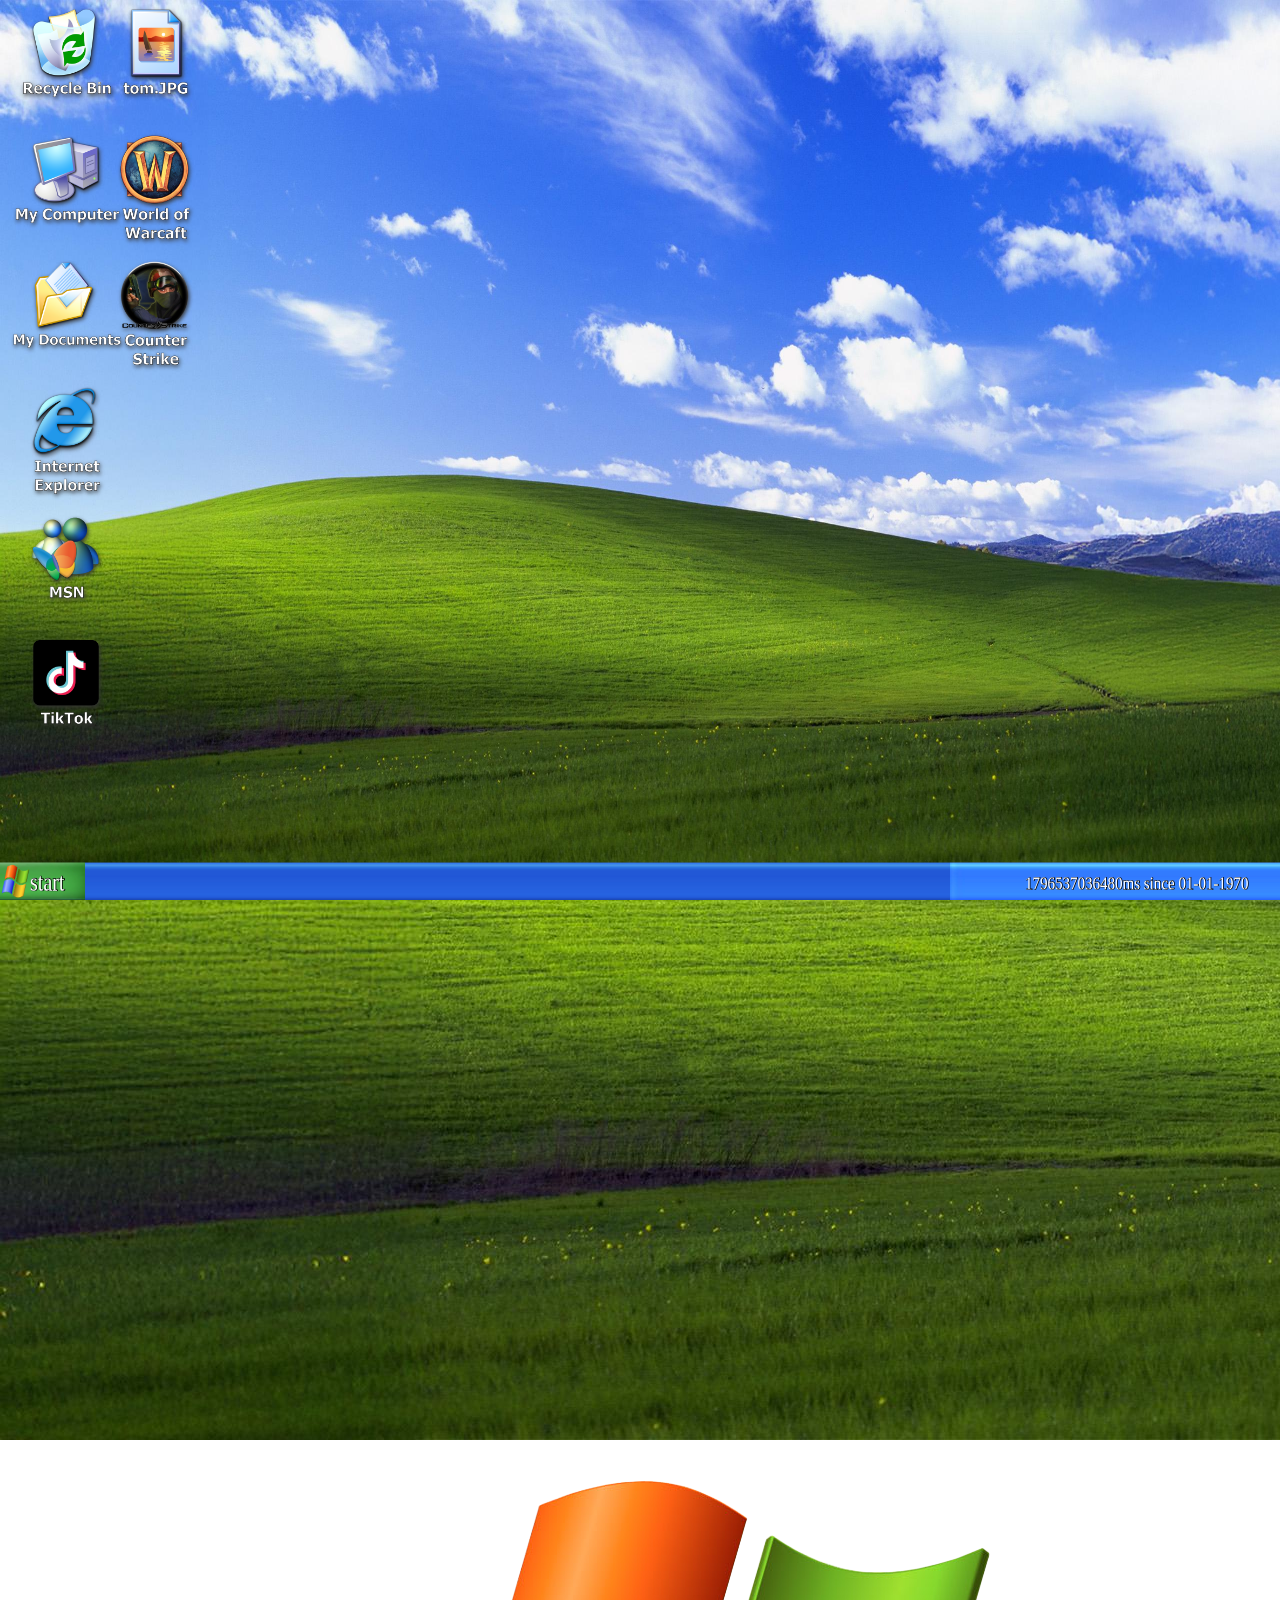
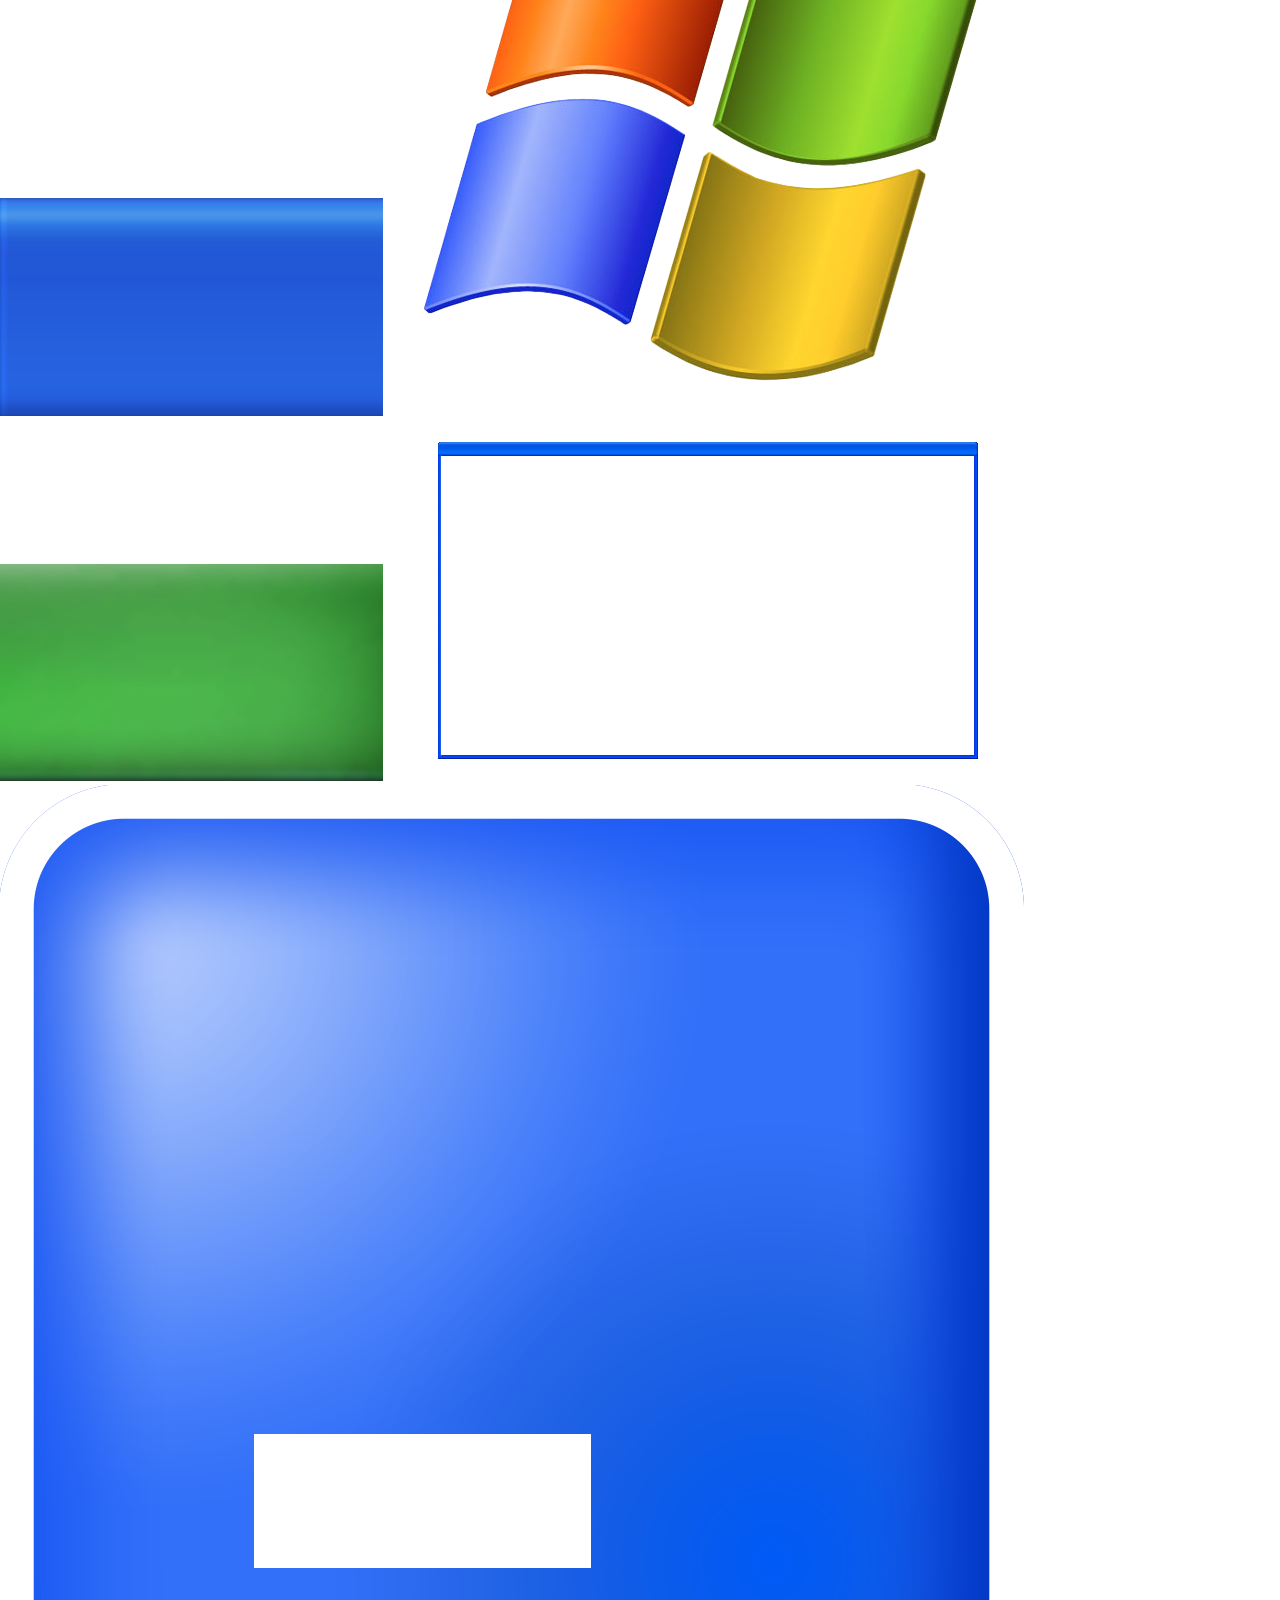
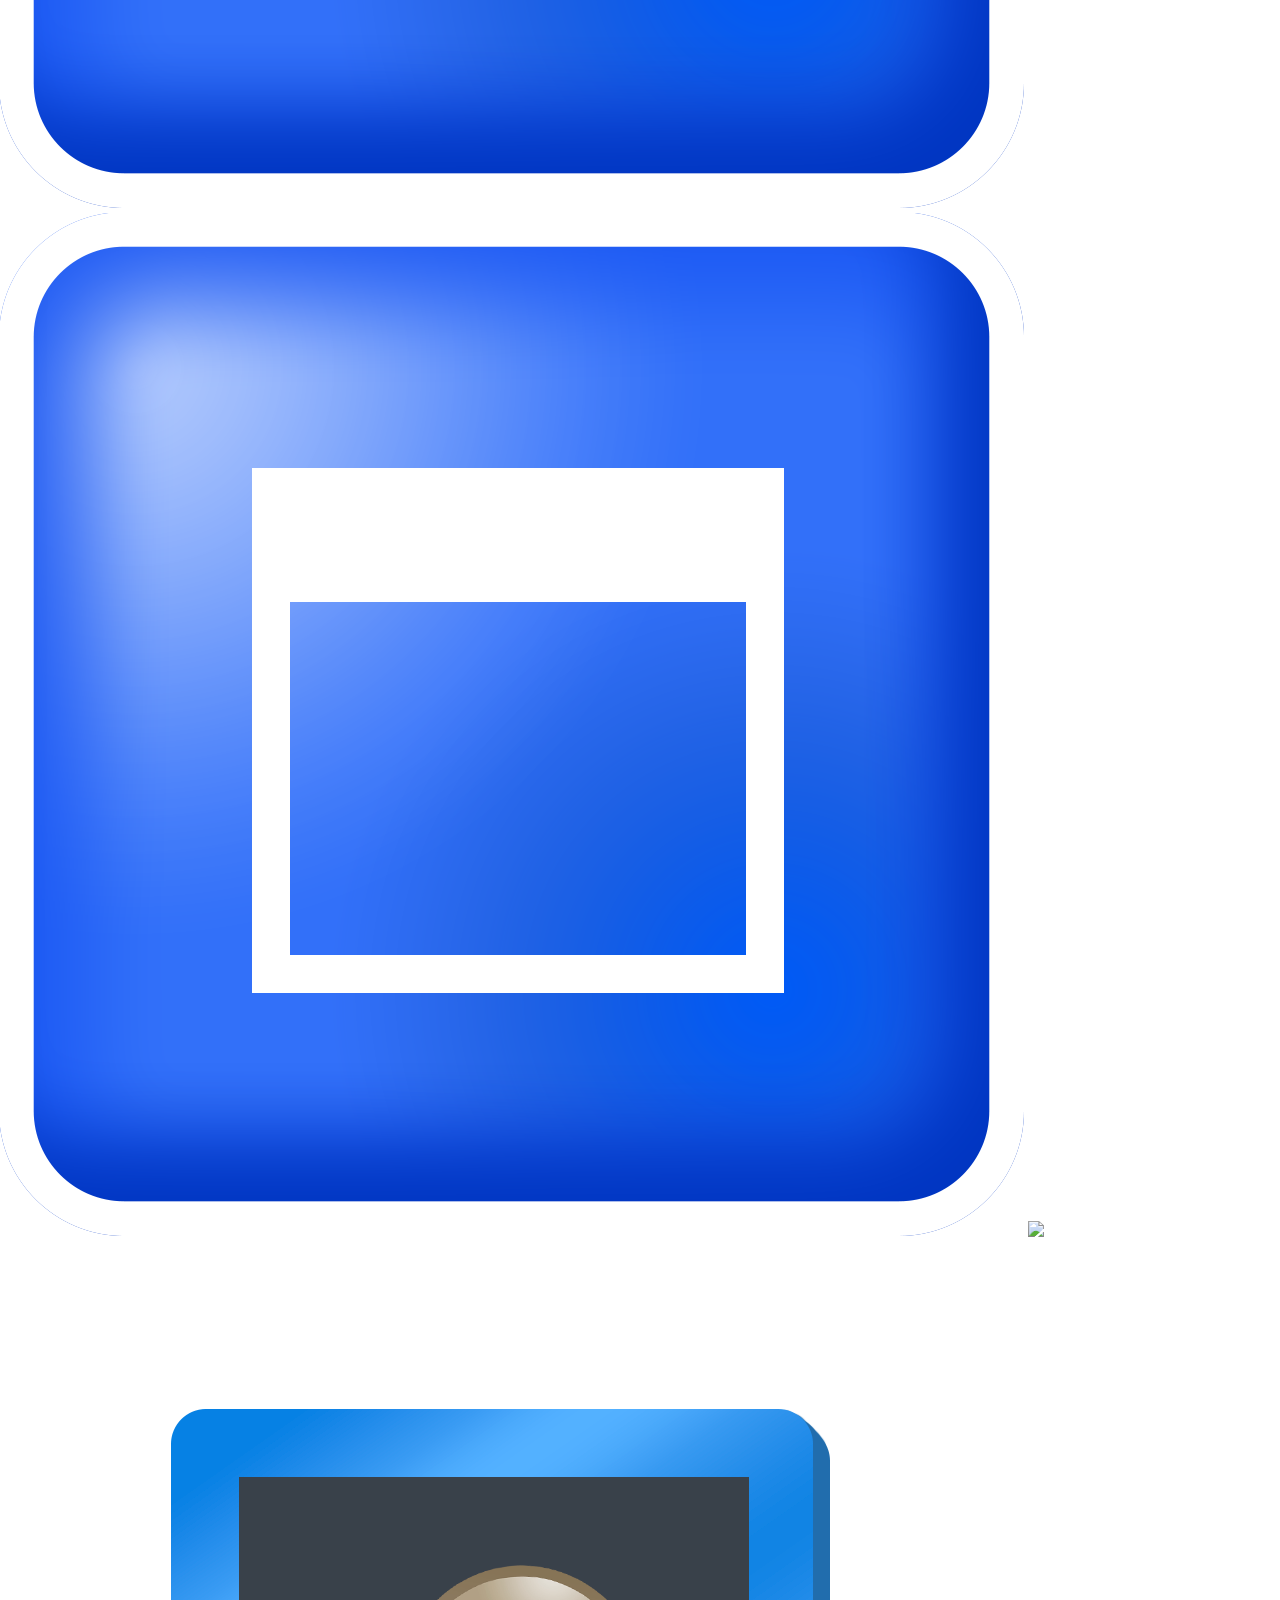
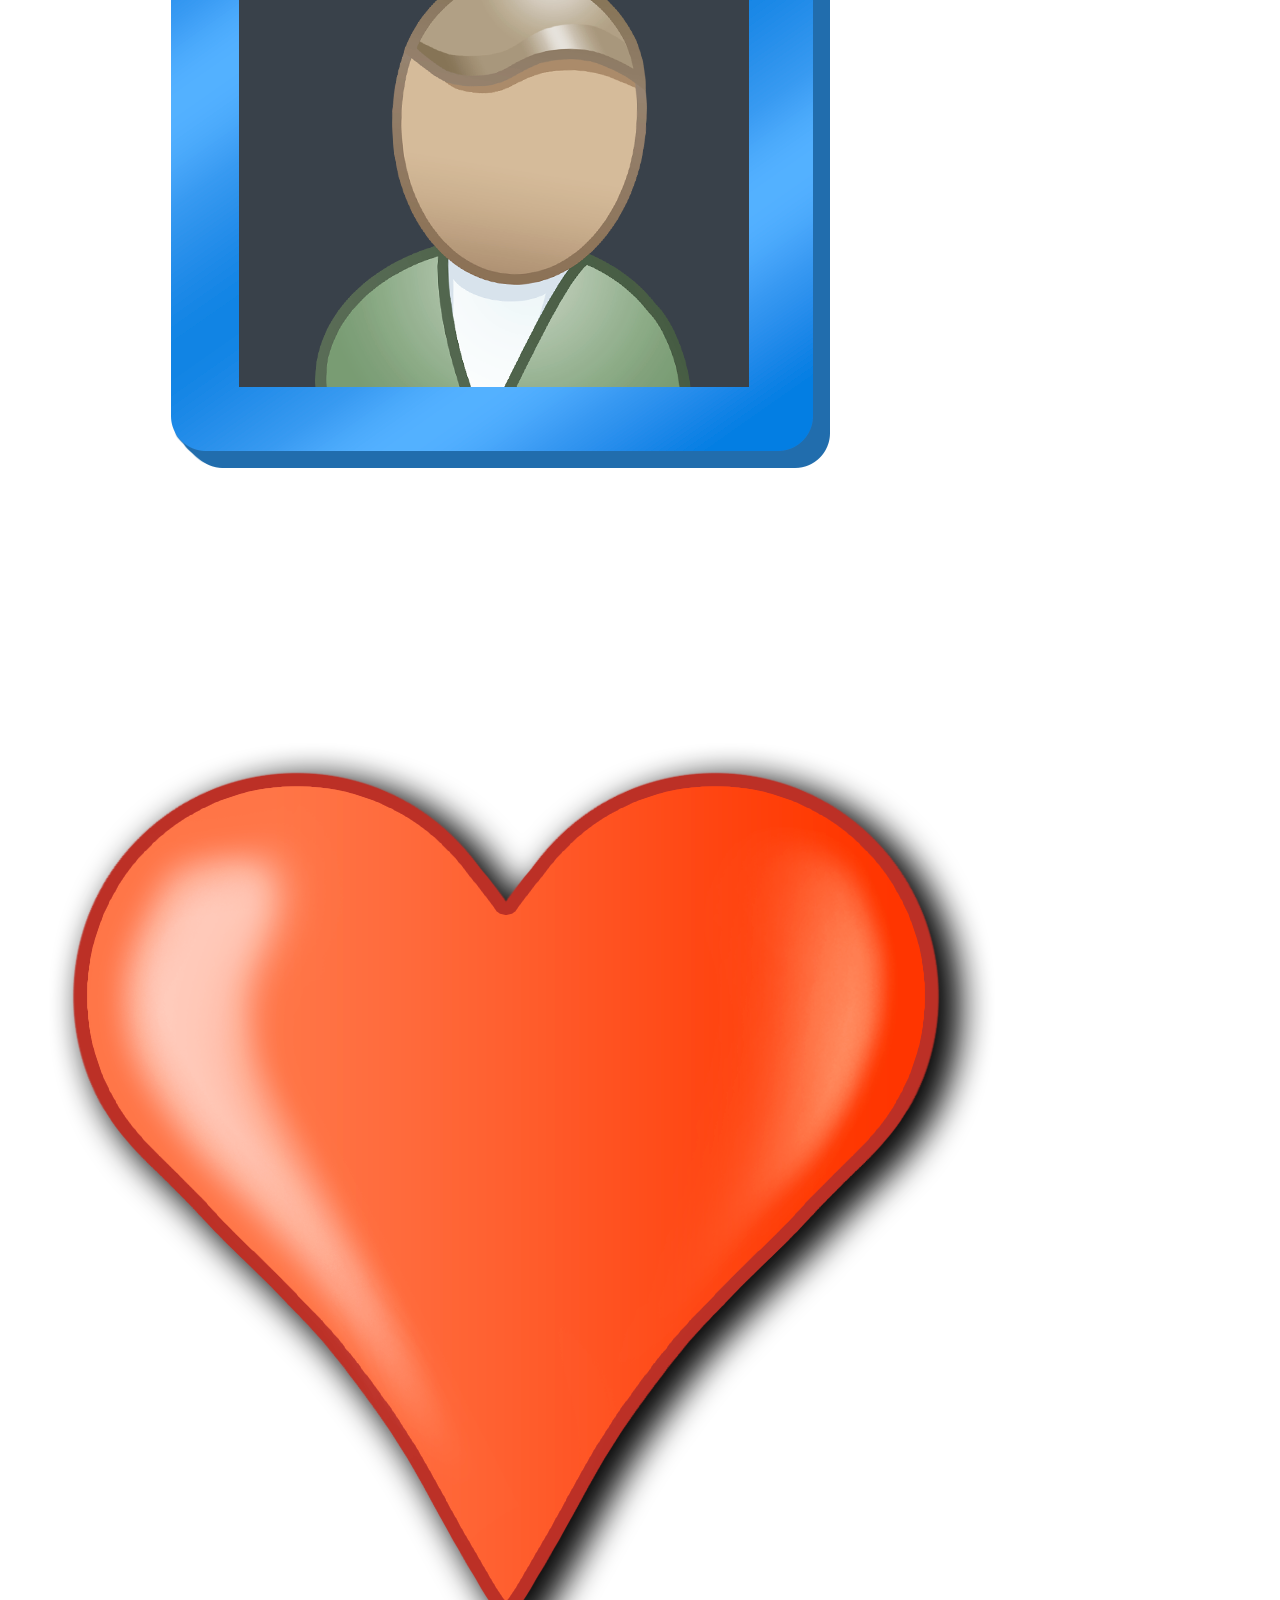
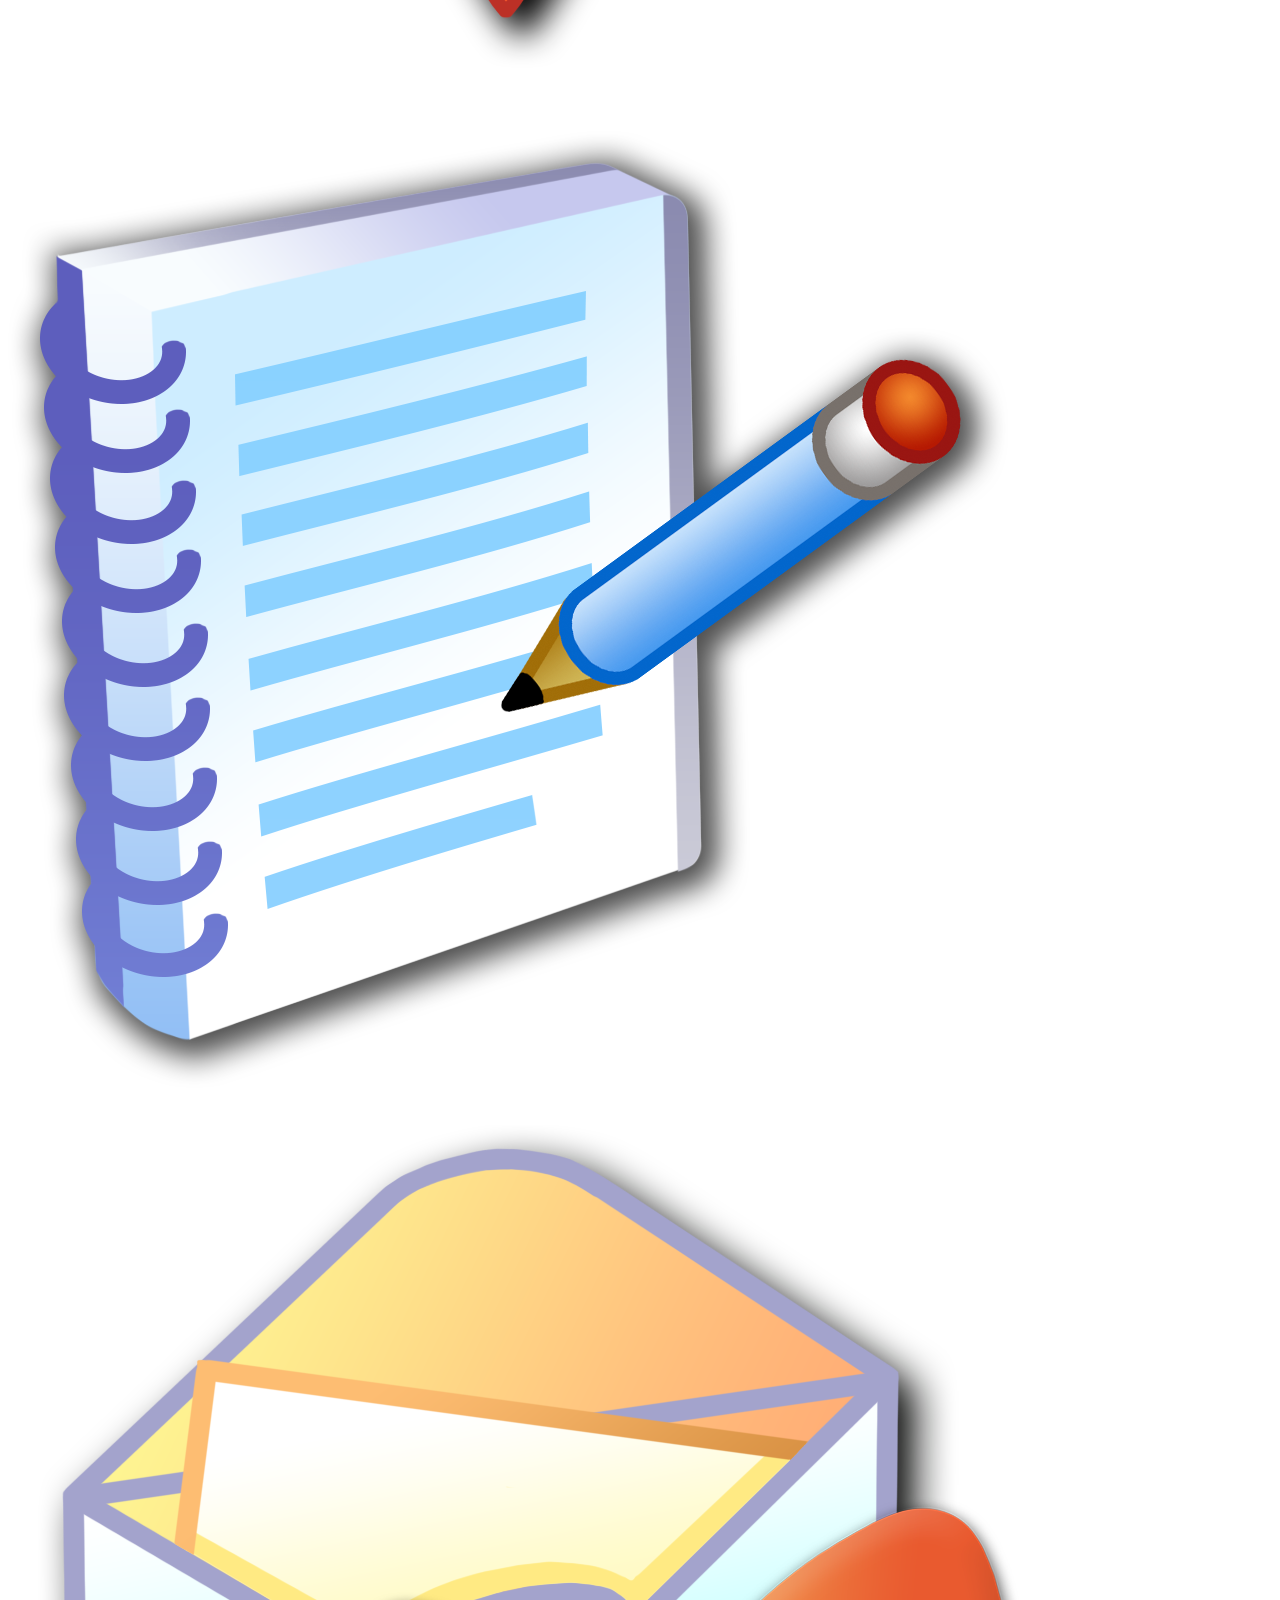
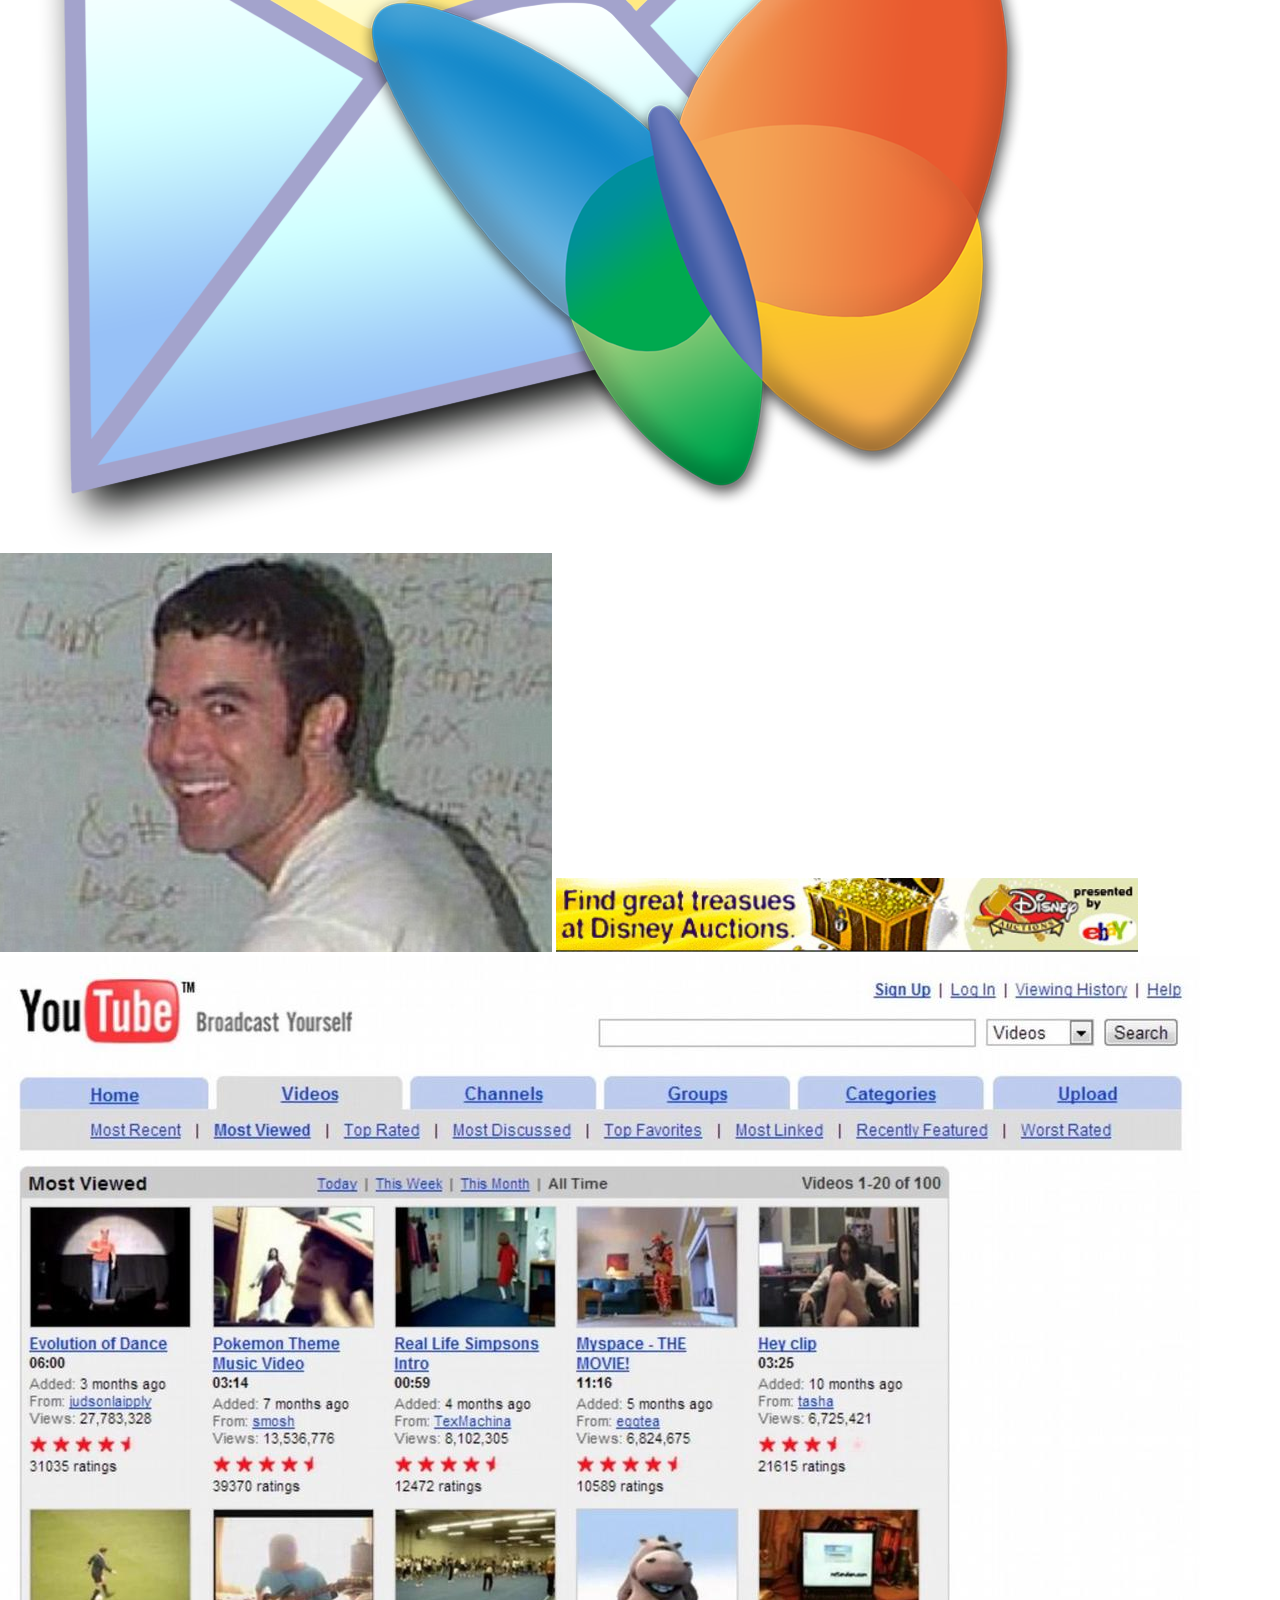
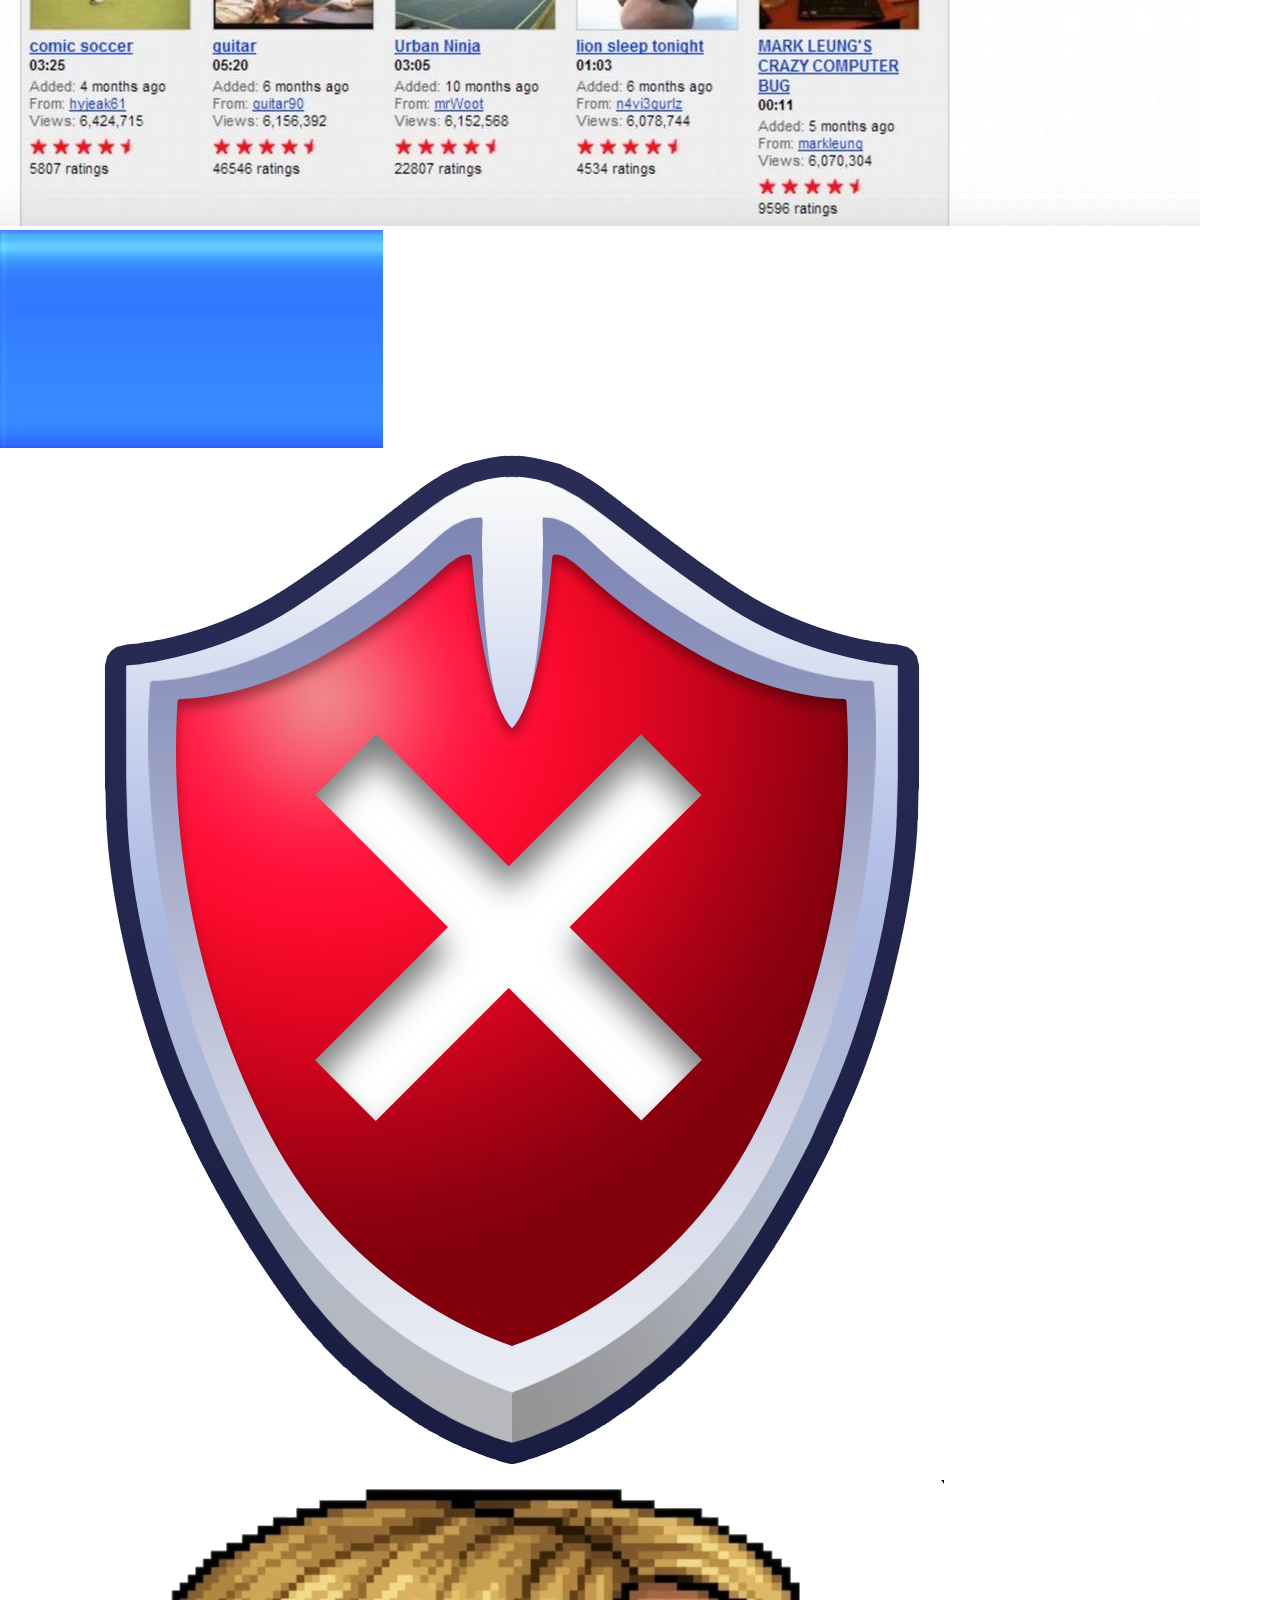
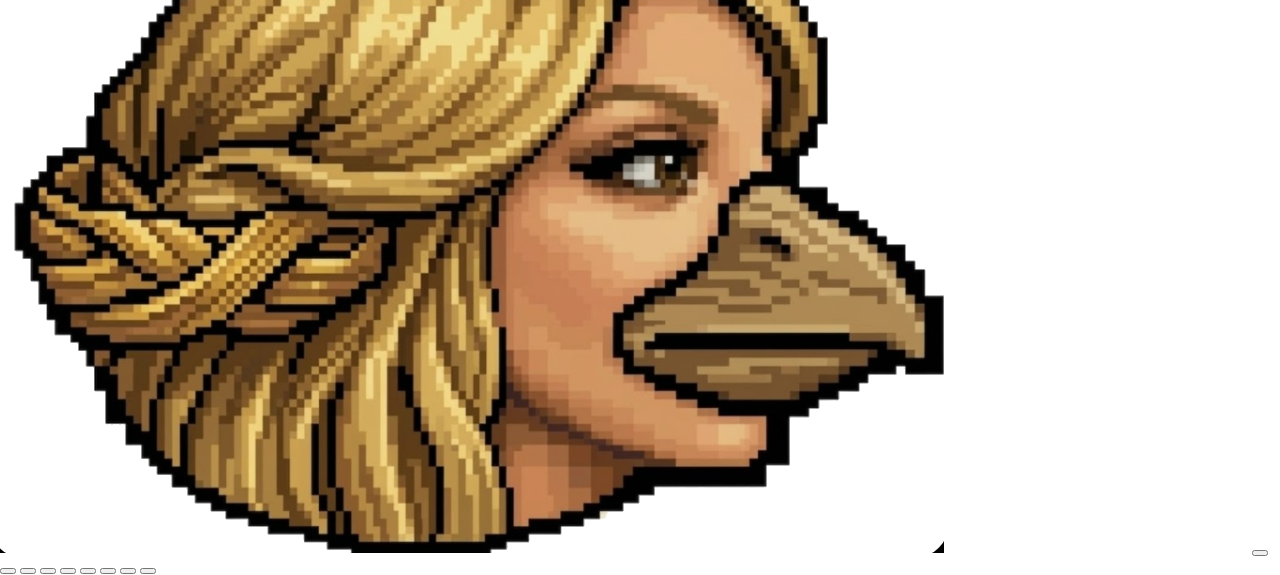
==== get_prosjekt/main.html @ a4dee339 "first commit" ====
<!doctype html>
<html>
    <head>
        <link rel="stylesheet" href="style.css">
    </head>

    <body>
        <canvas id="draw_area" width="2560" height="1440"></canvas>
        <script src="main.js"></script>

        <button id="screenclick" class="screenclick"></button>



    <div class="ui">

        <img id="bg" src="assets/xp-bg.jpg">
        <img id="bar" src="assets/bar.jpg">
        <img id="wicon" src="assets/wicon.png">
        <img id="startbar" src="assets/start-bar.jpg">
        <img id="window1" src="assets/window1.png">
        <img id="minimize" src="assets/Minimize.png">
        <img id="maximize" src="assets/Maximize.png">
        <img id="close" src="assets/Exit.png">
        <img id="profile" src="assets/profile.png">
        <img id="heart" src="assets/heart.png">
        <img id="comment" src="assets/comment.png">
        <img id="share" src="assets/share.png">
        <img id="tom" src="assets/tom.png">
        <img id="ad" src="assets/ad.png">
        <img id="youtube" src="assets/youtube.jpg">
        <img id="lightbar" src="assets/lightbar.jpg">
        <img id="virus" src="assets/virus.png">

        <img id="game_bird" src="assets/bird.png">
        

        <video id="parrot_source" src="assets/parrot.mp4" muted loop></video>
        
        <button id="tiktok_button" class="button">
            <img src="assets/tiktok.png"></button>

        <button id="bin_button" class="button">
            <img src="assets/bin.png"></button>

        <button id="computer_button" class="button">
            <img src="assets/computer.png"></button>

        <button id="documents_button" class="button">
            <img src="assets/documents.png"></button>

        <button id="explorer_button" class="button">
            <img src="assets/explorer.png"></button>

        <button id="msn_button" class="button">
            <img src="assets/msn.png"></button>

        <button id="tom_button" class="button">
        <img src="assets/tomfile.png"></button>

        <button id="wow_button" class="button">
        <img src="assets/wow.png"></button>

        <button id="cs_button" class="button">
        <img src="assets/cs.png"></button>

    </div>
    </body>

</html>
---- get_prosjekt/style.css ----
canvas {
        background-color: #14140e;
        display: block;
        position: absolute;
        top: 0;
        bottom: 0;
        left: 0;
        right: 0;
        height: 100%;
        width: 100%;
}

body {
    margin: 0;
    padding: 0;
    overflow: hidden; 
    height: 100vh;   
    width: 100vw;
}



#bin_button img{
    top: 1%;
    left: 1%;
}

#computer_button img{
    top: 15%;
    left: 1%;
}

#documents_button img{
    top: 29%;
    left: 1%;
}

#explorer_button img{
    top: 43%;
    left: 1%;
}

#msn_button img{
    top: 57%;
    left: 1%;
}

#tiktok_button img{
    top: 71%;
    left: 1%;
}

#tom_button img{
    top: 1%;
    left: 8%;
}

#wow_button img{
    top: 15%;
    left: 8%;
}

#cs_button img{
    top: 29%;
    left: 8%;
}



.button img{
    max-width: 12%;
    max-height: 12%;
    background: none;
    border: none;
    cursor: pointer;
    position: fixed;
    display: block;
    width: auto;
    height: auto;
    z-index: 1;
    filter: drop-shadow(rgb(53, 53, 53) 1px 2px 2px);
}

.screenclick {
    position: absolute;
    width: 100%;
    height: 100%;
    opacity: 0%;
}
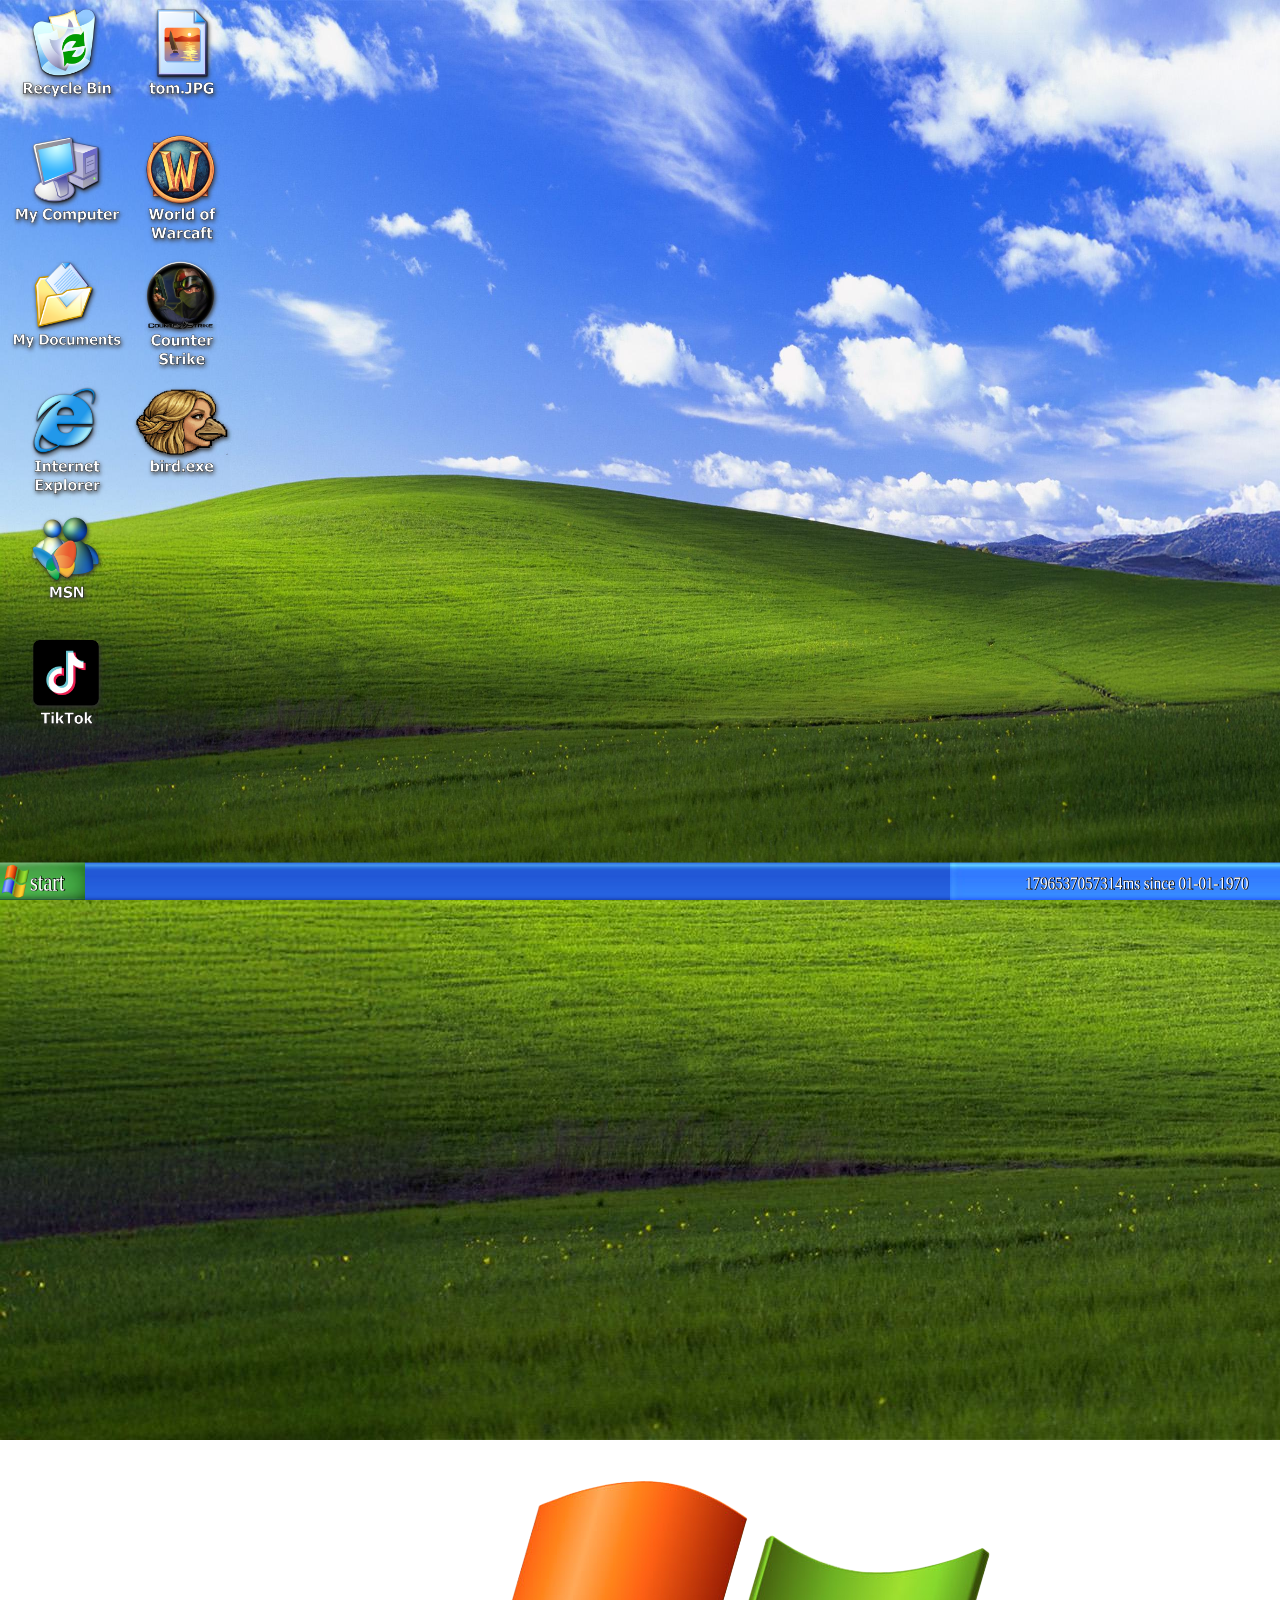
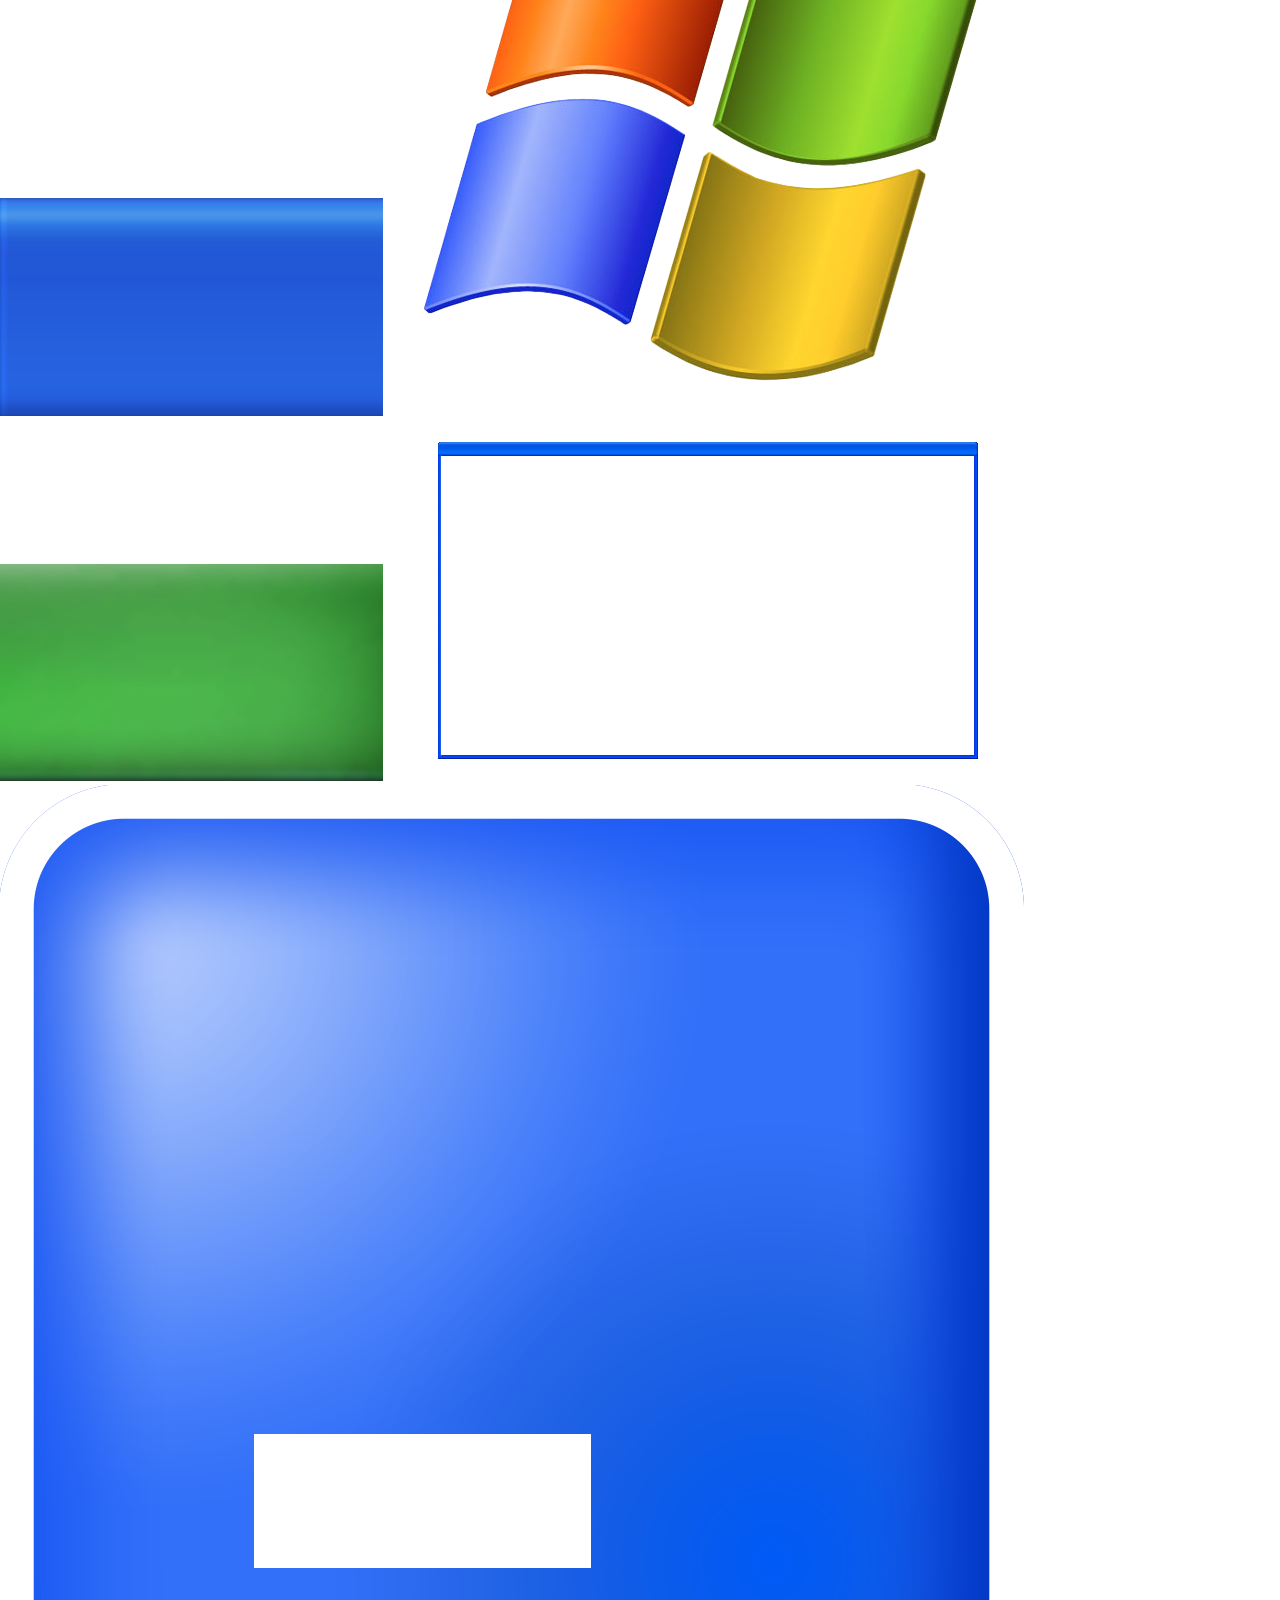
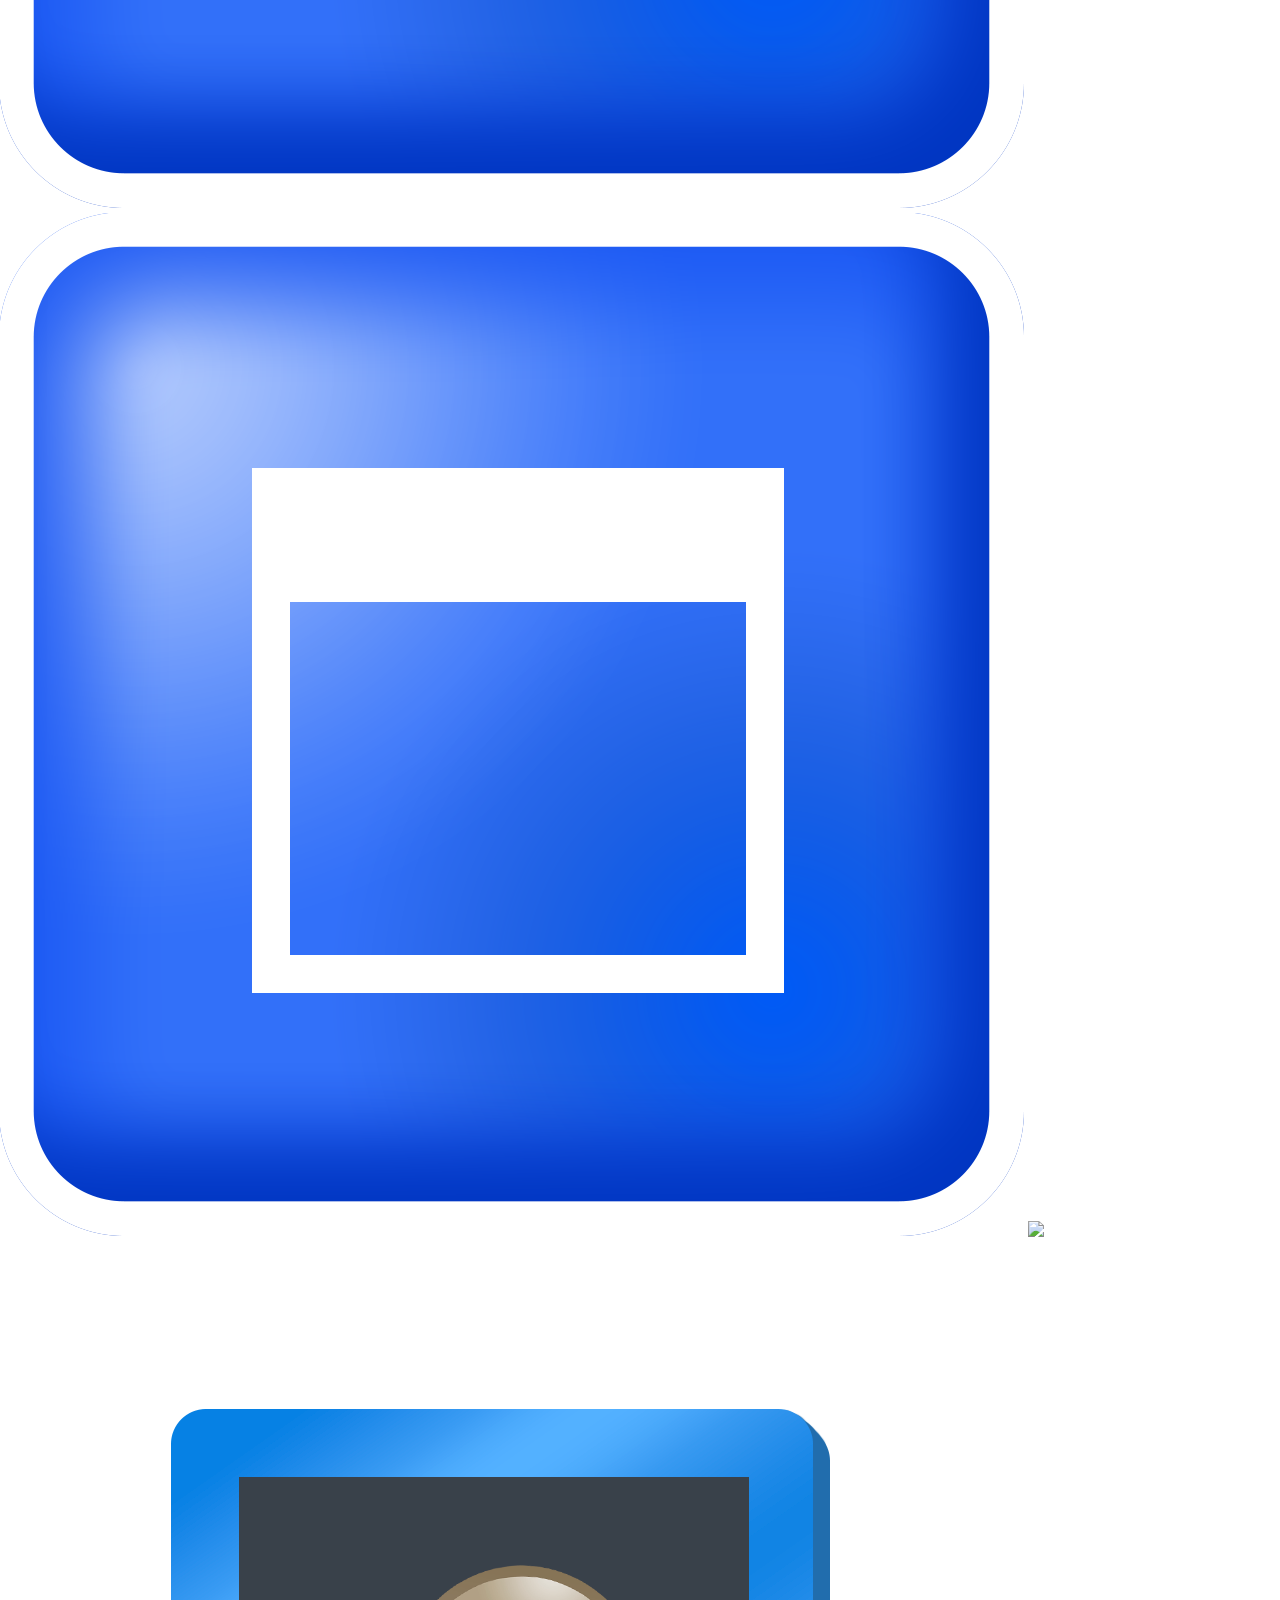
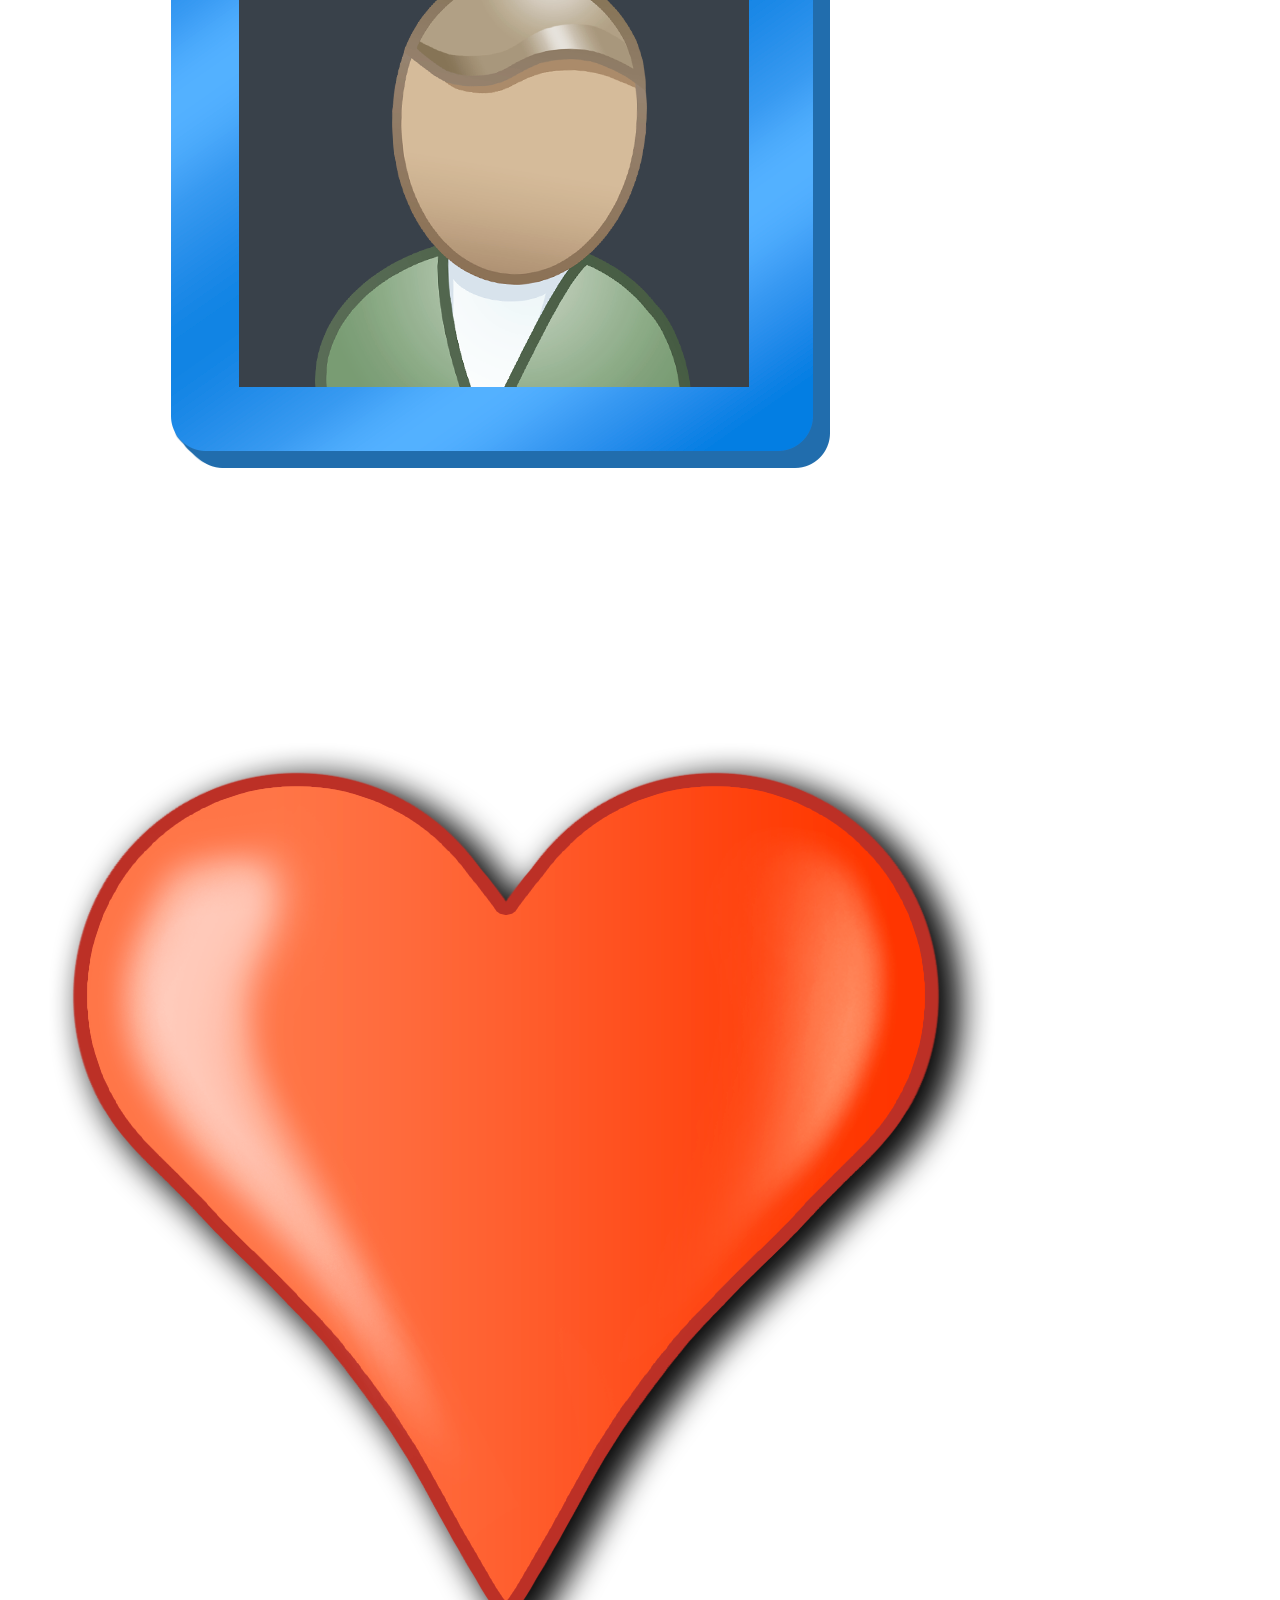
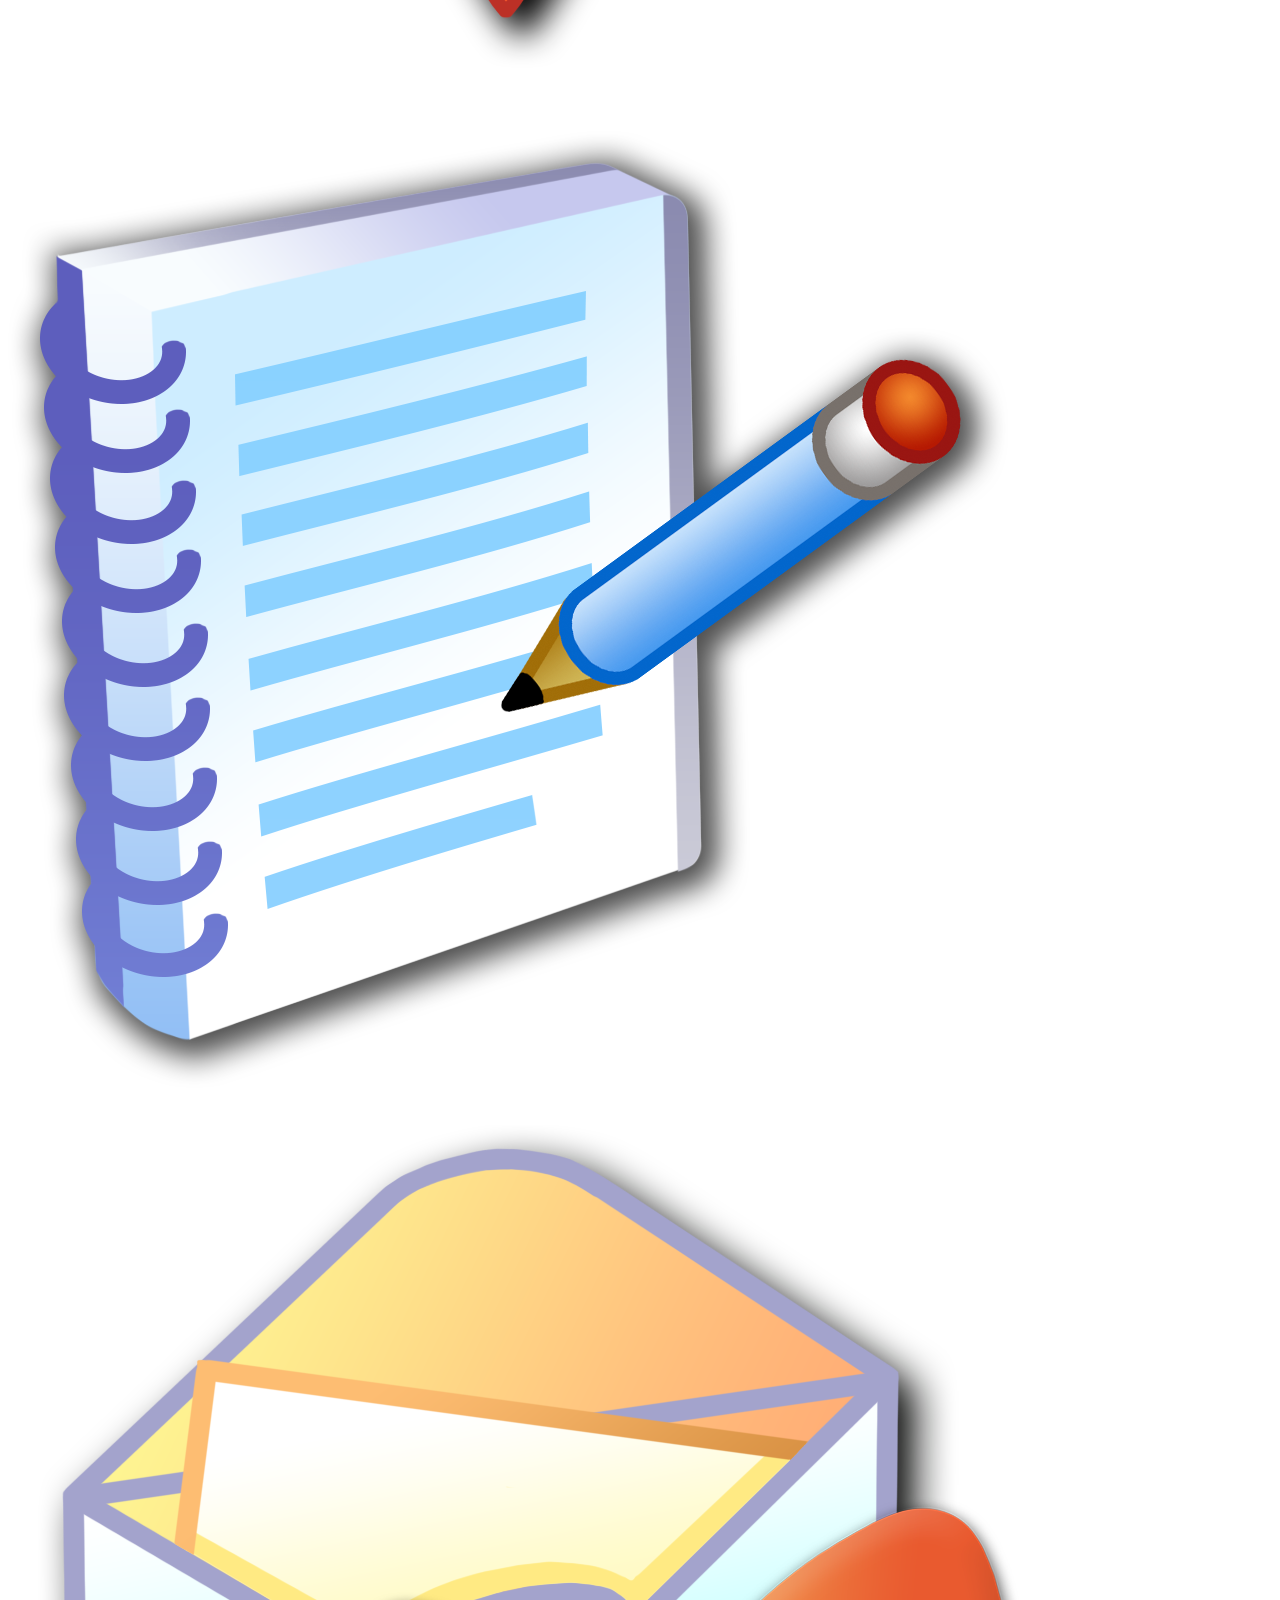
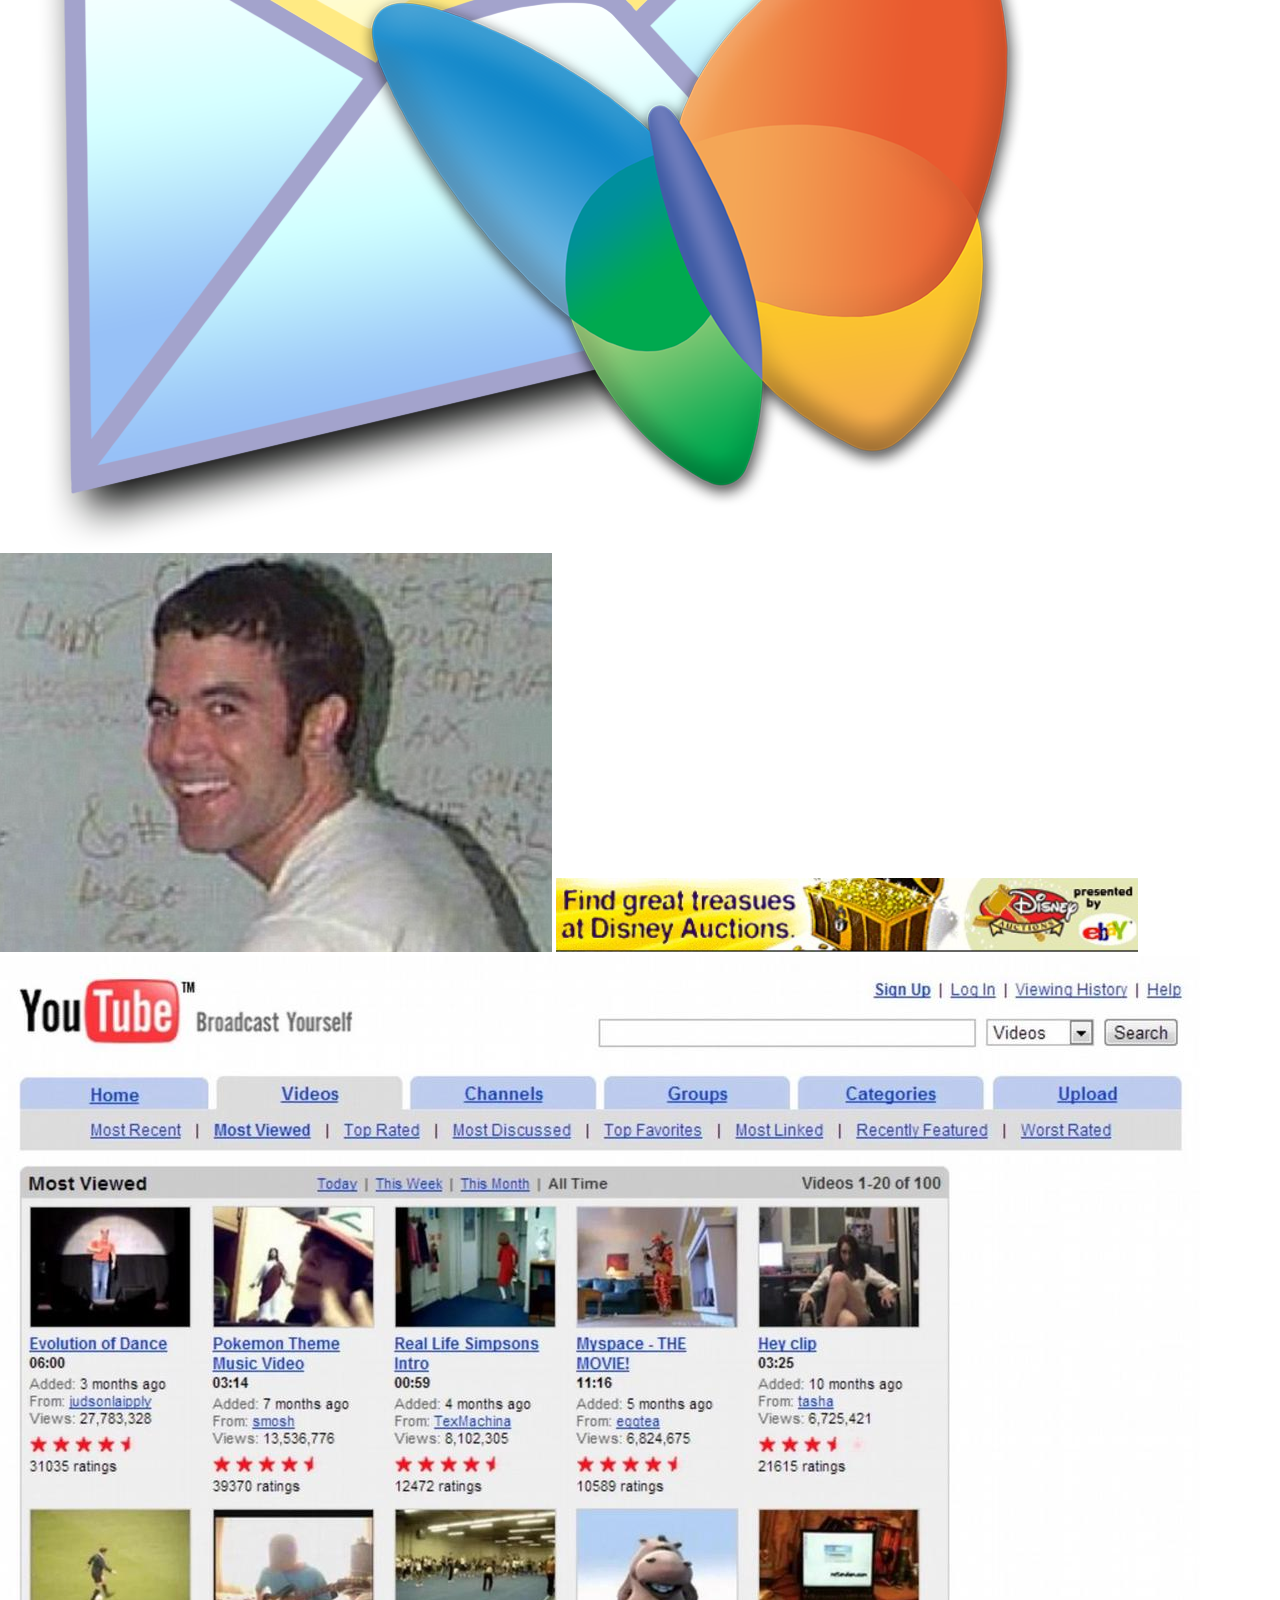
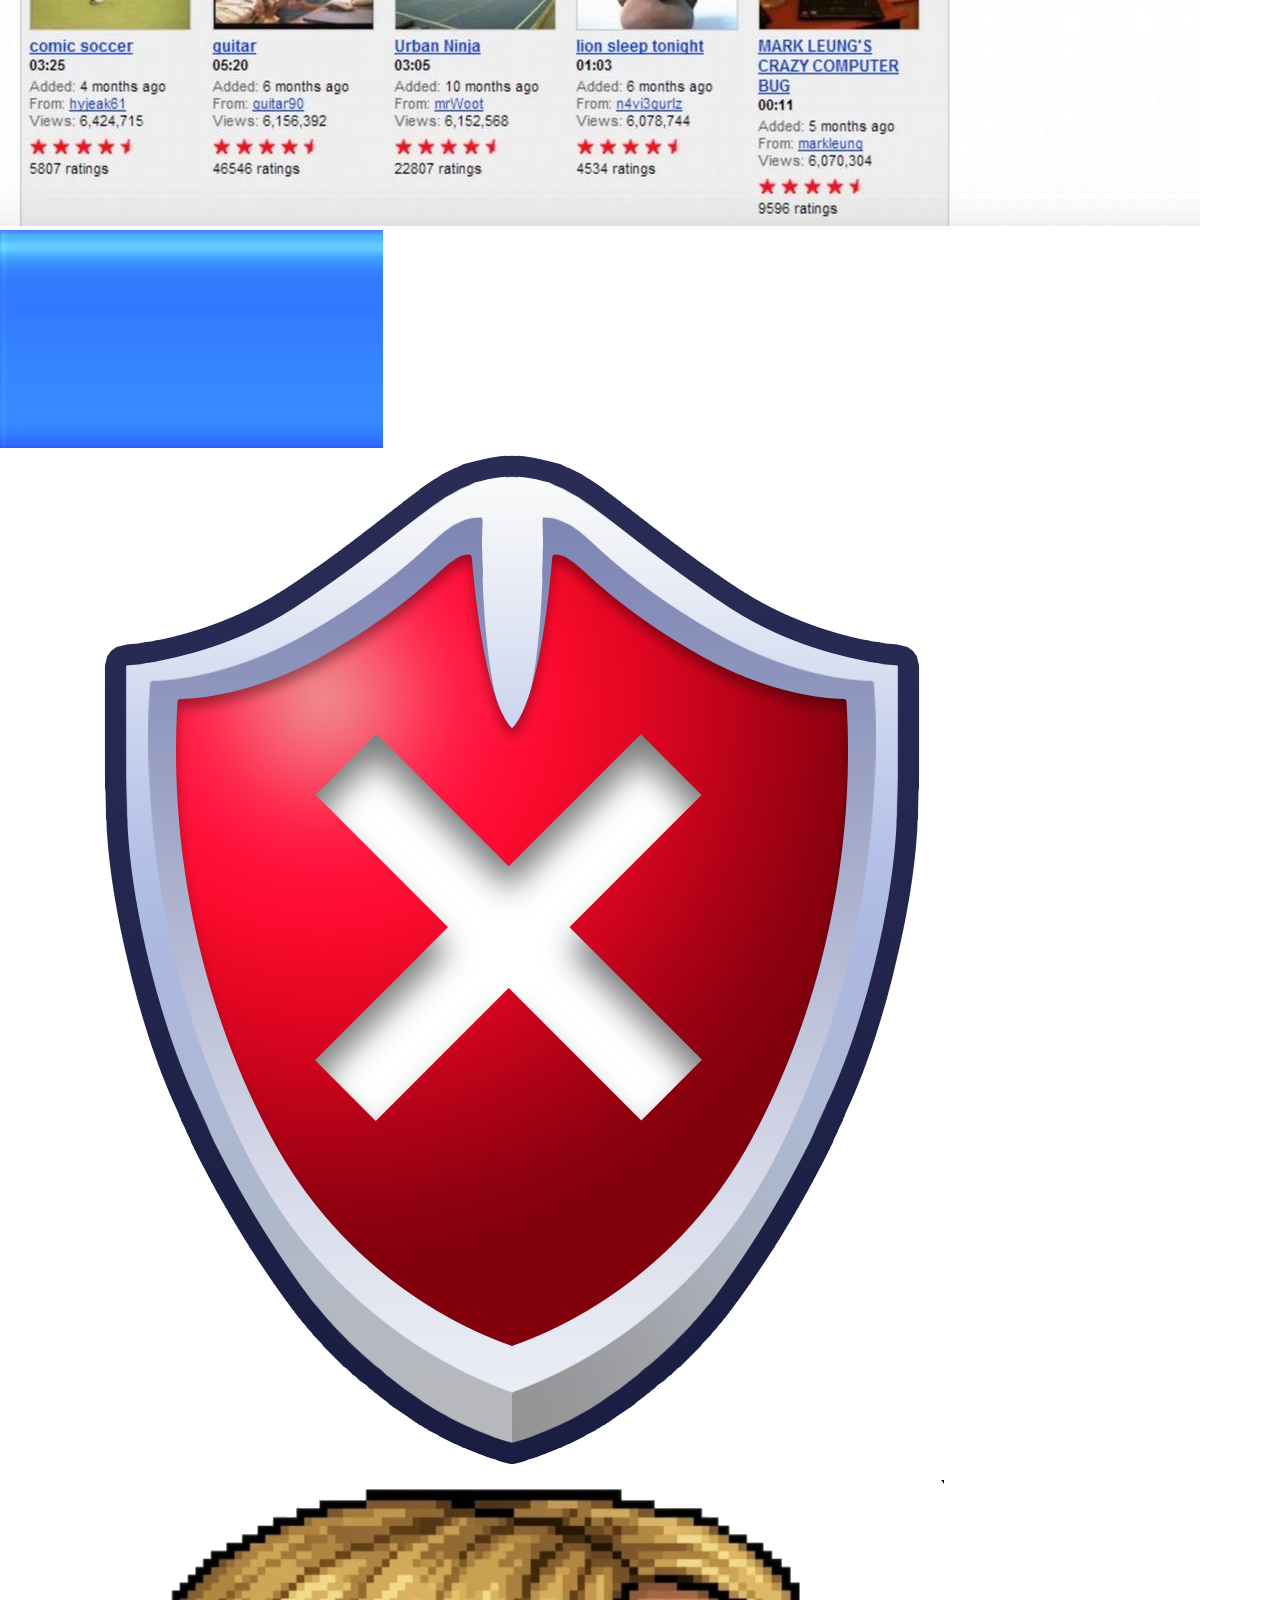
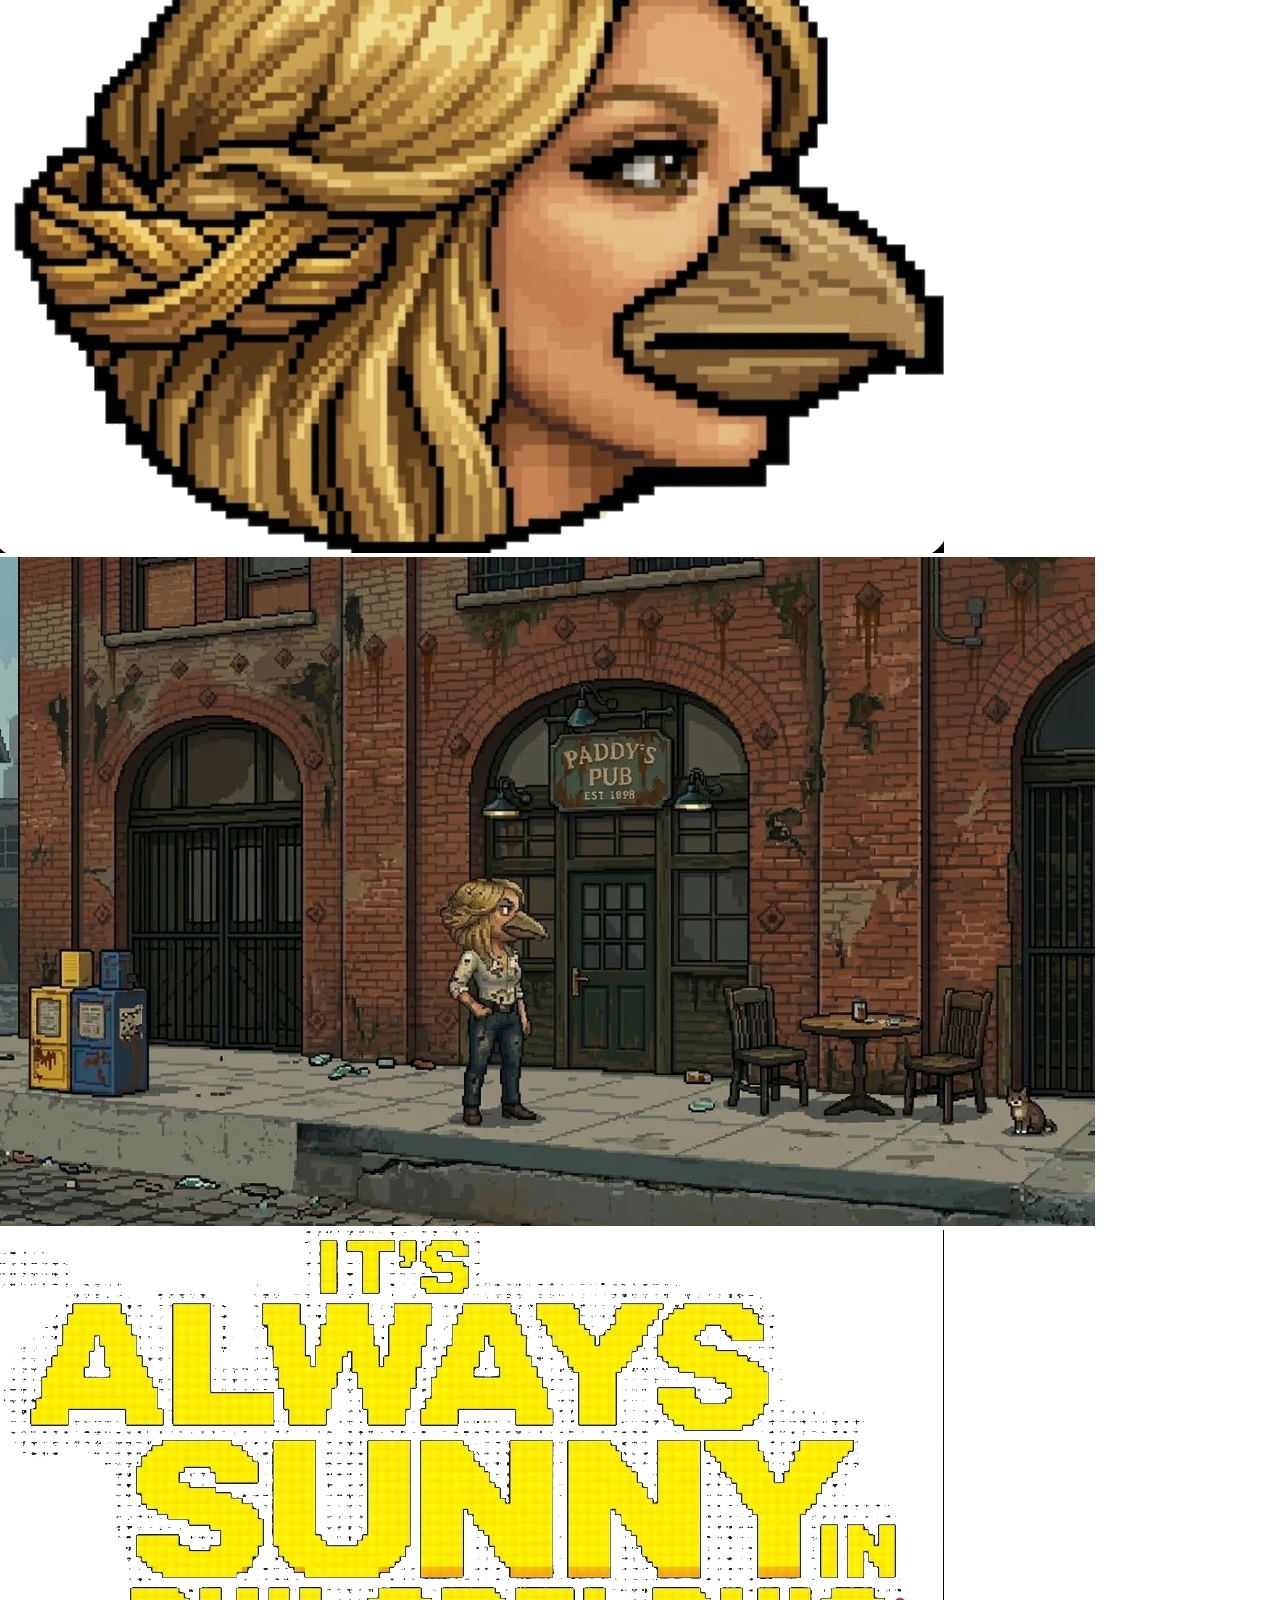
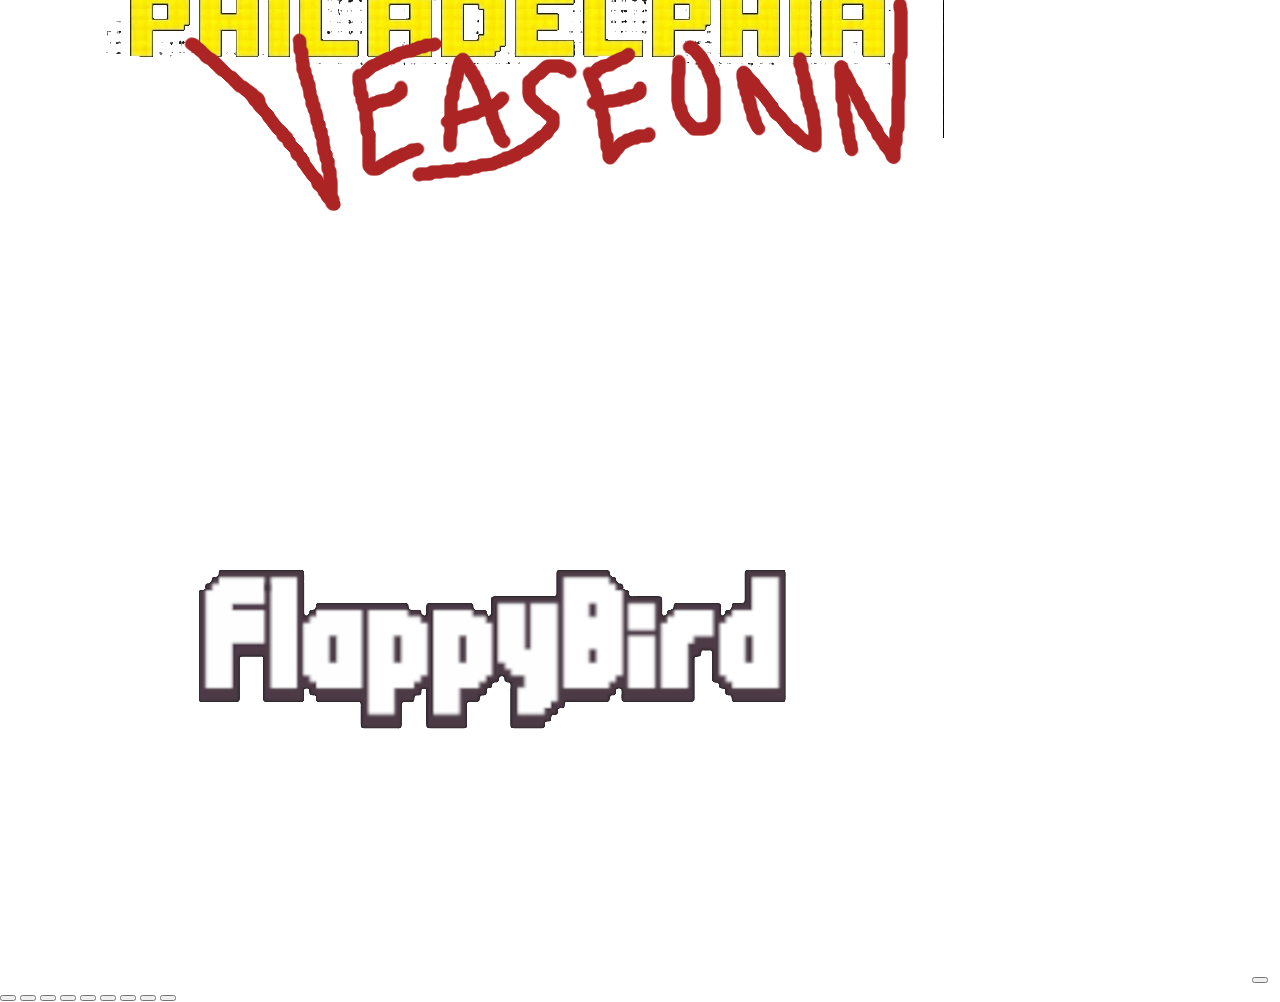
==== commit 26c74bd0: "made functional basic game rules, added button for game in desktop, fixed button reactivating when s" ====
--- a/get_prosjekt/main.html
+++ b/get_prosjekt/main.html
@@ -33,6 +33,9 @@
         <img id="virus" src="assets/virus.png">
 
         <img id="game_bird" src="assets/bird.png">
+        <img id="game_main_menu" src="assets/game_main_menu_background.png">
+        <img id="sunny_logo" src="assets/sunny_logo.png">
+        <img id="flappy" src="assets/flappy.png">
         
 
         <video id="parrot_source" src="assets/parrot.mp4" muted loop></video>
@@ -64,6 +67,9 @@
         <button id="cs_button" class="button">
         <img src="assets/cs.png"></button>
 
+        <button id="birdbutton" class="button">
+        <img src="assets/birdbutton.png"></button>
+
     </div>
     </body>
 
--- a/get_prosjekt/style.css
+++ b/get_prosjekt/style.css
@@ -52,17 +52,22 @@
 
 #tom_button img{
     top: 1%;
-    left: 8%;
+    left: 10%;
 }
 
 #wow_button img{
     top: 15%;
-    left: 8%;
+    left: 10%;
 }
 
 #cs_button img{
     top: 29%;
-    left: 8%;
+    left: 10%;
+}
+
+#birdbutton img{
+    top: 43%;
+    left: 10%;
 }
 
 
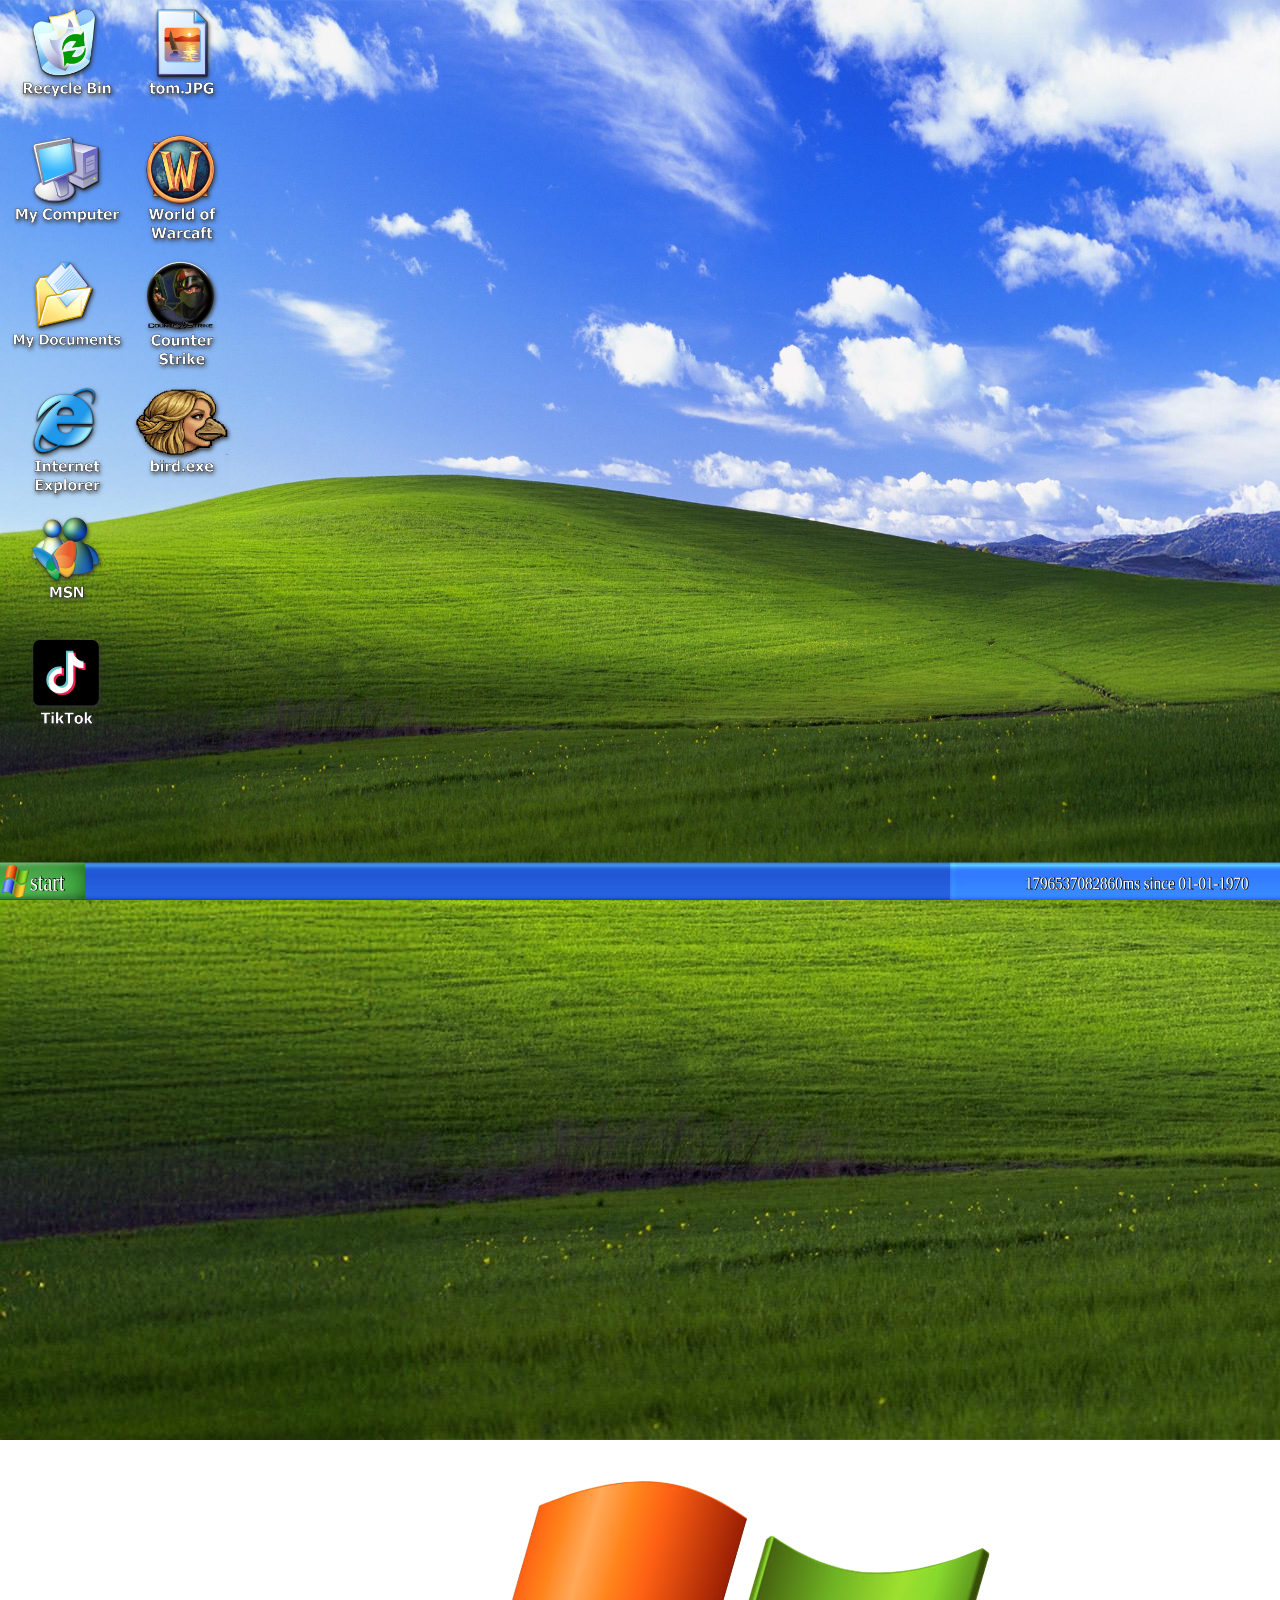
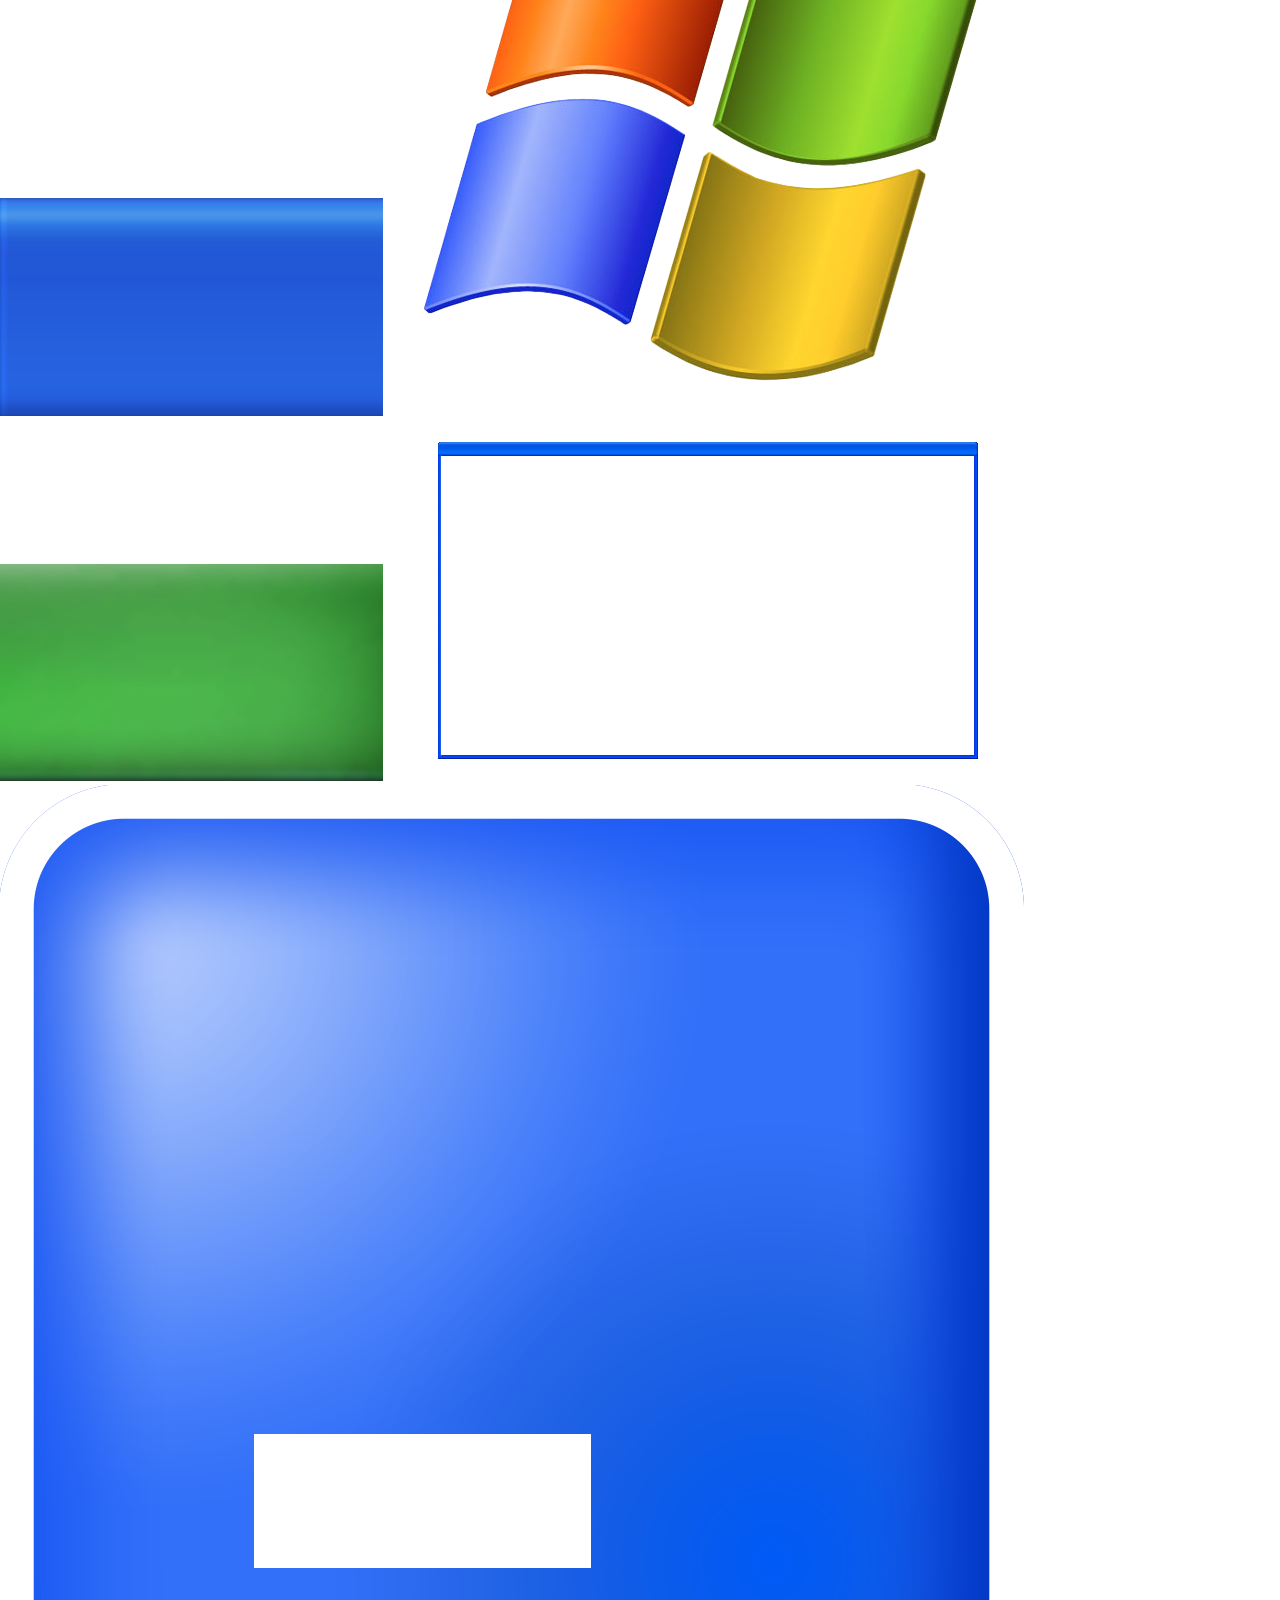
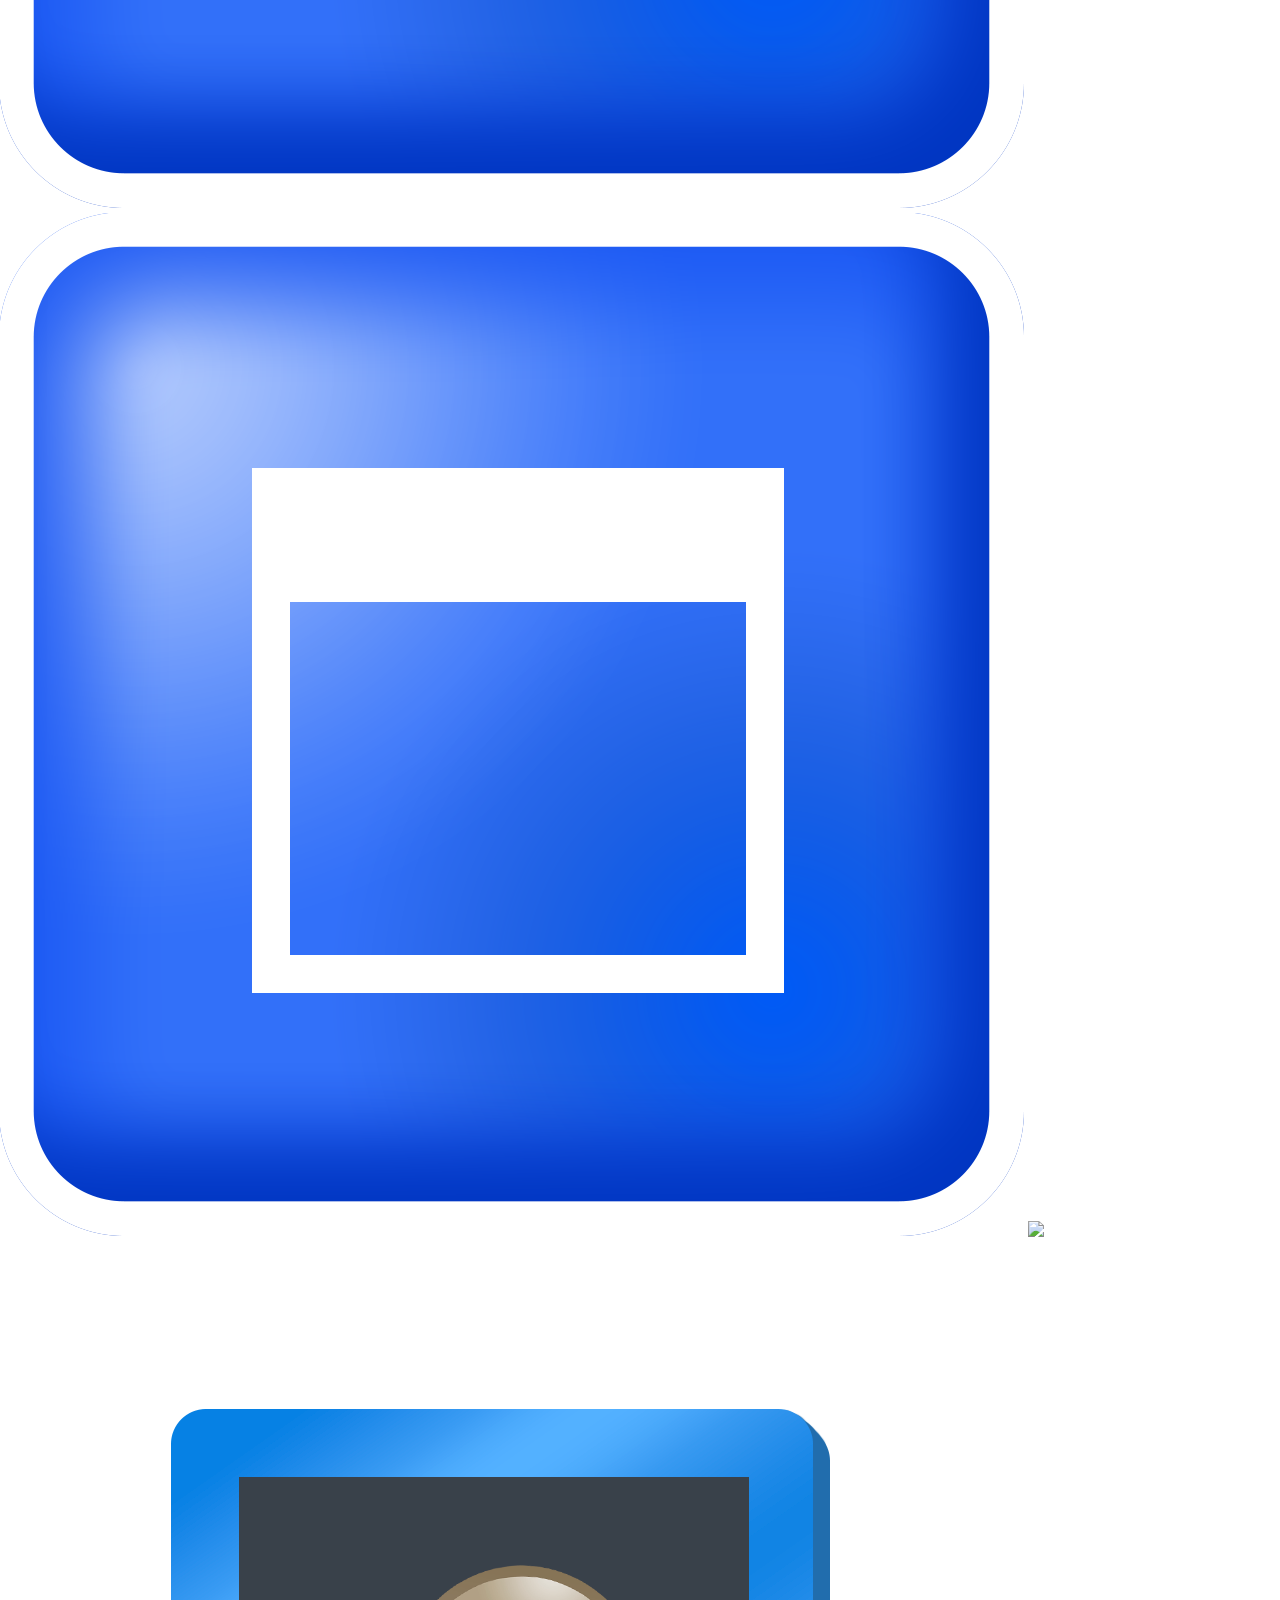
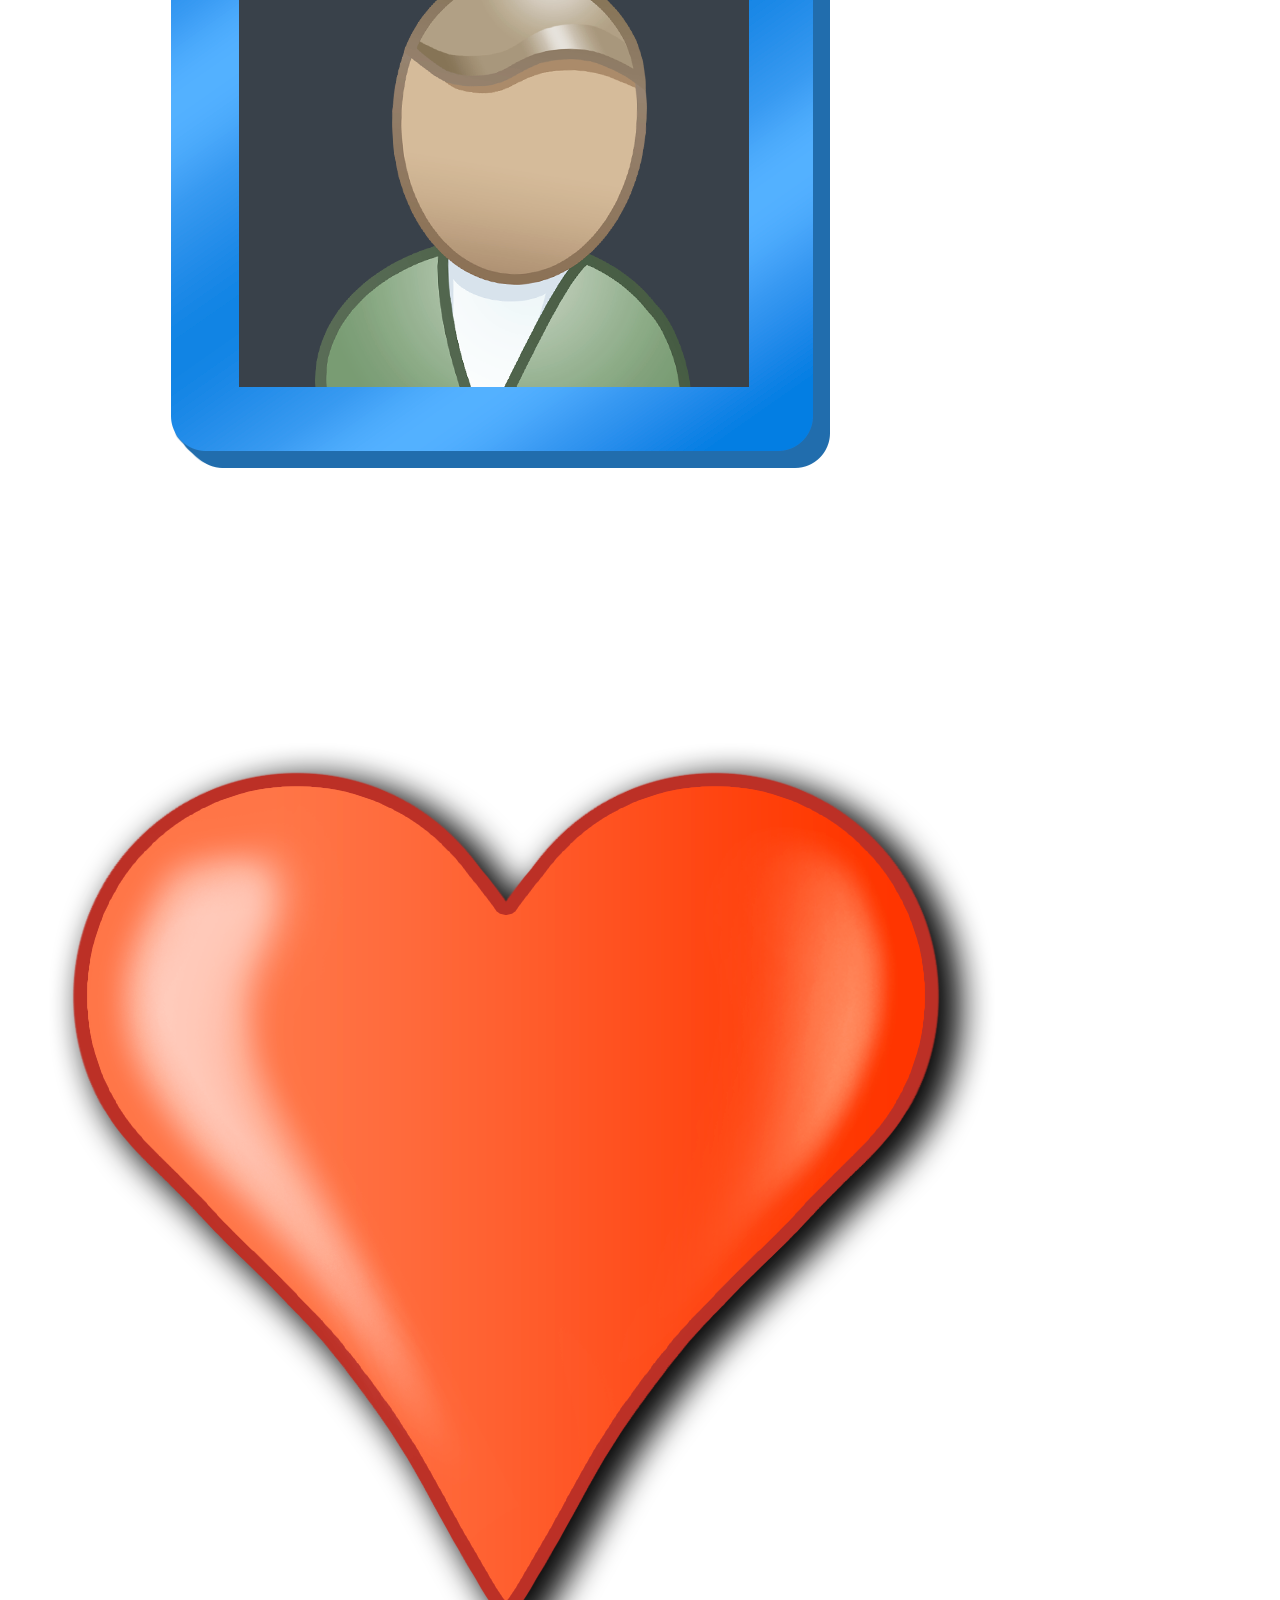
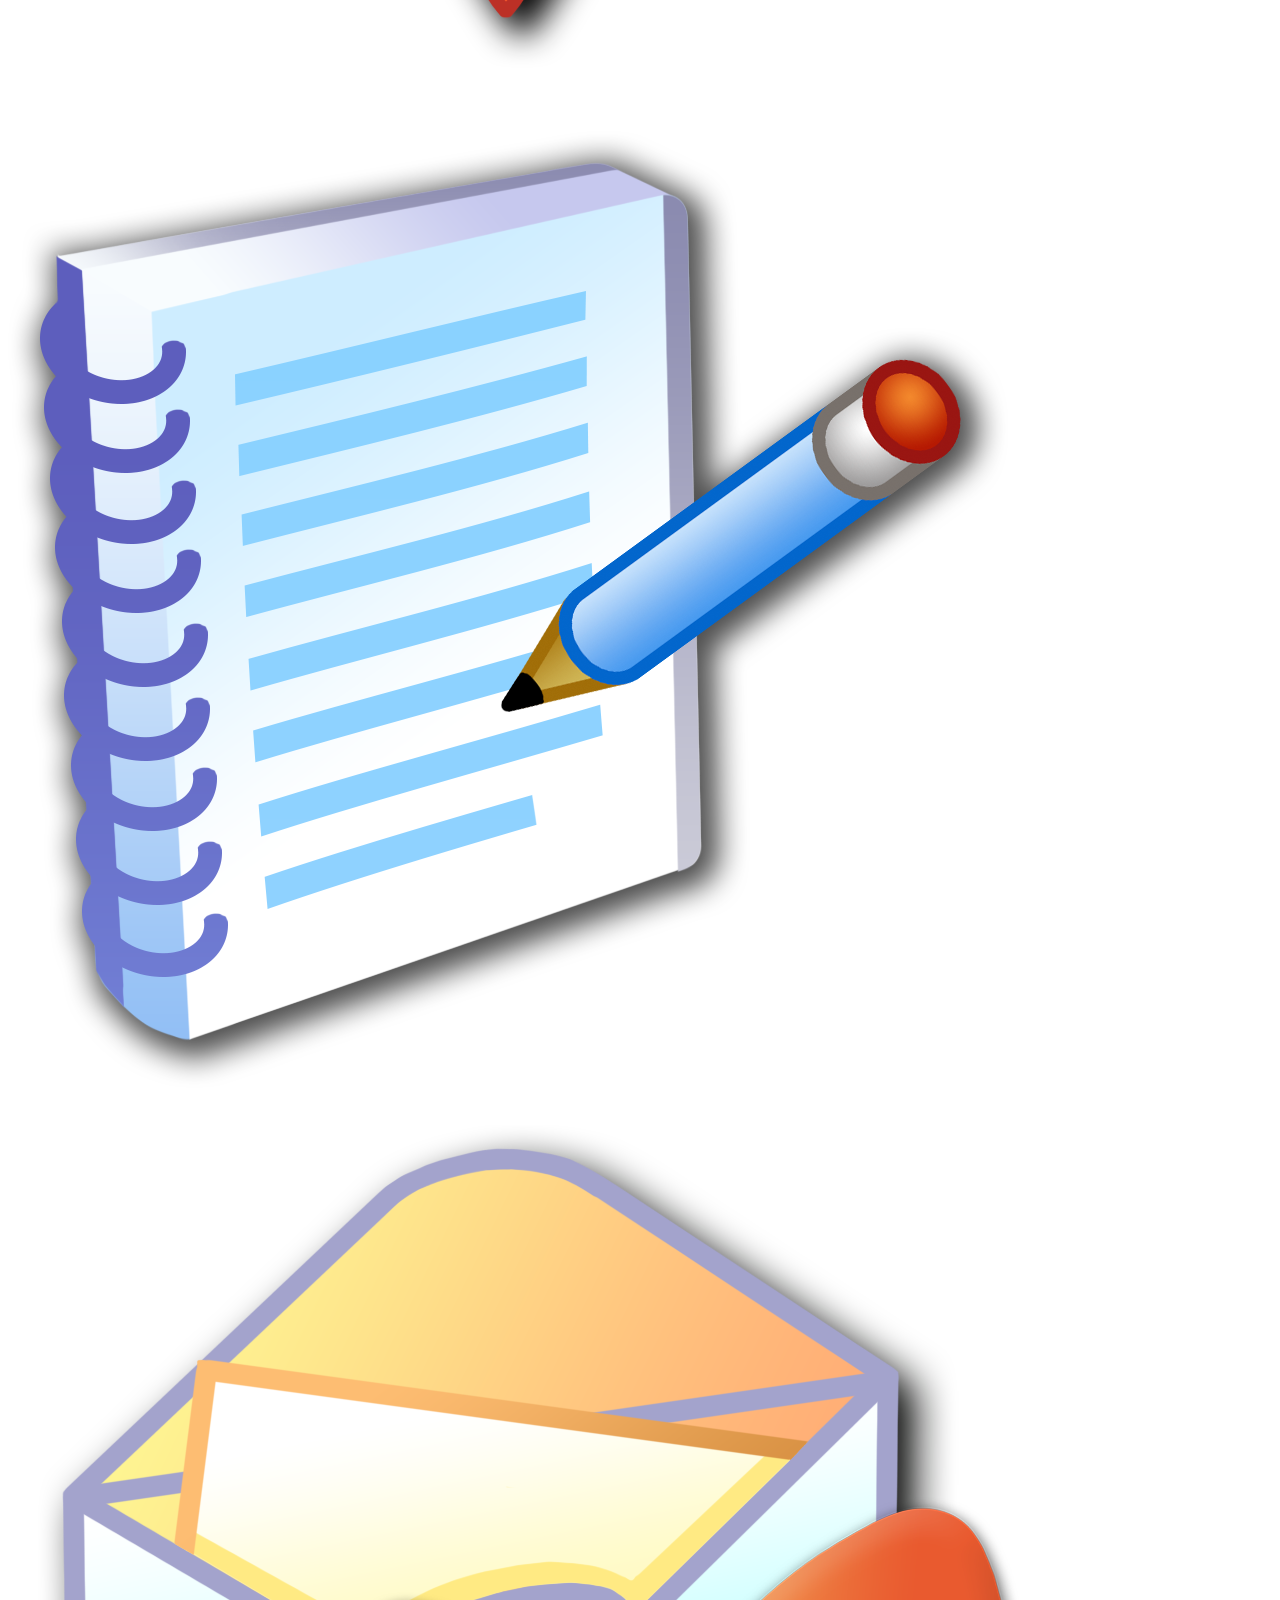
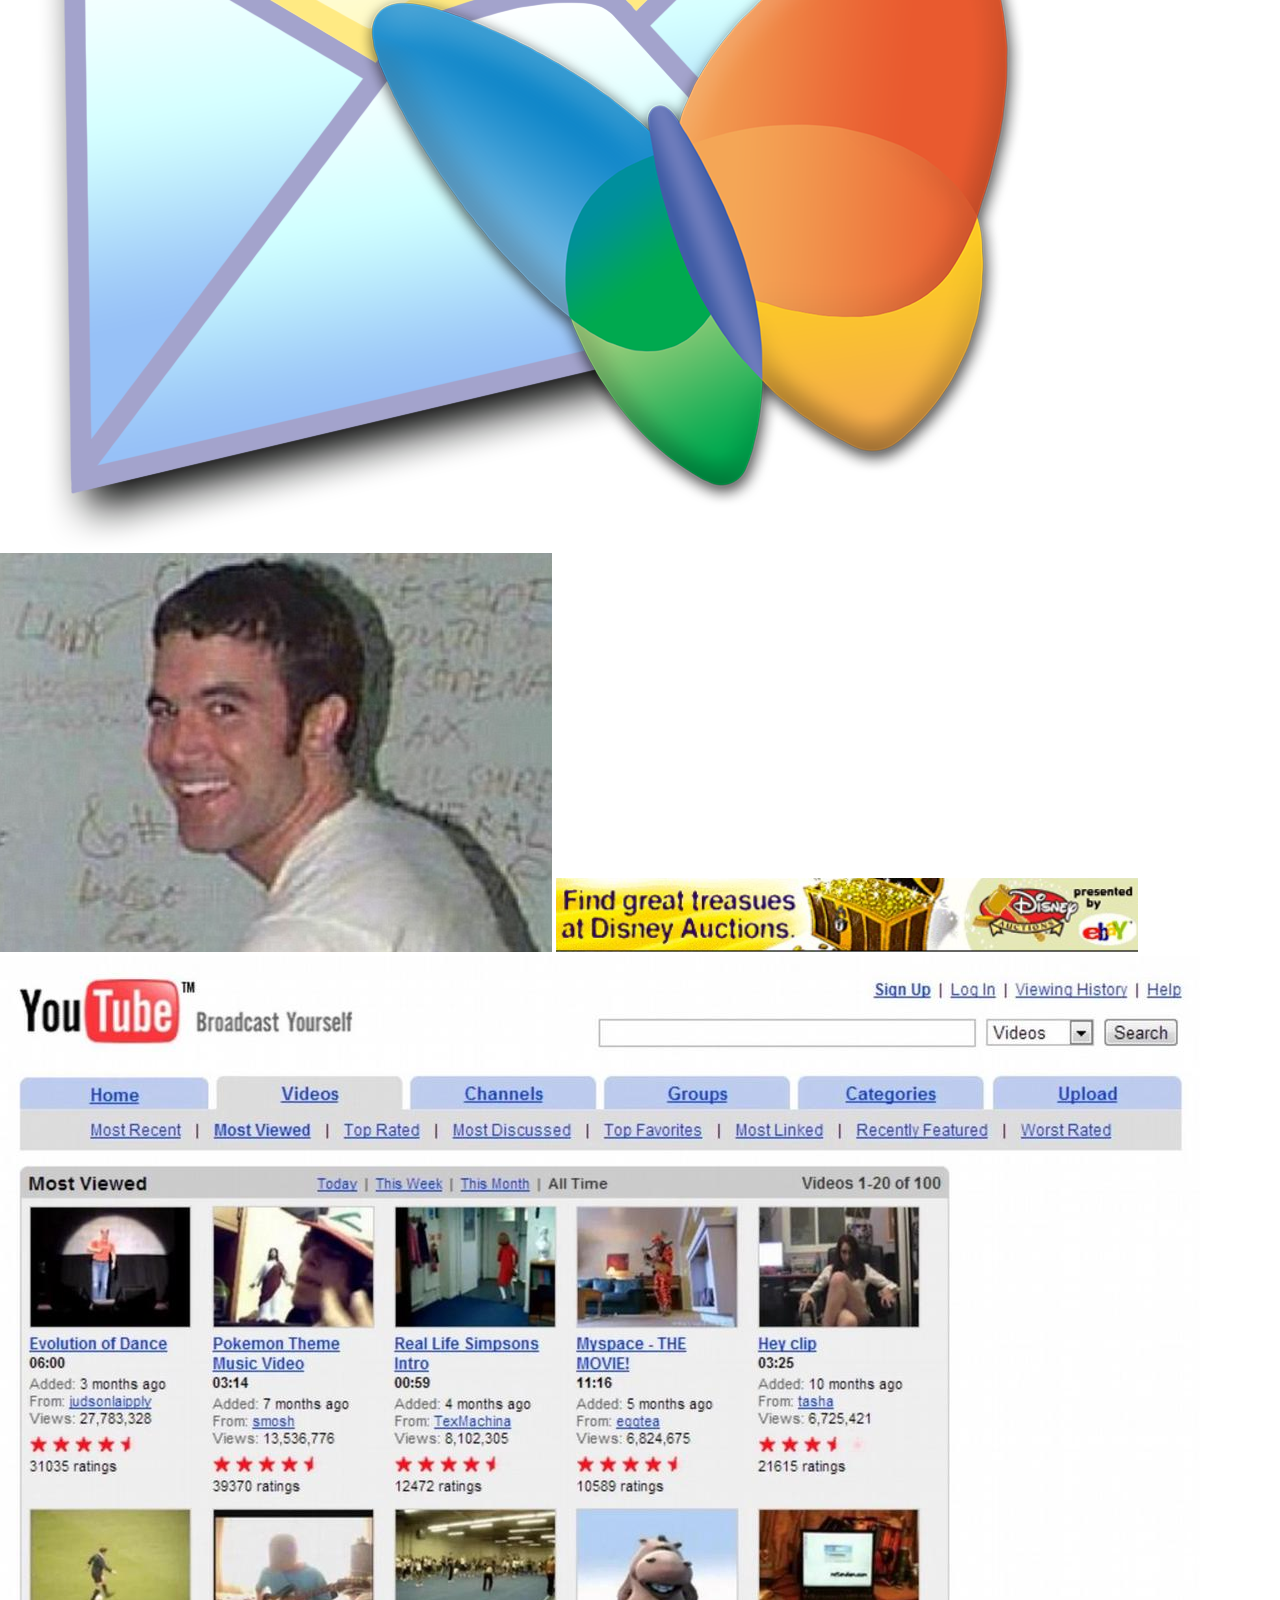
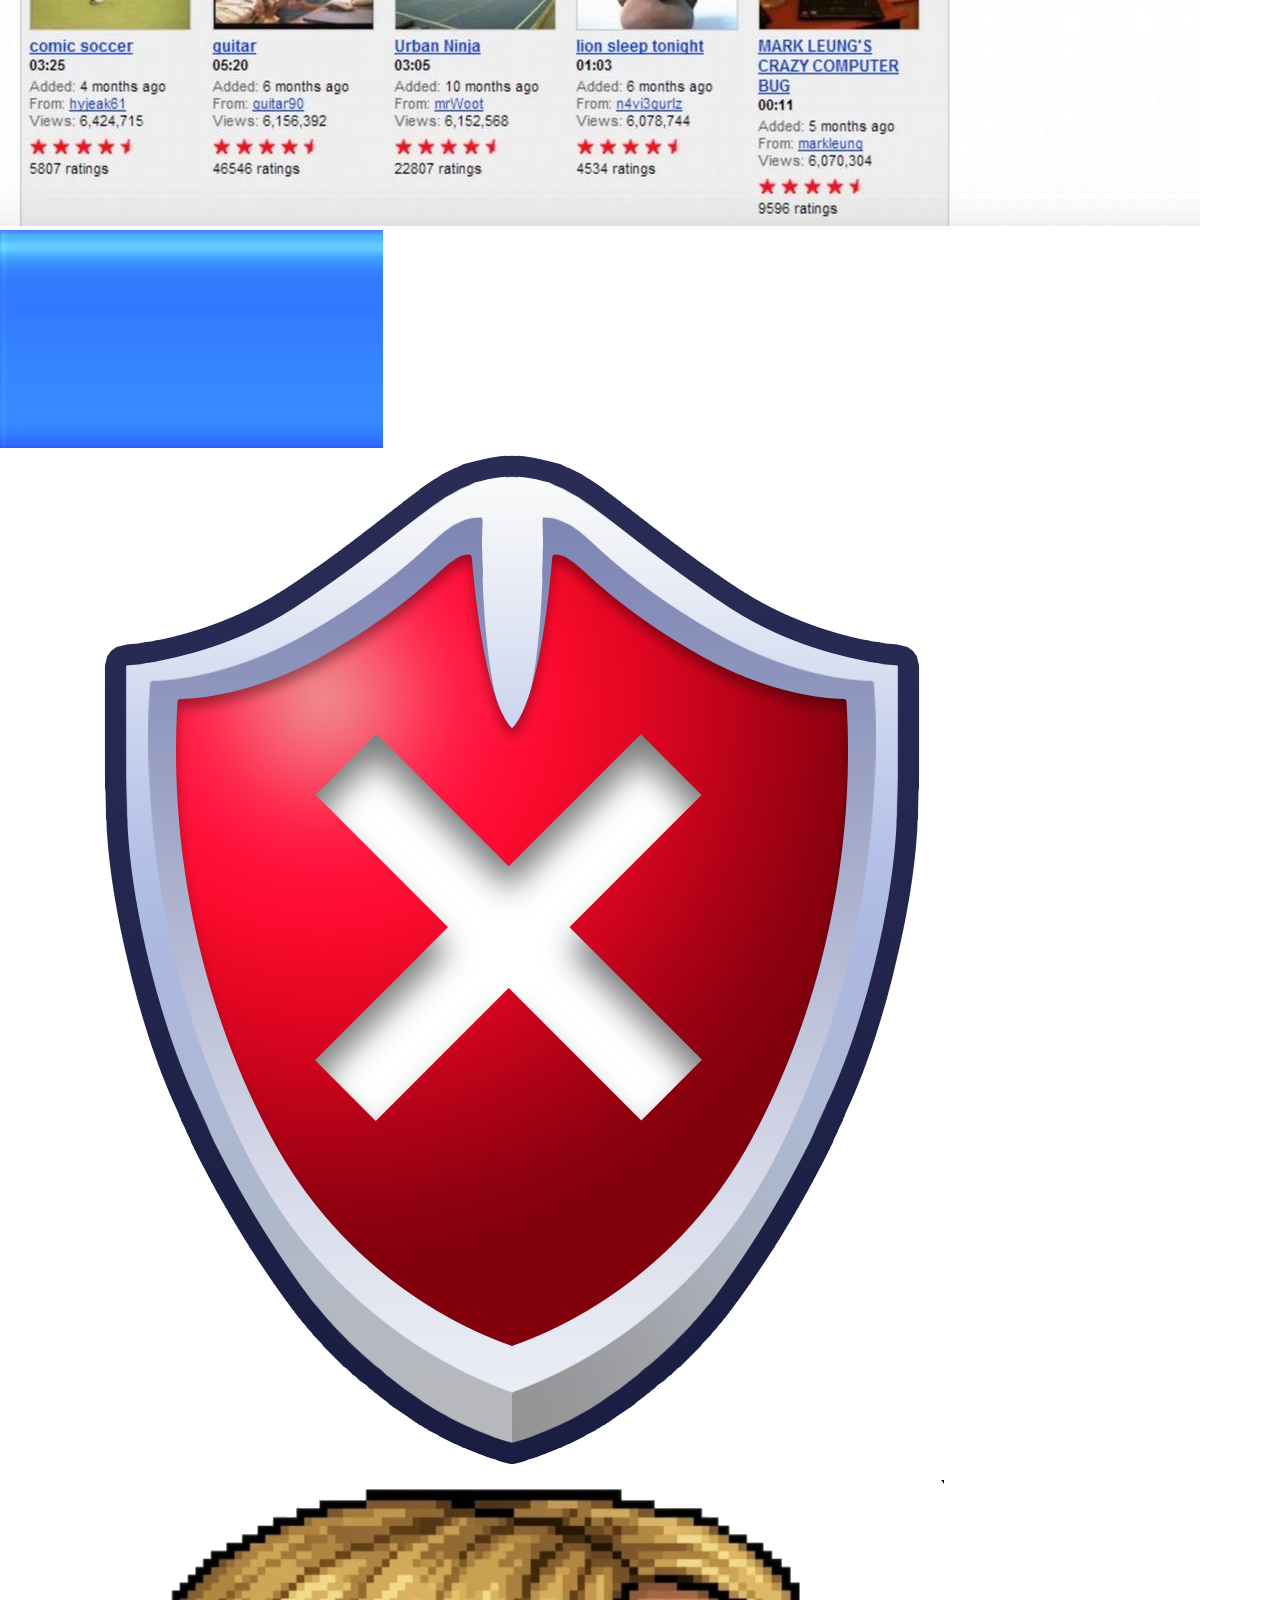
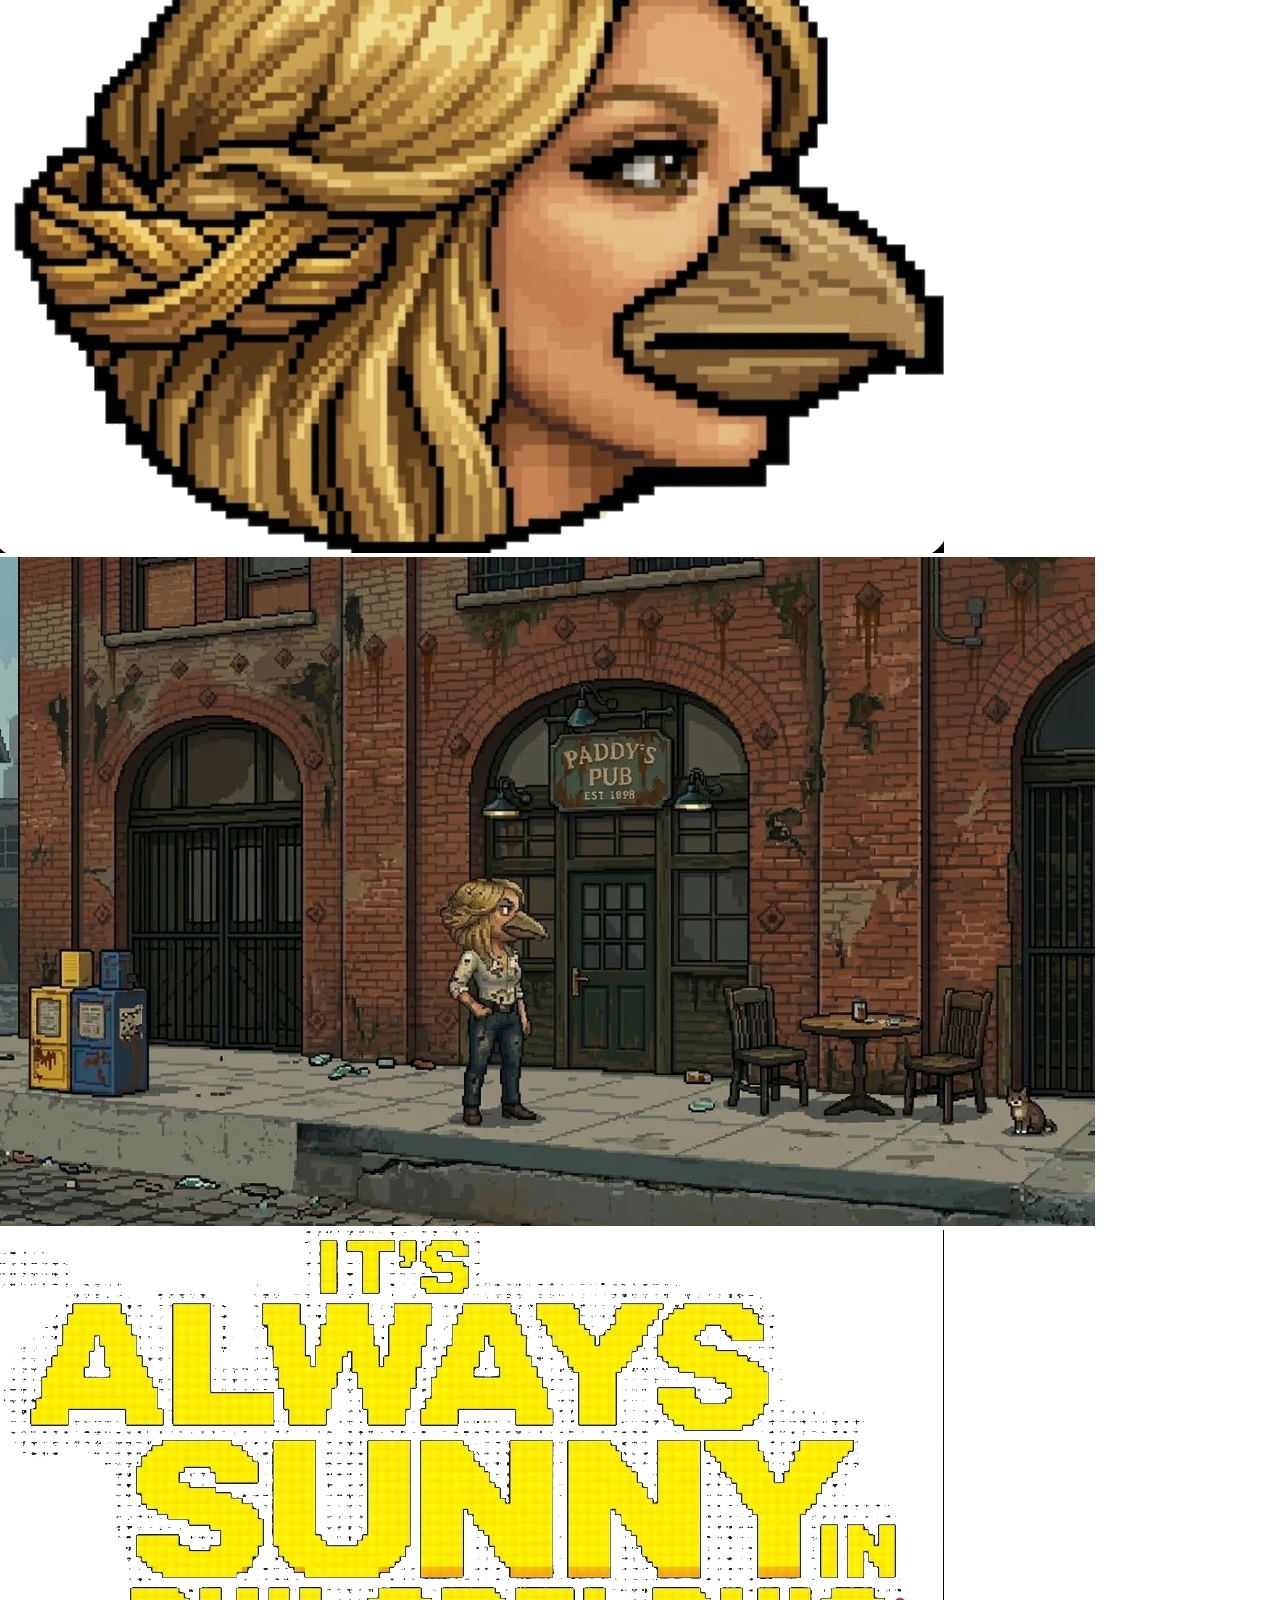
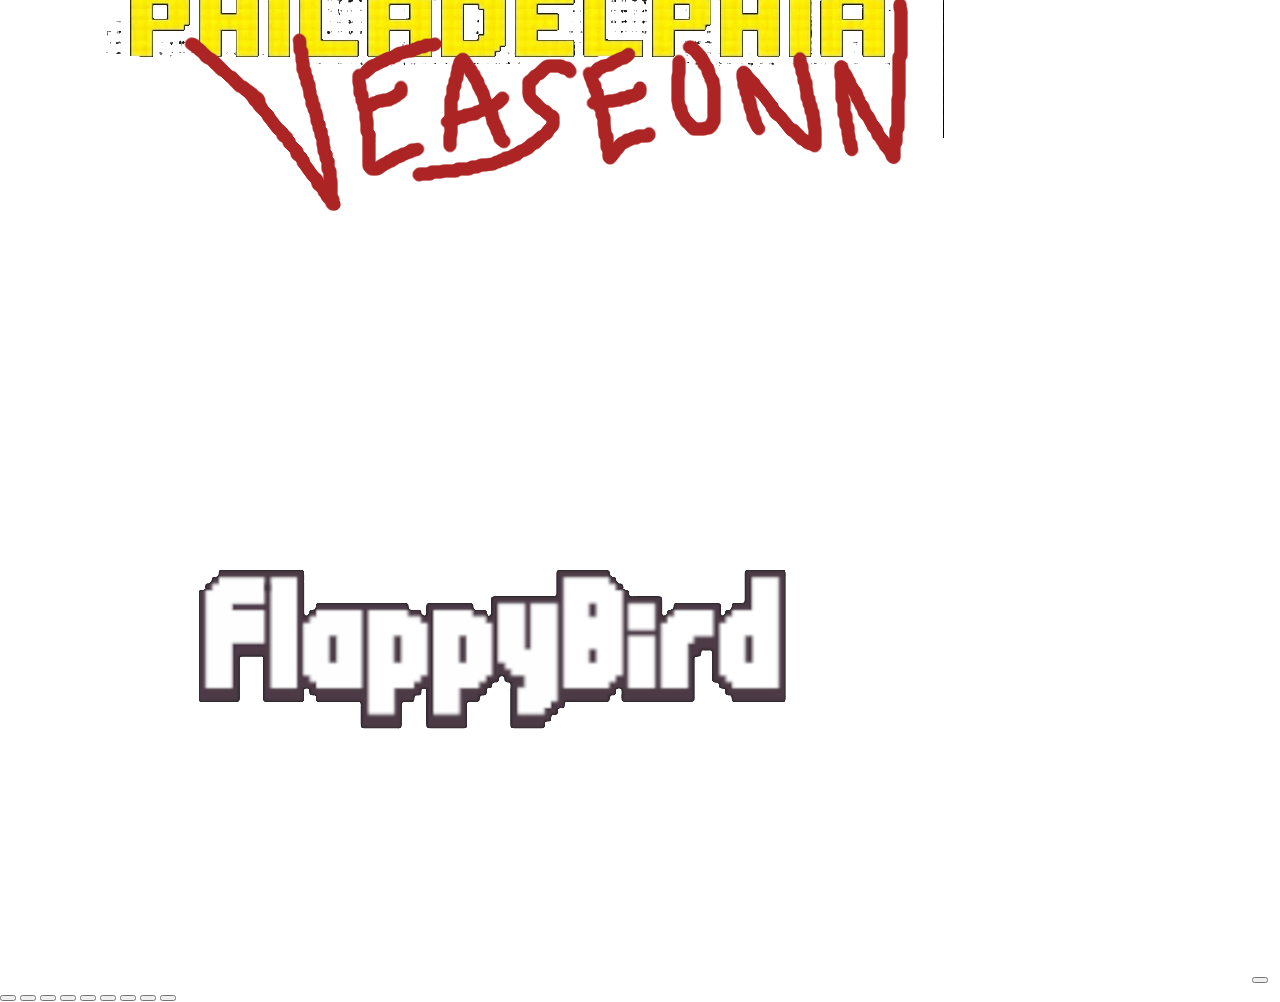
==== commit f0595992: "messing with game buttons, specifically play button" ====
--- a/get_prosjekt/main.html
+++ b/get_prosjekt/main.html
@@ -9,6 +9,7 @@
         <script src="main.js"></script>
 
         <button id="screenclick" class="screenclick"></button>
+        <button id="main_menu_button" class="main_menu_button">CLICK TO PLAY </b>SPACE TO JUMP</button>
 
 
 
--- a/get_prosjekt/style.css
+++ b/get_prosjekt/style.css
@@ -91,4 +91,20 @@
     width: 100%;
     height: 100%;
     opacity: 0%;
+}
+
+.main_menu_button {
+    top: 50%;
+    left: 50%;
+    max-width: 12%;
+    max-height: 12%;
+    background: none;
+    border: none;
+    cursor: pointer;
+    position: fixed;
+    display: block;
+    width: auto;
+    height: auto;
+    z-index: 1;
+    filter: drop-shadow(rgb(53, 53, 53) 1px 2px 2px);
 }
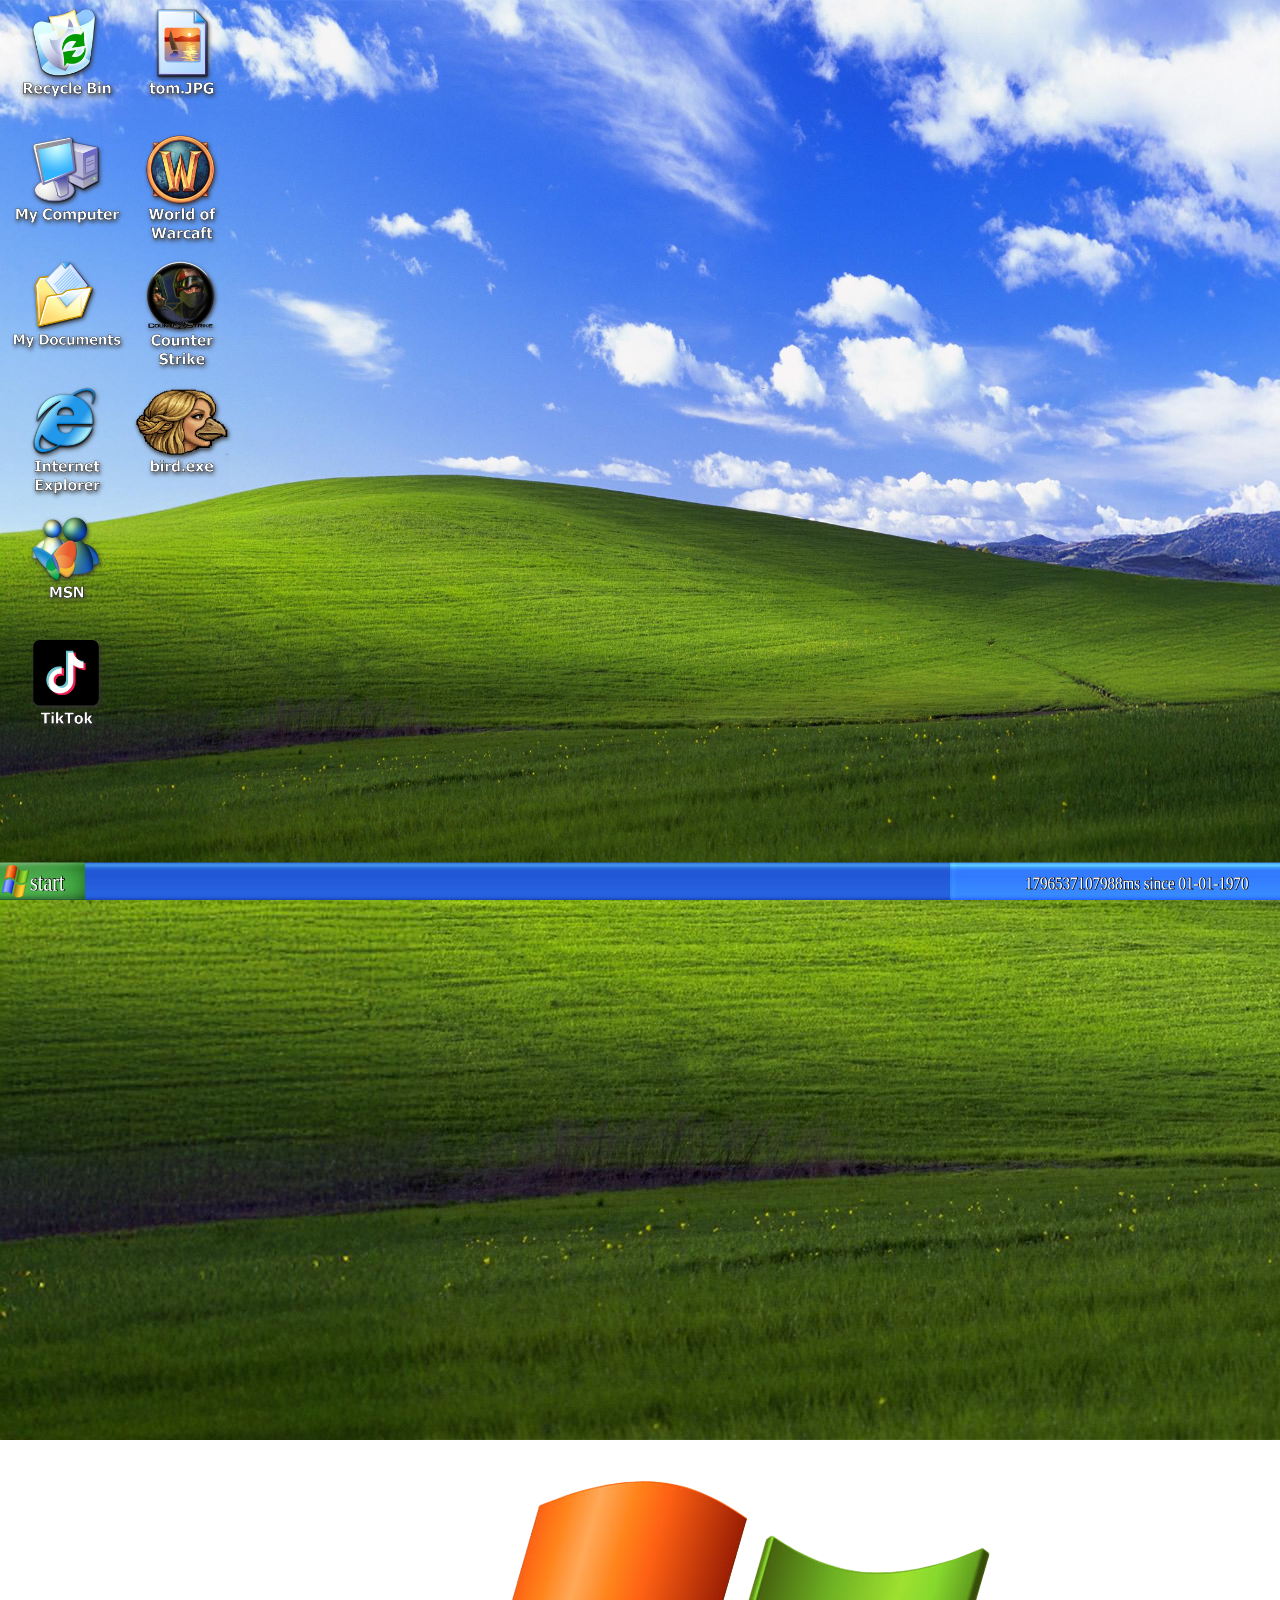
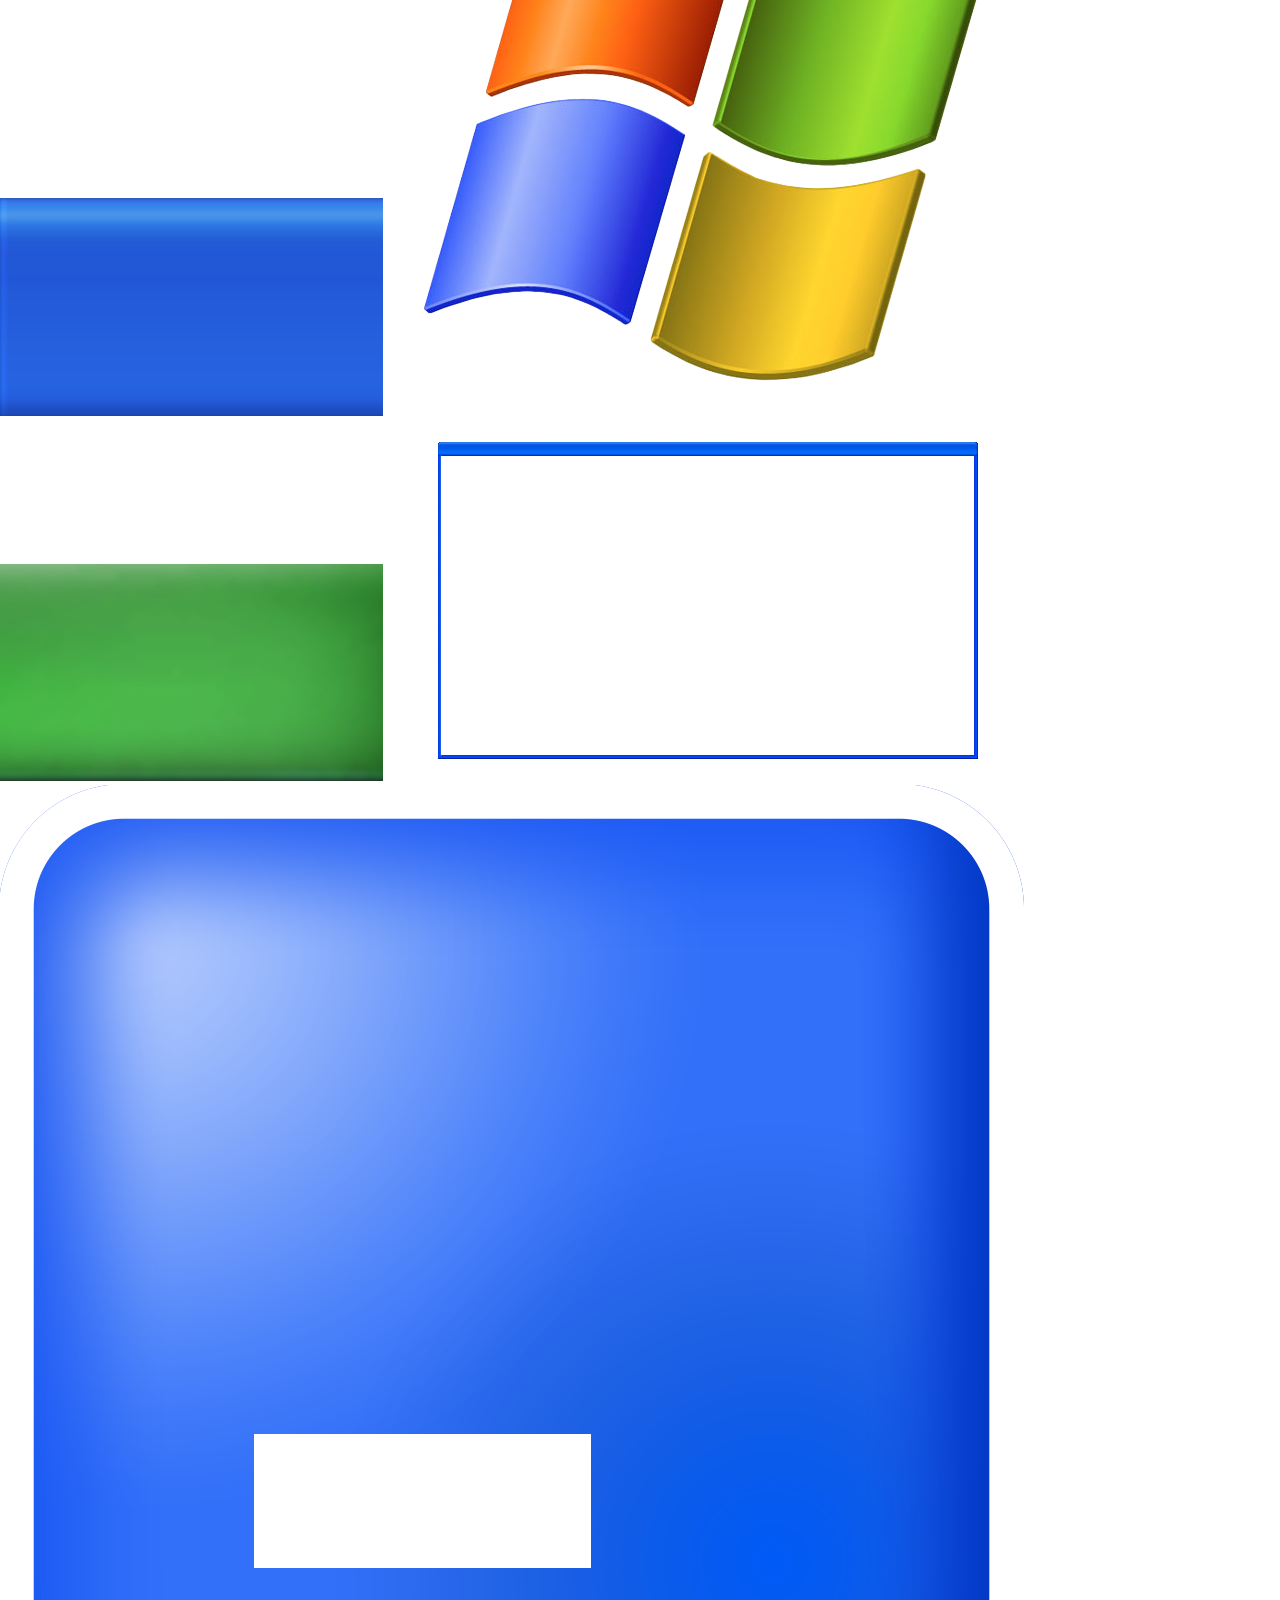
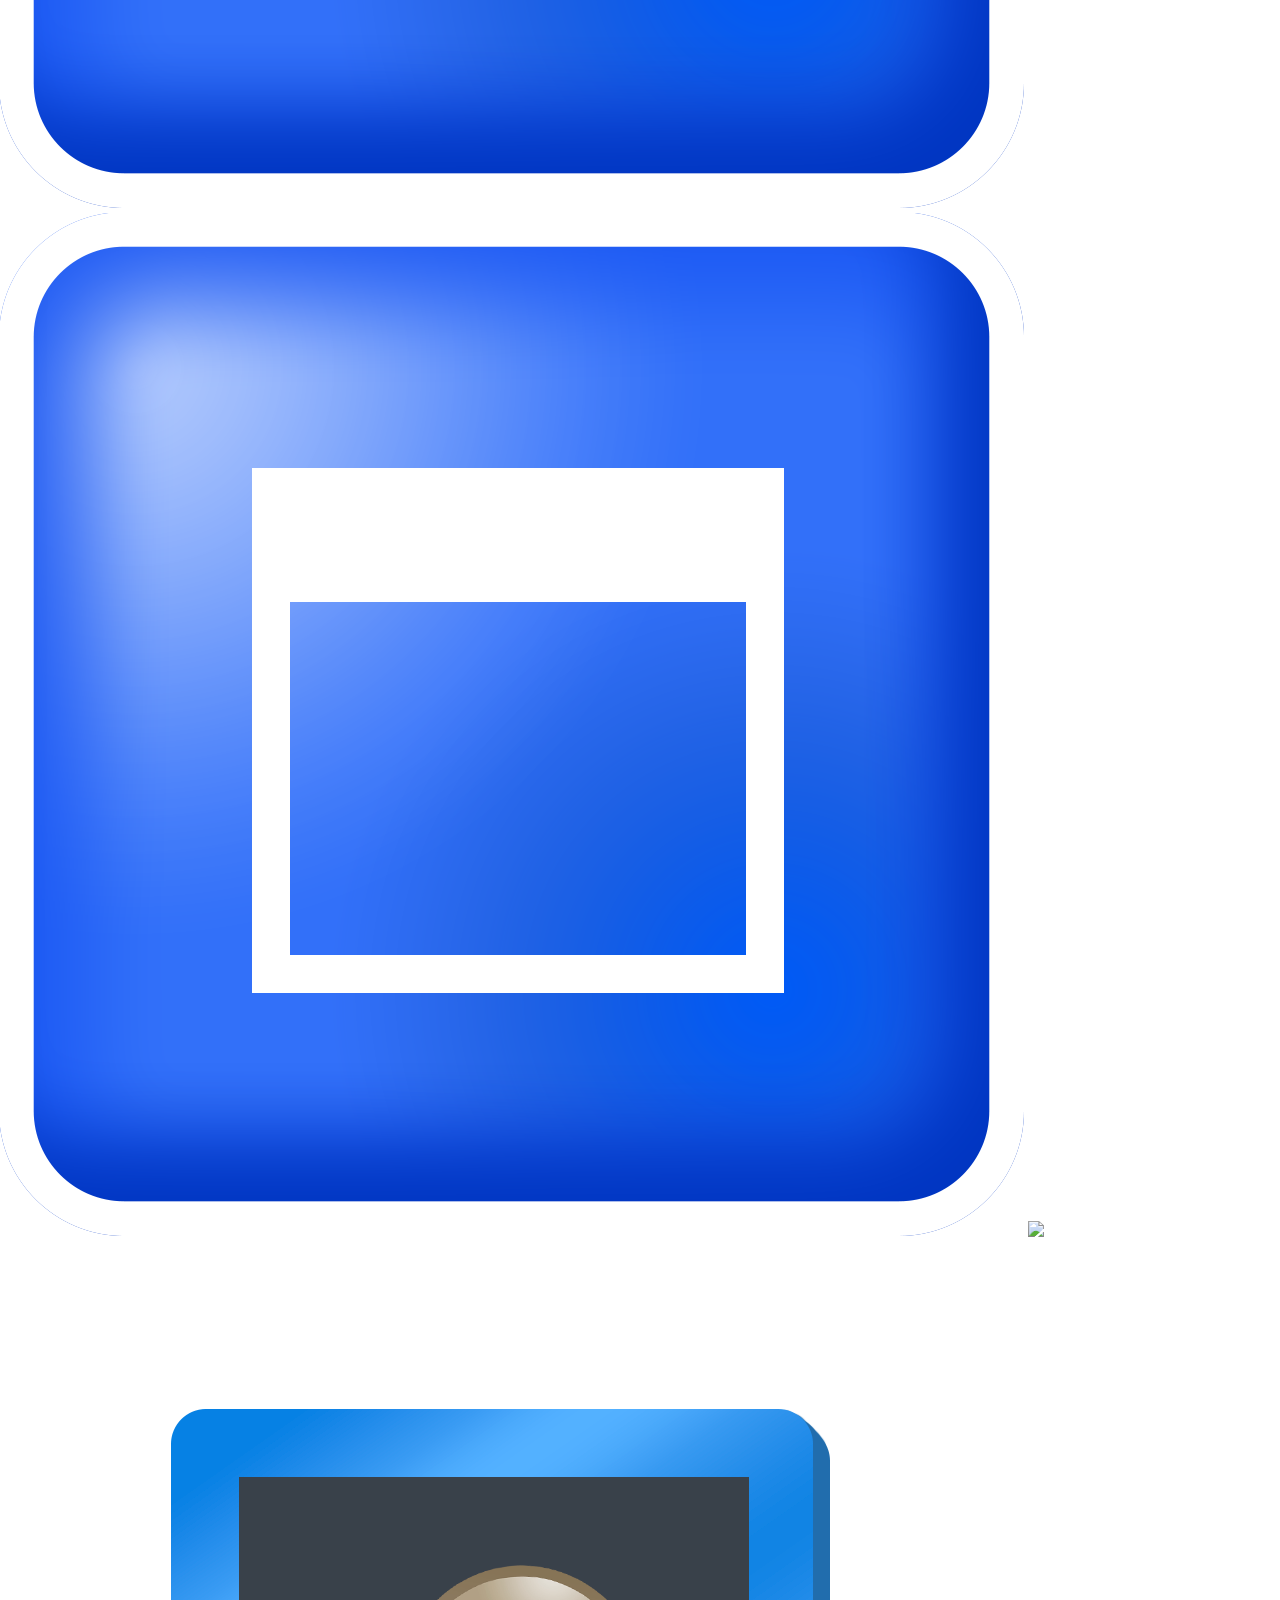
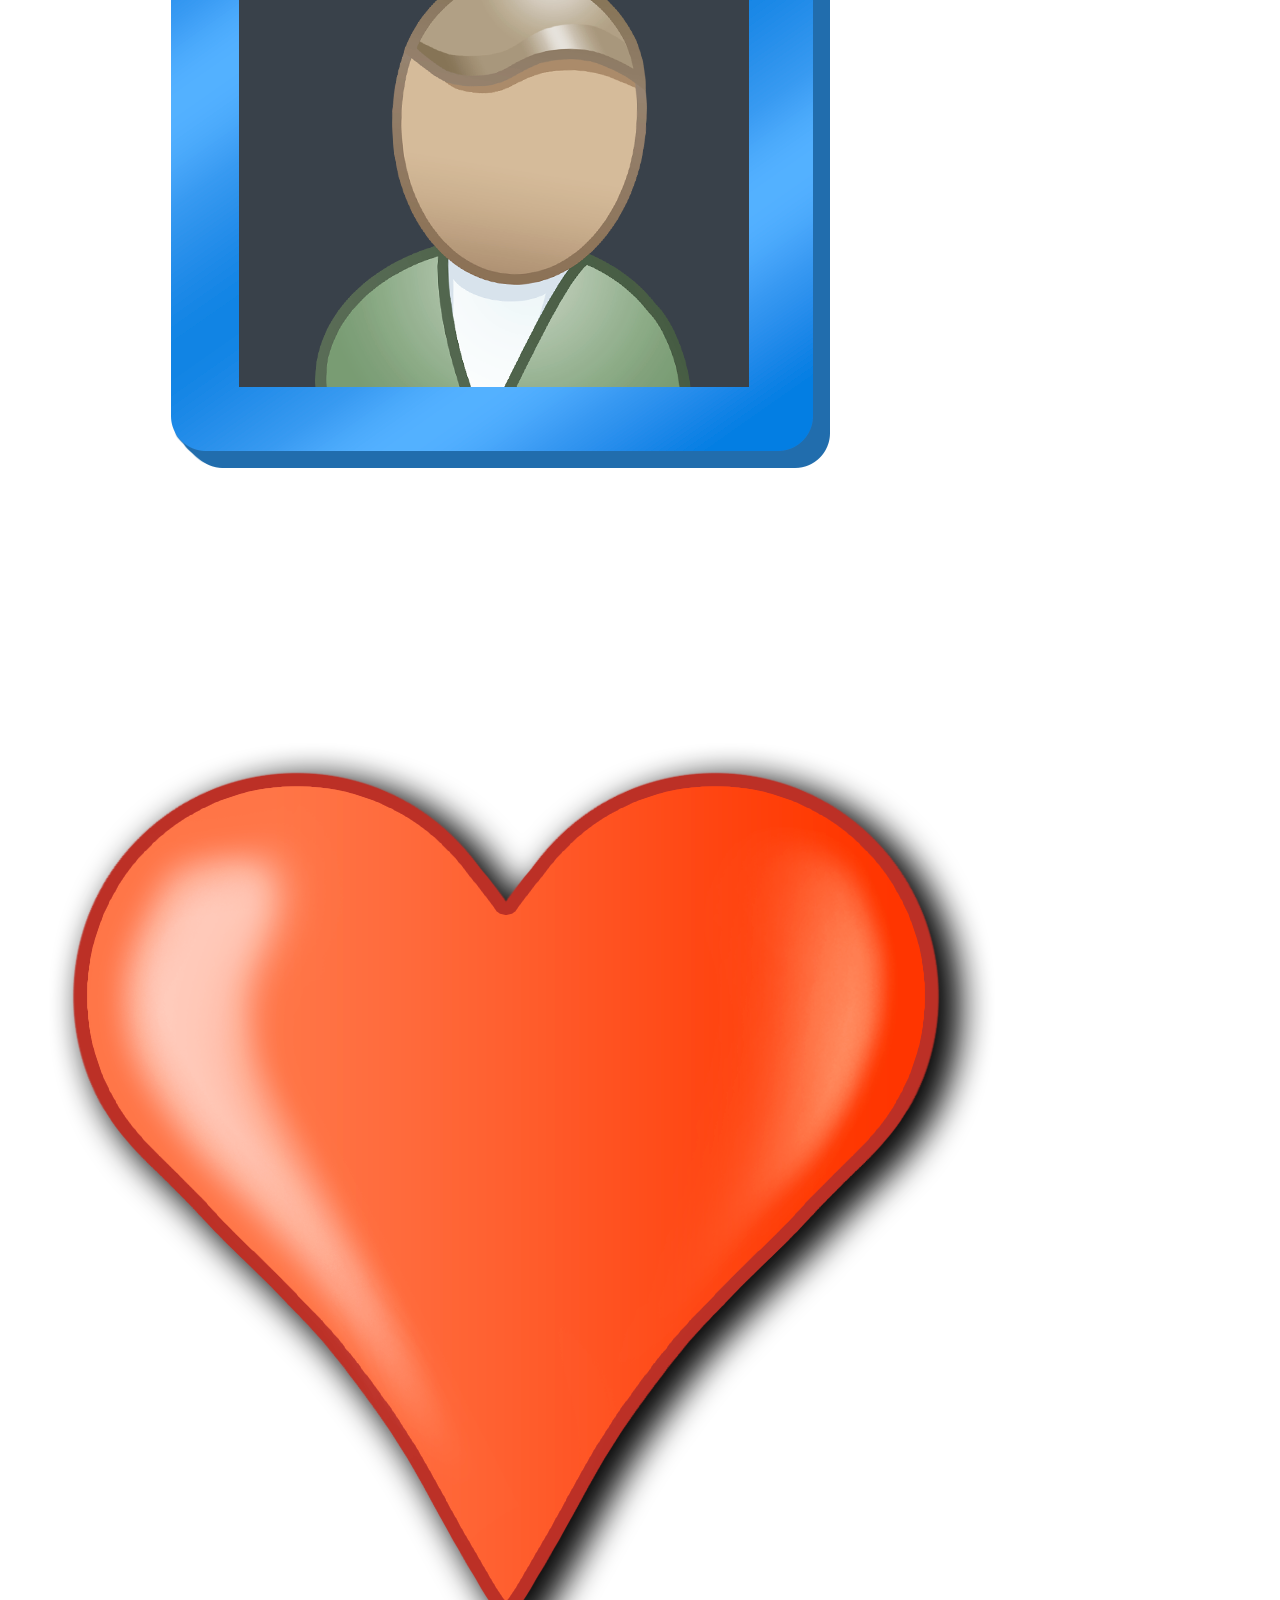
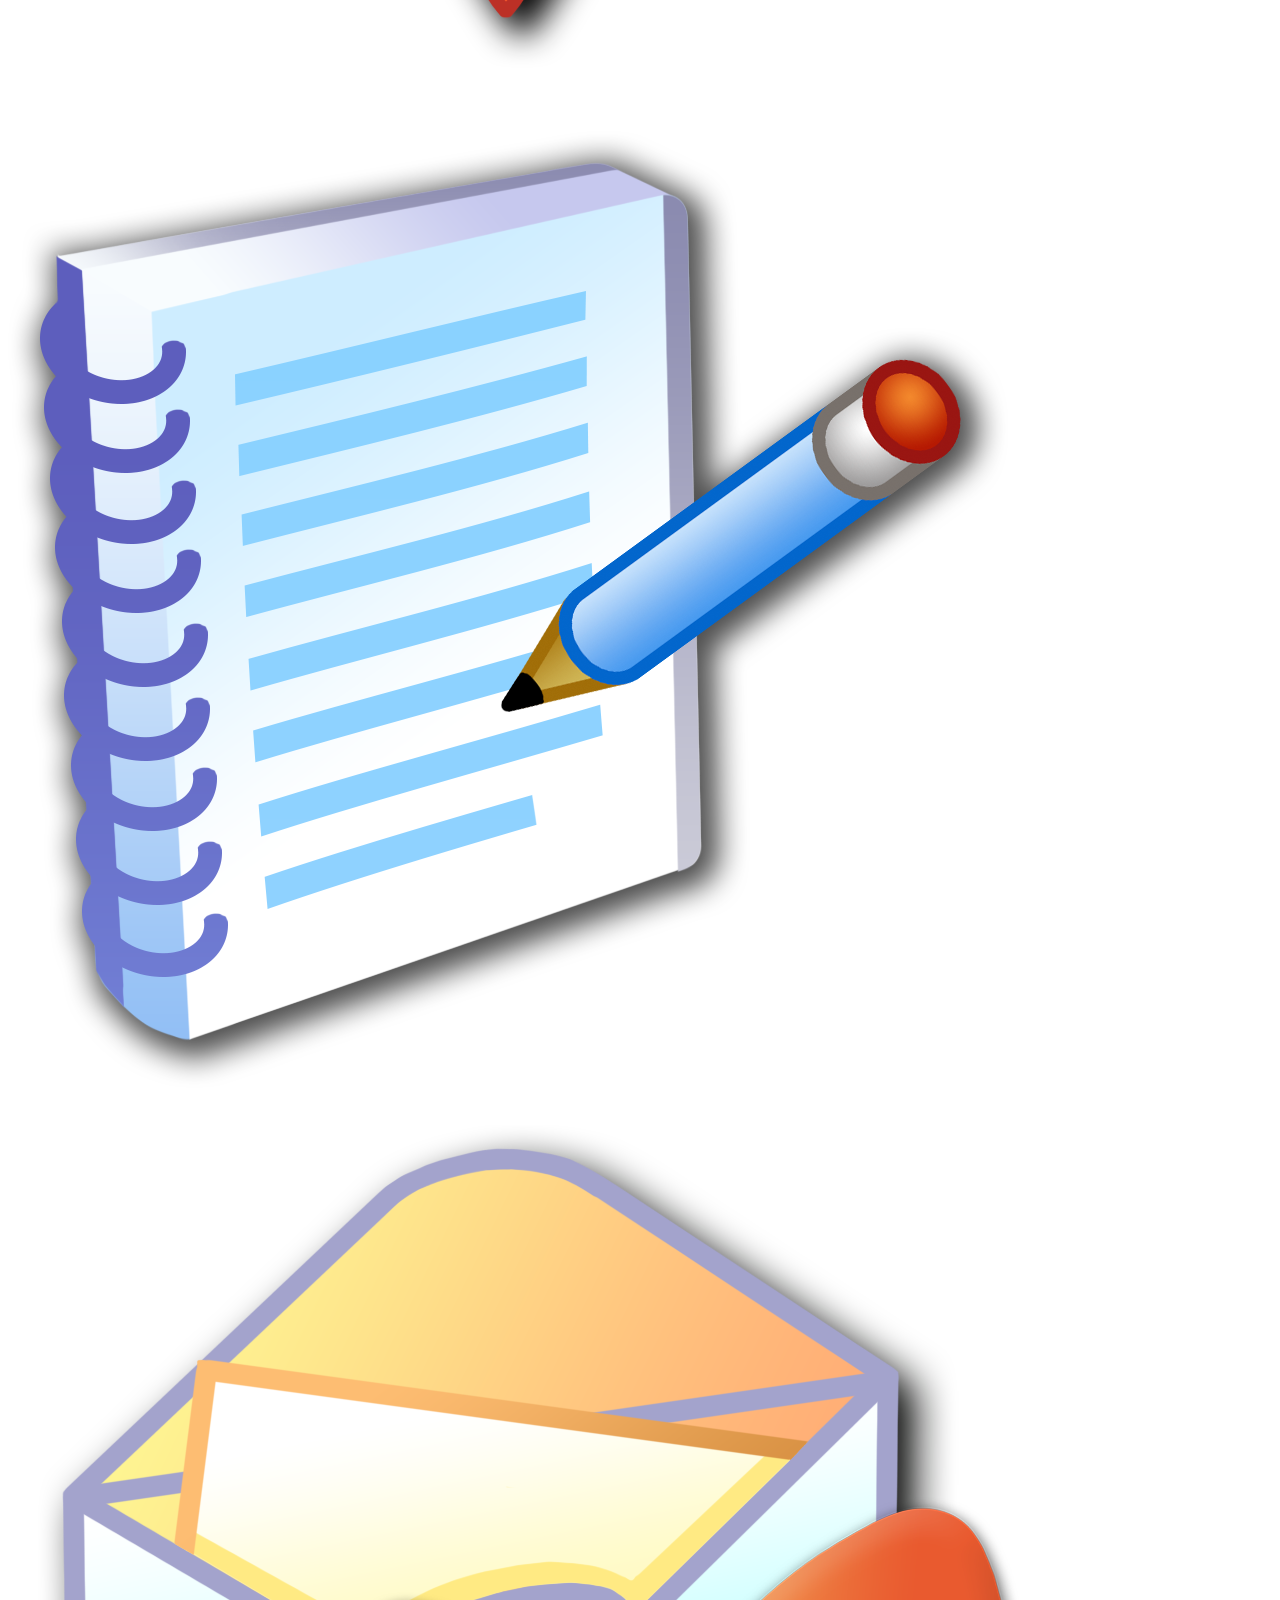
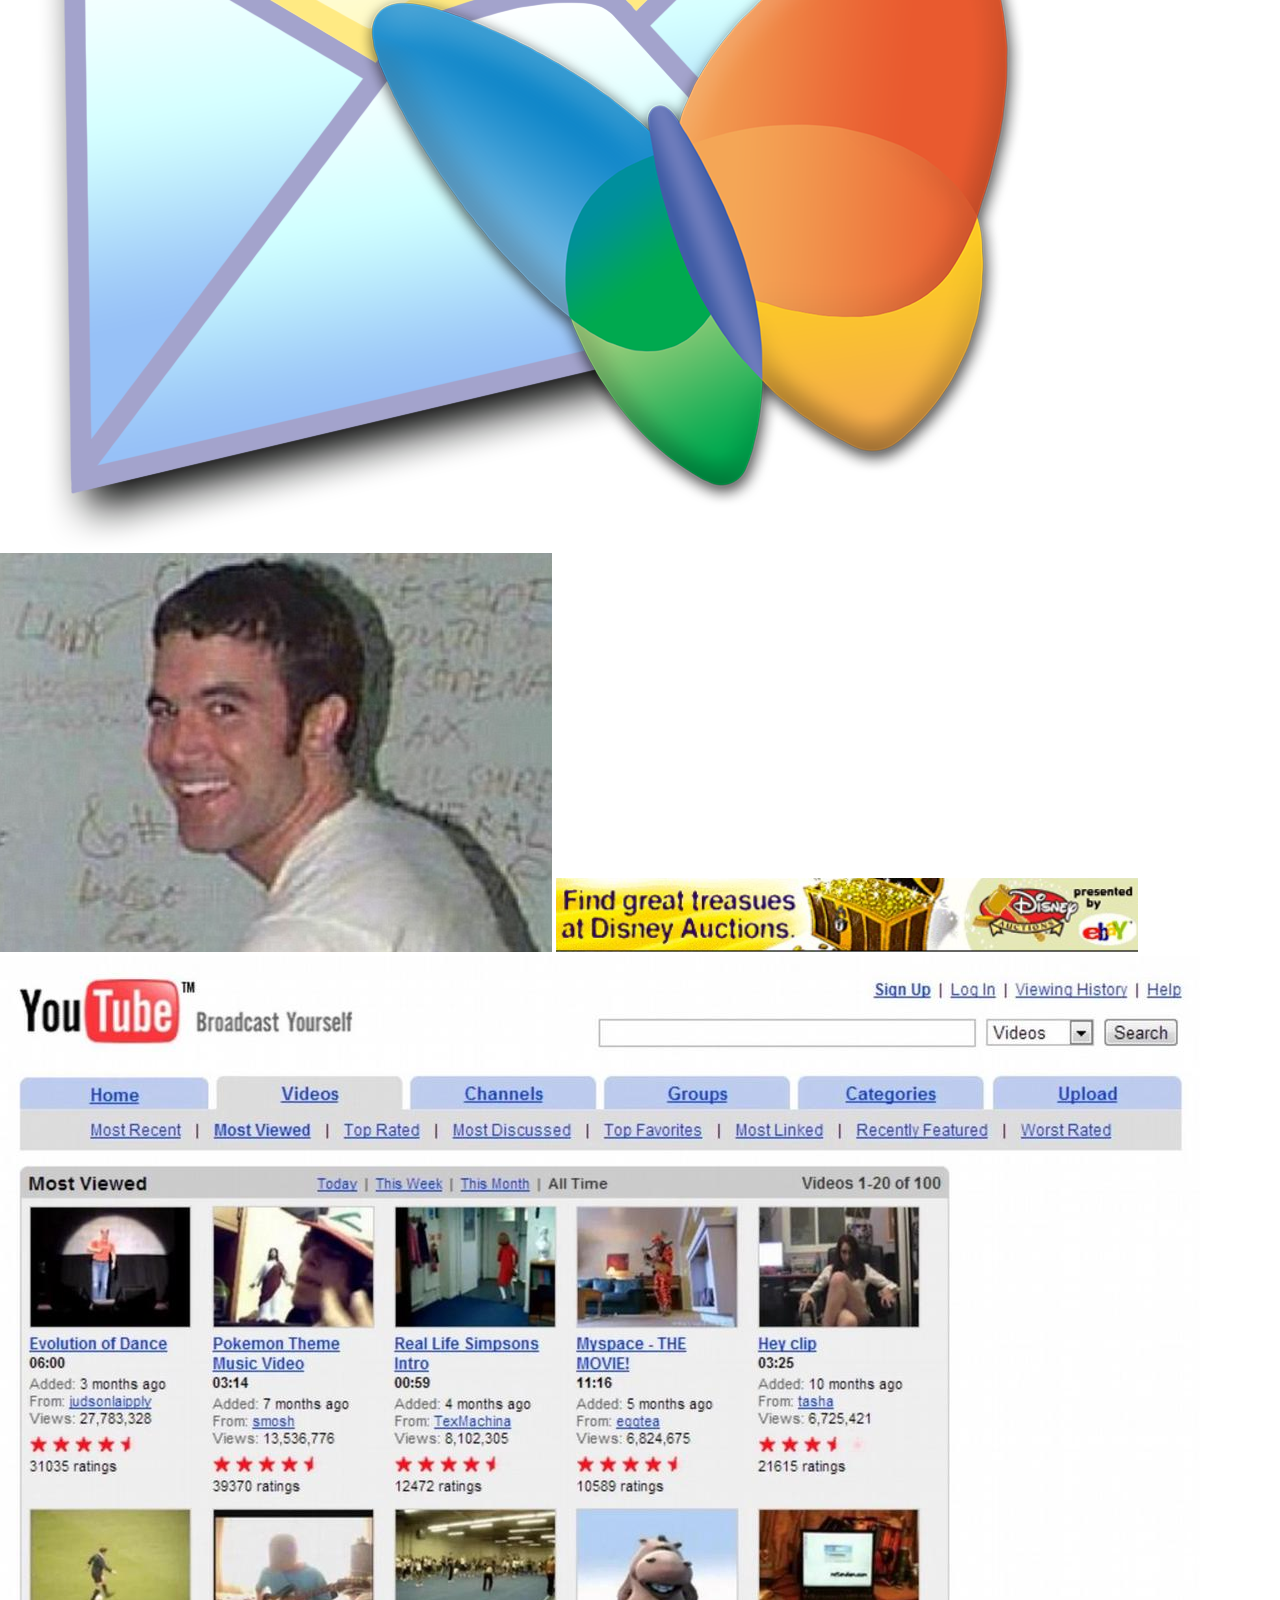
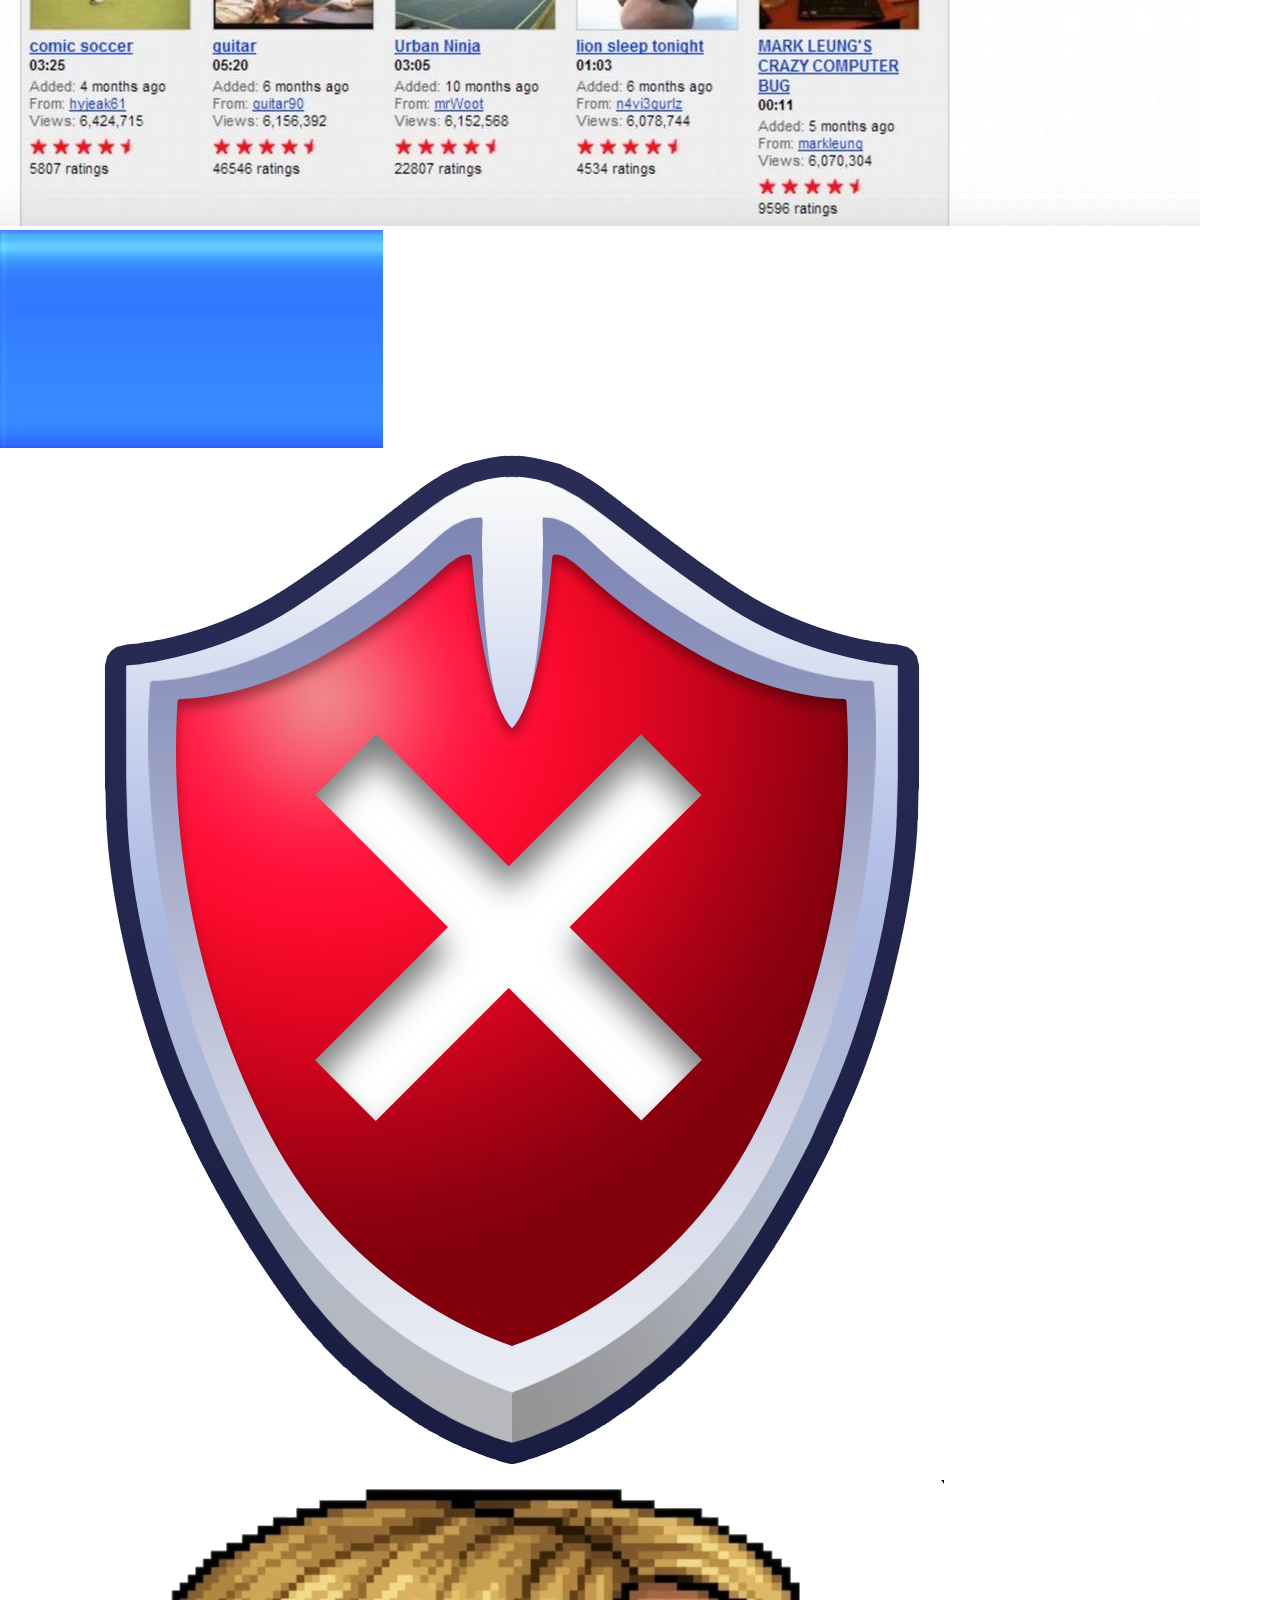
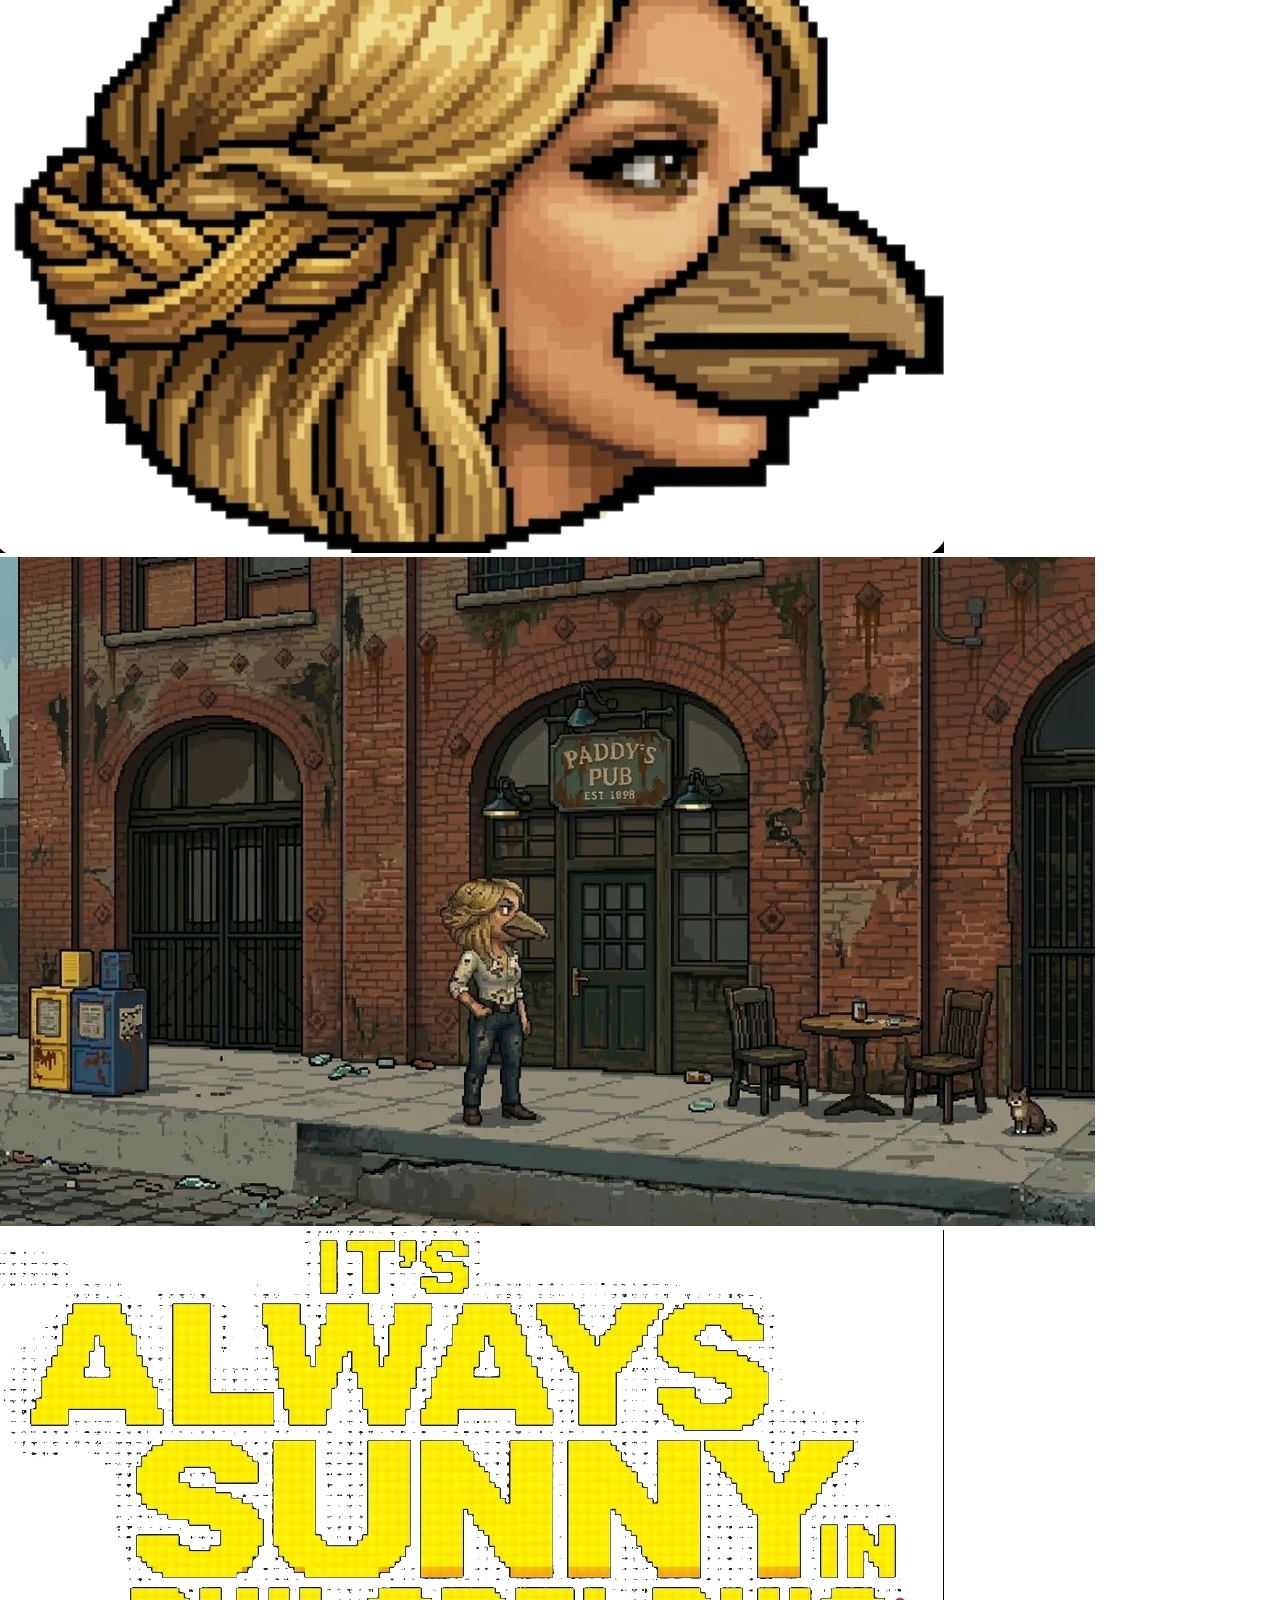
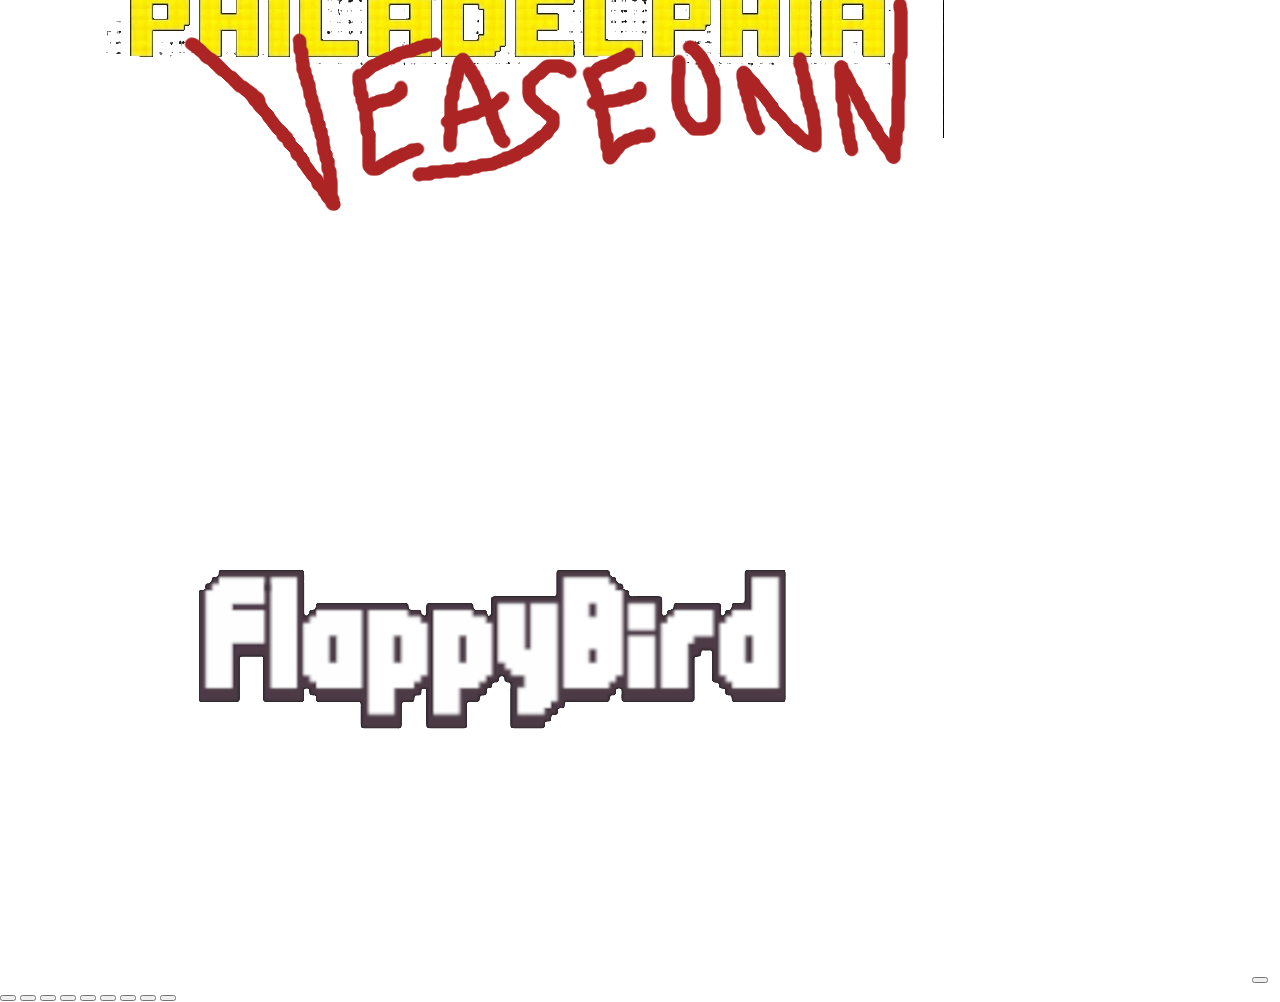
==== commit c69c5656: "play menu added, not complete, need more styling" ====
--- a/get_prosjekt/main.html
+++ b/get_prosjekt/main.html
@@ -9,7 +9,17 @@
         <script src="main.js"></script>
 
         <button id="screenclick" class="screenclick"></button>
-        <button id="main_menu_button" class="main_menu_button">CLICK TO PLAY </b>SPACE TO JUMP</button>
+        <button id="main_menu_button" class="main_menu_button" align="center">
+            CLICK TO PLAY 
+            <br/>
+            <br/>
+            <br/>
+            <br/>
+            CONTROLS:
+            <br/>
+            <br/>
+            SPACE = JUMP
+        </button>
 
 
 
--- a/get_prosjekt/style.css
+++ b/get_prosjekt/style.css
@@ -93,13 +93,15 @@
     opacity: 0%;
 }
 
-.main_menu_button {
+/* .main_menu_button {
+    border: 2px;
+    border-color: azure;
+    border-style: dashed;
     top: 50%;
     left: 50%;
     max-width: 12%;
     max-height: 12%;
     background: none;
-    border: none;
     cursor: pointer;
     position: fixed;
     display: block;
@@ -107,4 +109,42 @@
     height: auto;
     z-index: 1;
     filter: drop-shadow(rgb(53, 53, 53) 1px 2px 2px);
-}+} */
+
+/* .main_menu_button {
+color: rgb(255, 255, 255); 
+line-height: 19px; 
+border-radius: 10px; 
+text-decoration: none; 
+font-style: normal; 
+font-variant: normal; 
+text-transform: none; 
+background-image: linear-gradient(to right, rgb(28, 110, 164) 0%, rgb(35, 136, 203) 50%, rgb(20, 78, 117) 100%);
+box-shadow: rgb(0, 0, 0) 5px 5px 15px 5px; 
+border: 2px solid rgb(28, 110, 164); 
+display: inline-block;} */
+
+
+.main_menu_button {
+background-color: rgba(28, 45, 54, 0.25);
+font-family: "Arial Black", Gadget, sans-serif;
+text-shadow: 2px 2px #ffffff;
+font-size: 20px;
+color: rgb(224, 183, 19); 
+border: 3px solid rgb(255, 0, 0); 
+border-radius: 20px; 
+top: 40%;
+left: 33%;
+cursor: pointer;
+position: fixed;
+display: block;
+width: auto;
+height: auto;
+z-index: 1;
+filter: drop-shadow(rgb(53, 53, 53) 5px 5px 5px);
+padding-top: 2%;
+padding-left: 1%;
+padding-right: 1%;
+padding-bottom: 5%;
+}
+
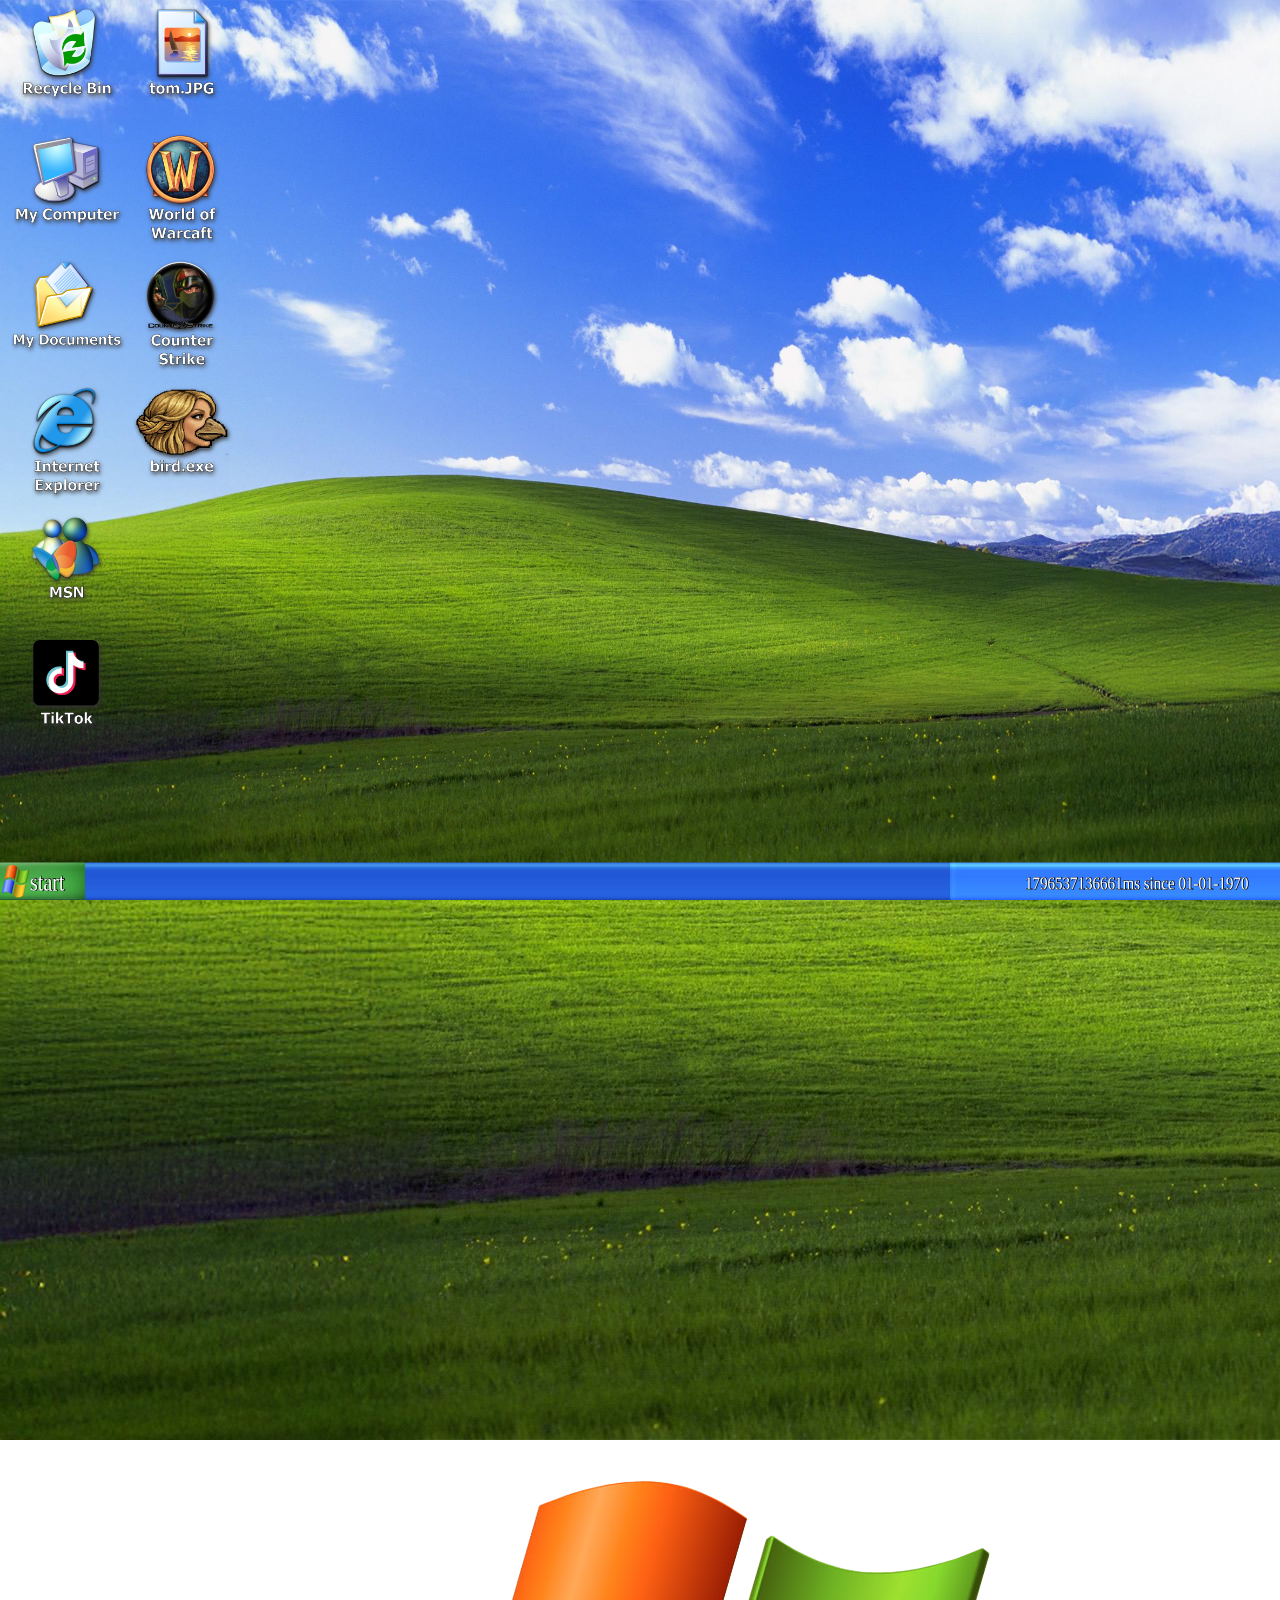
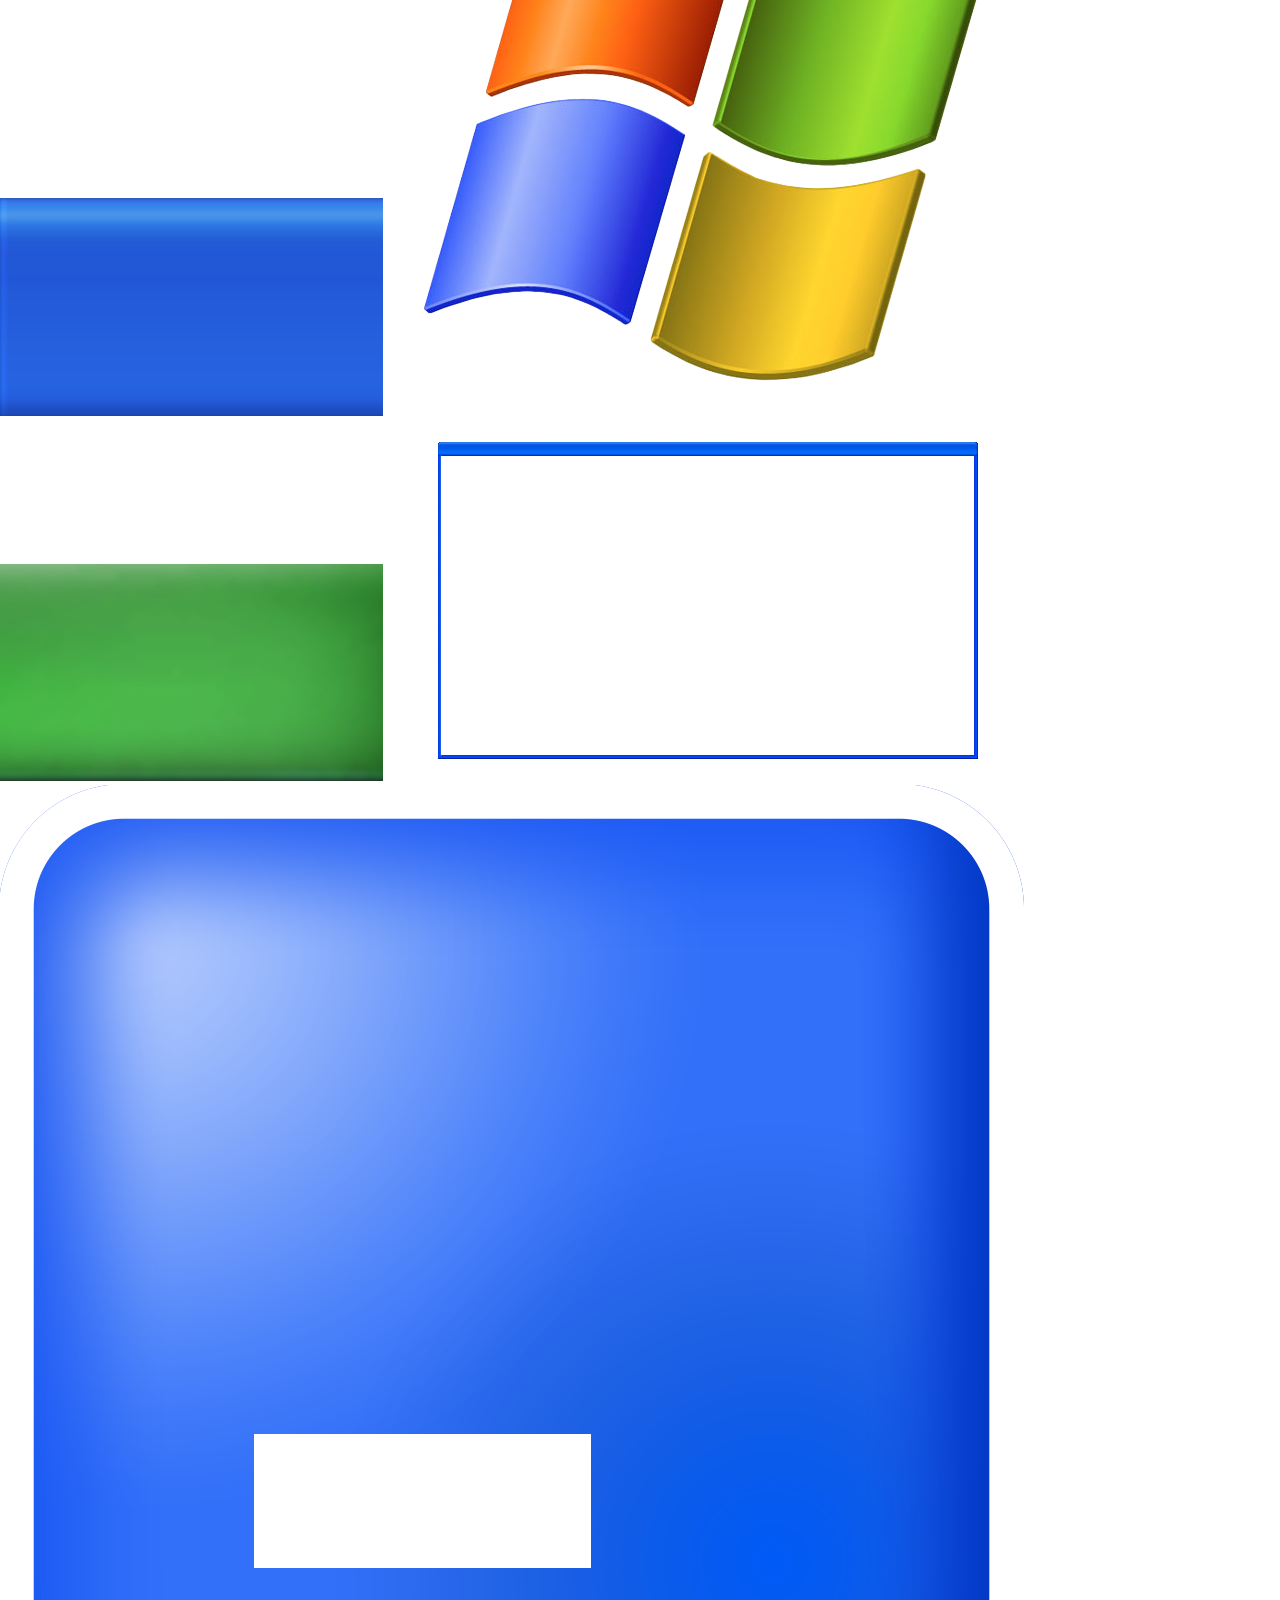
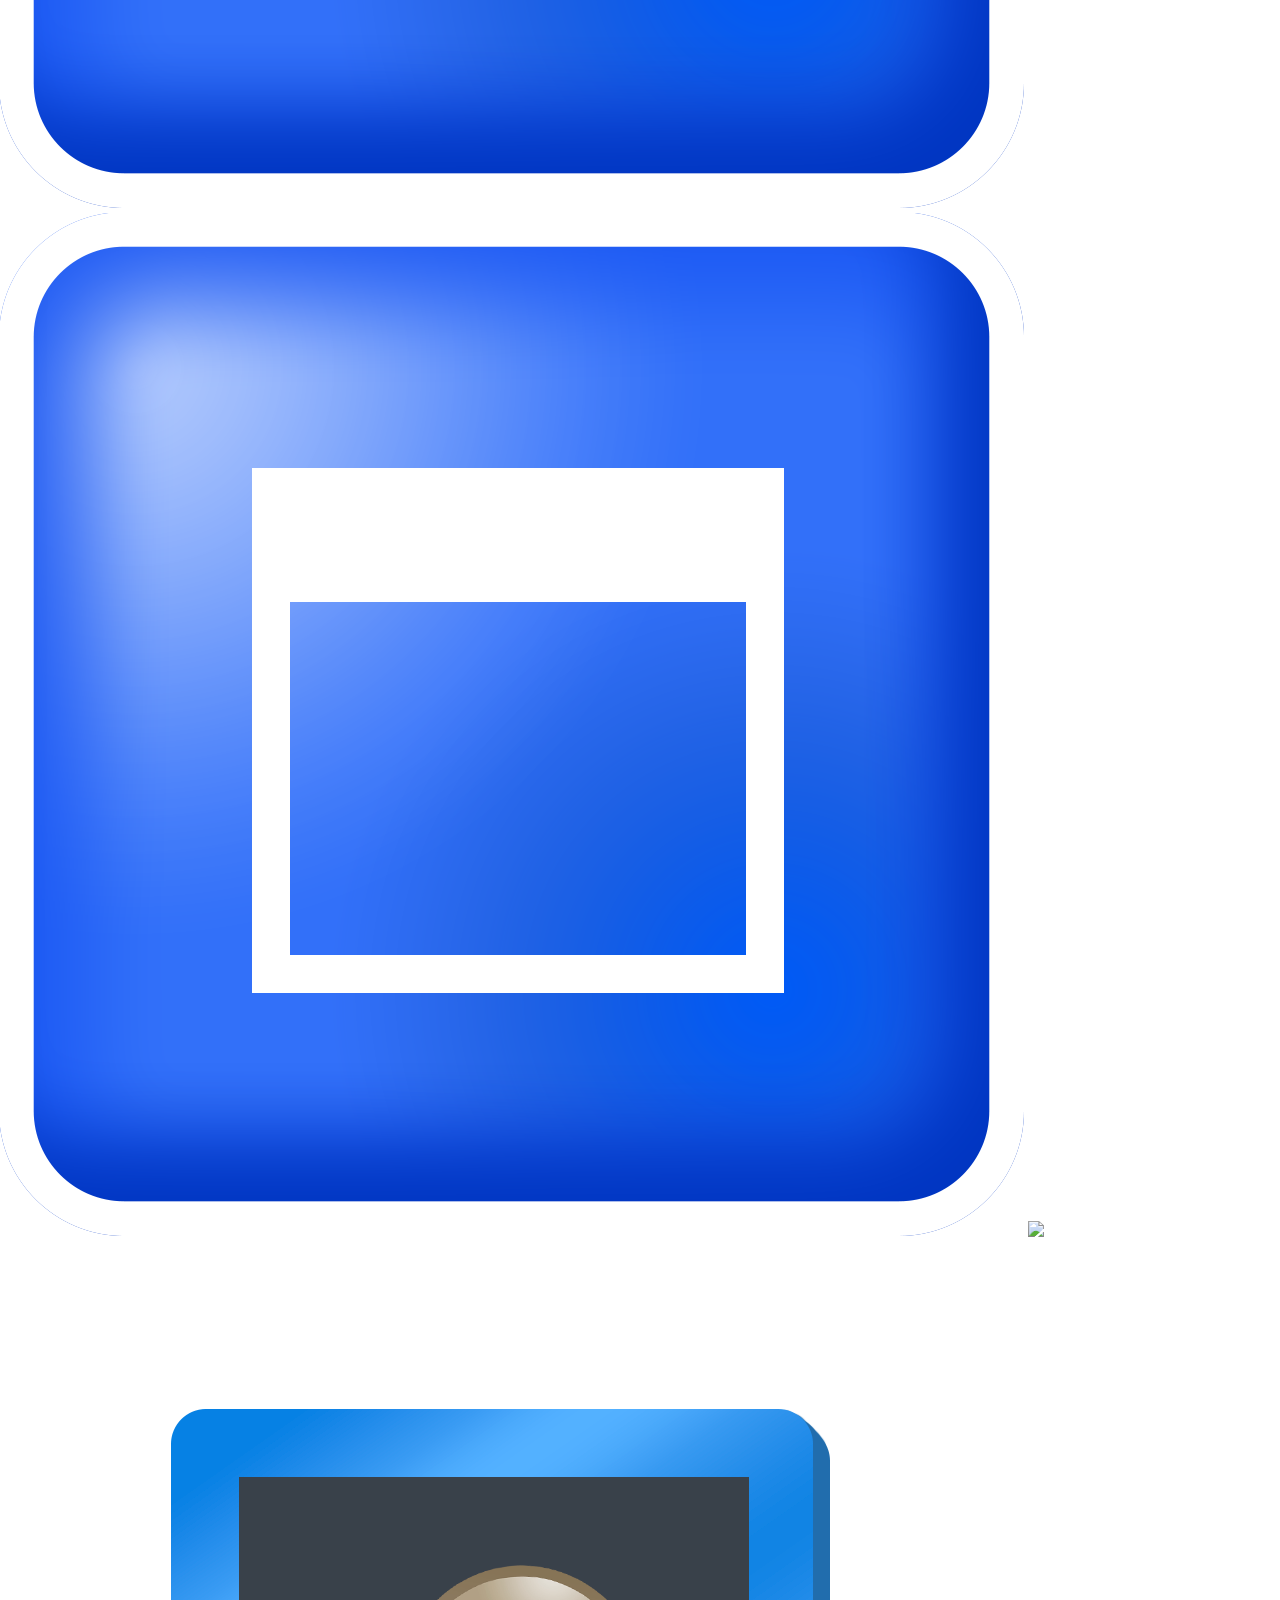
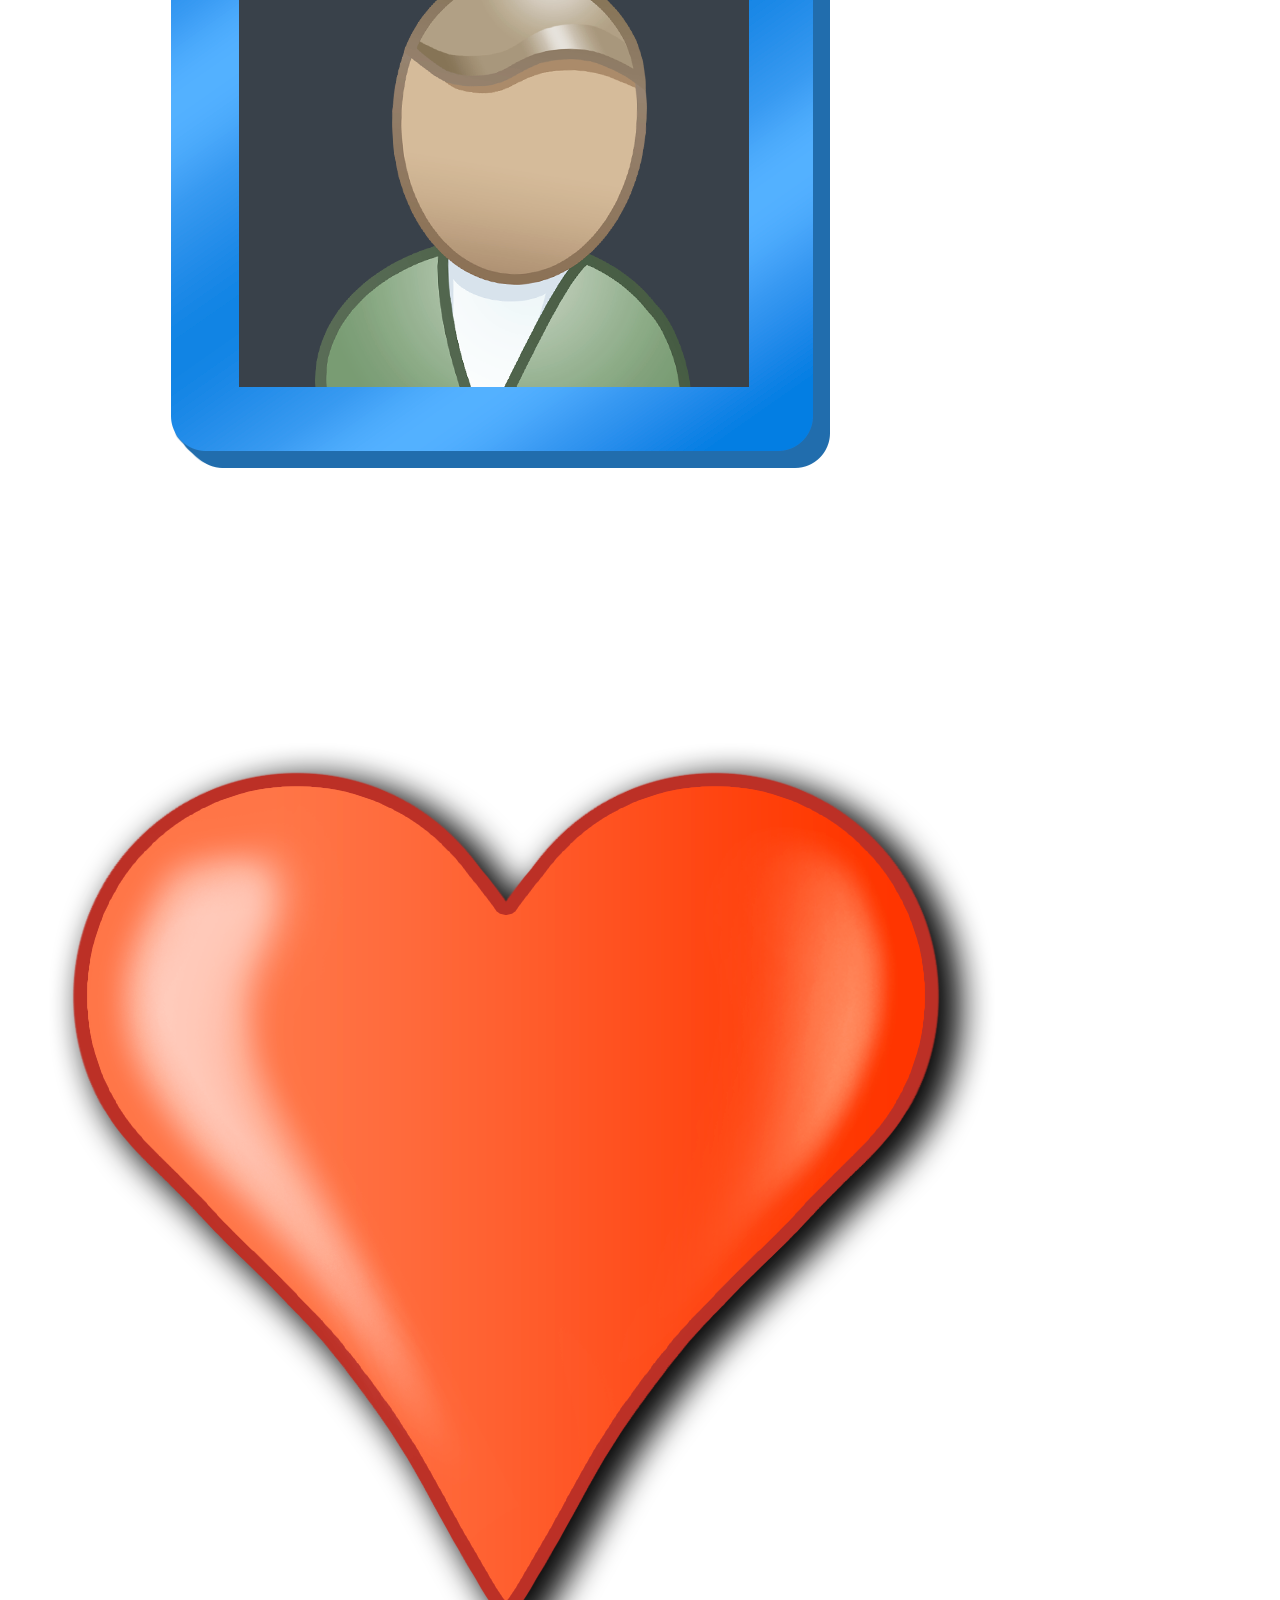
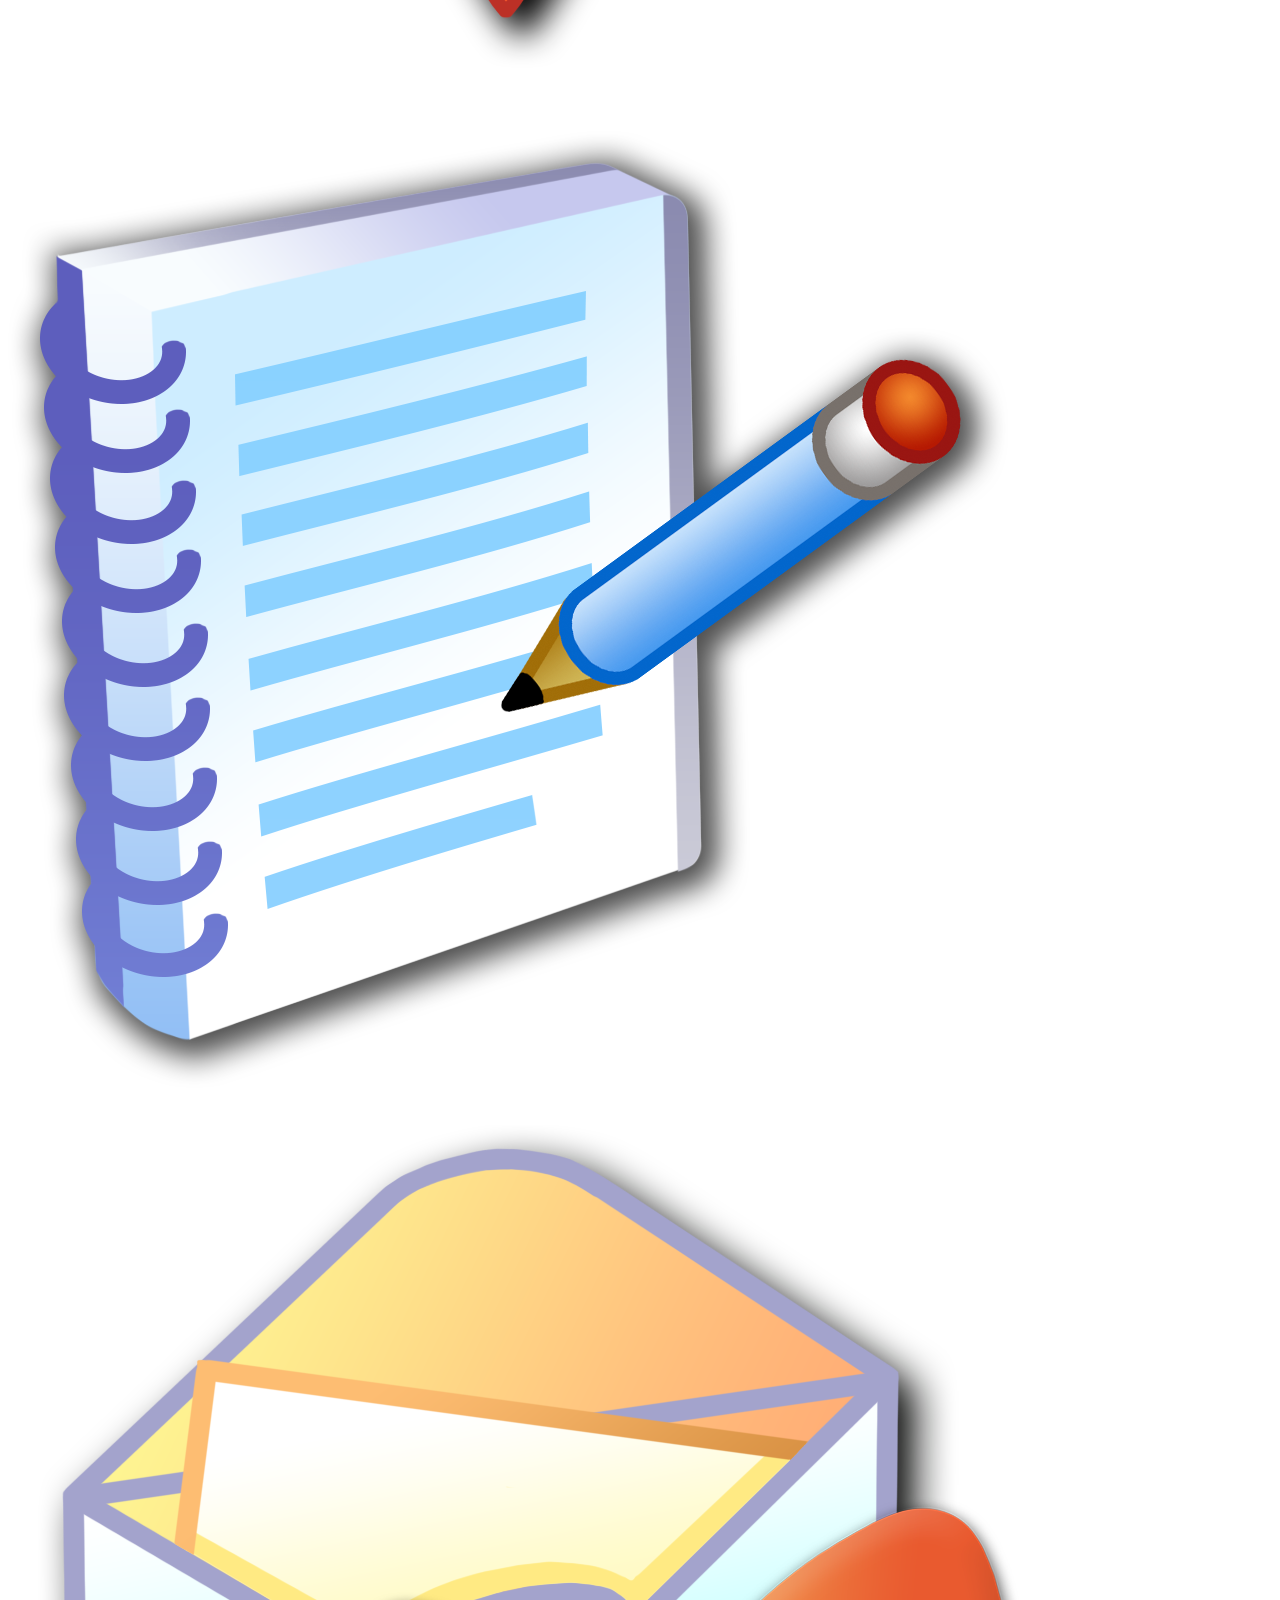
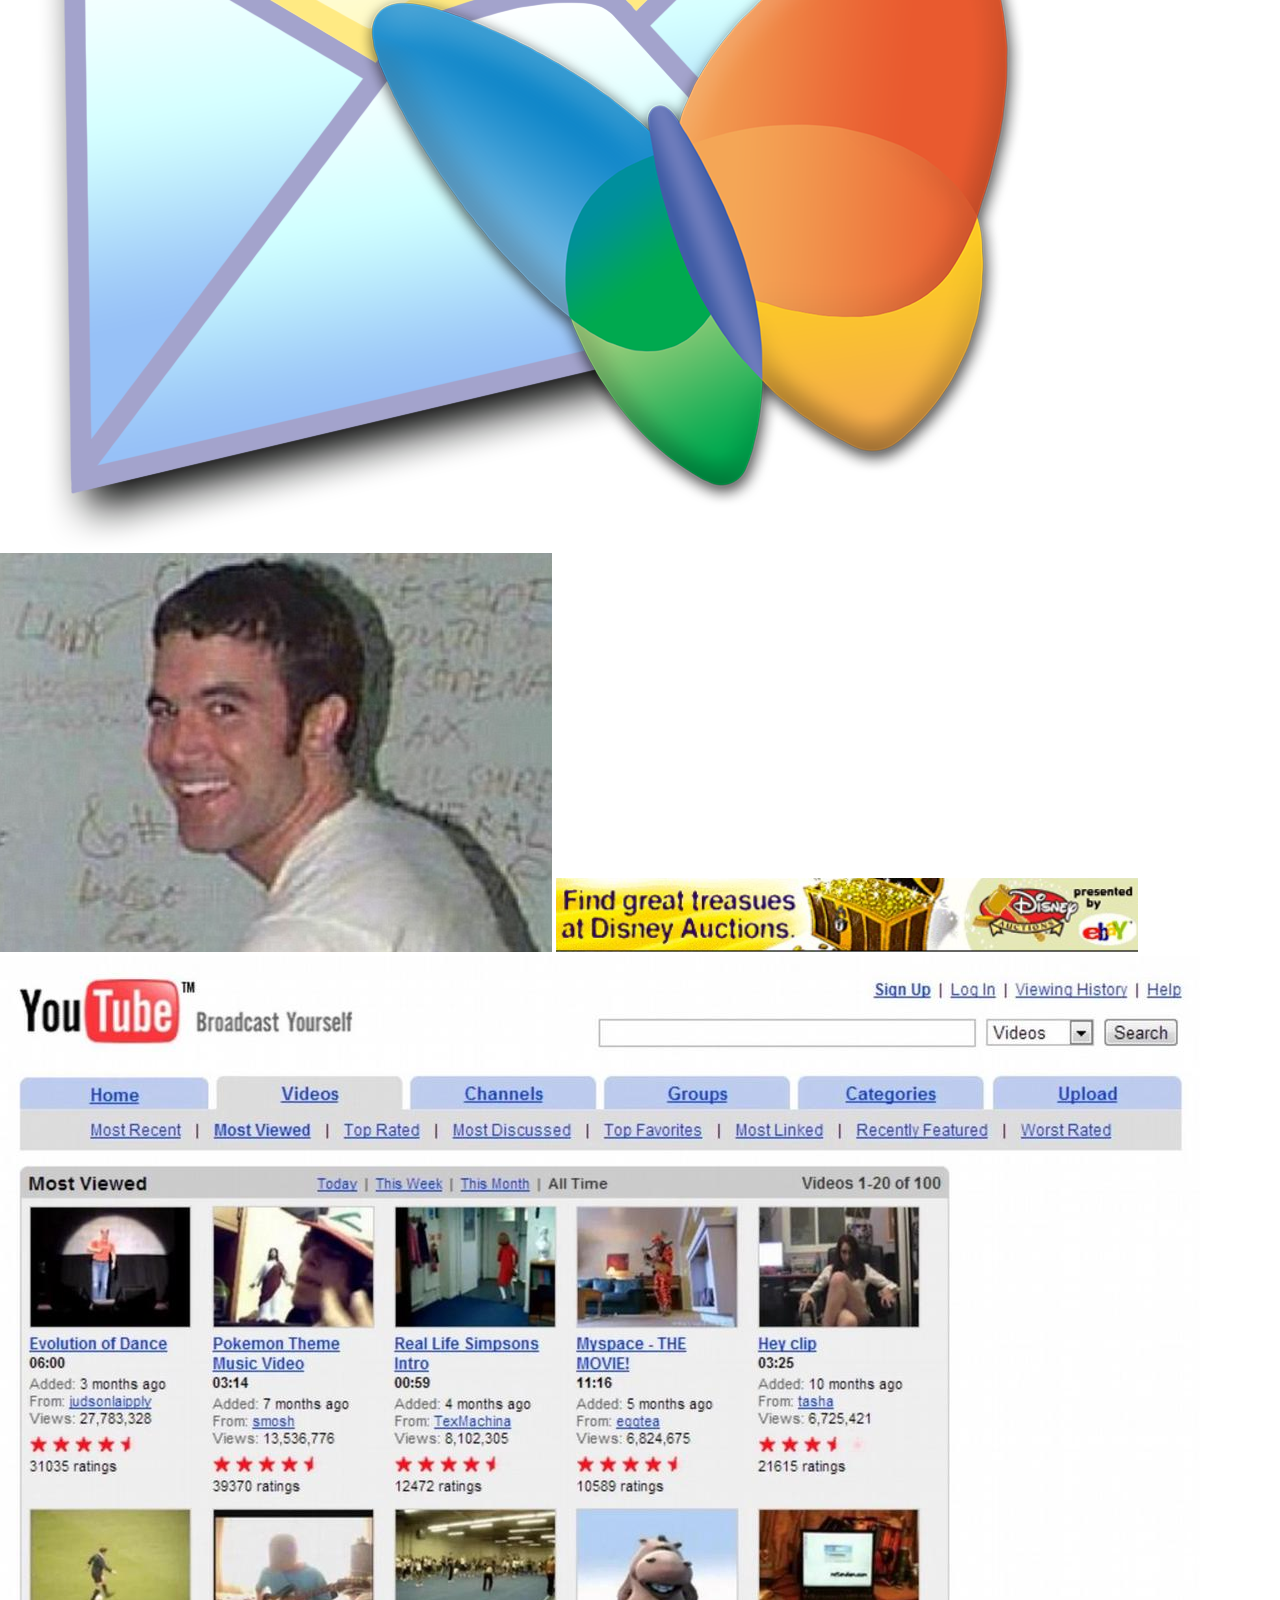
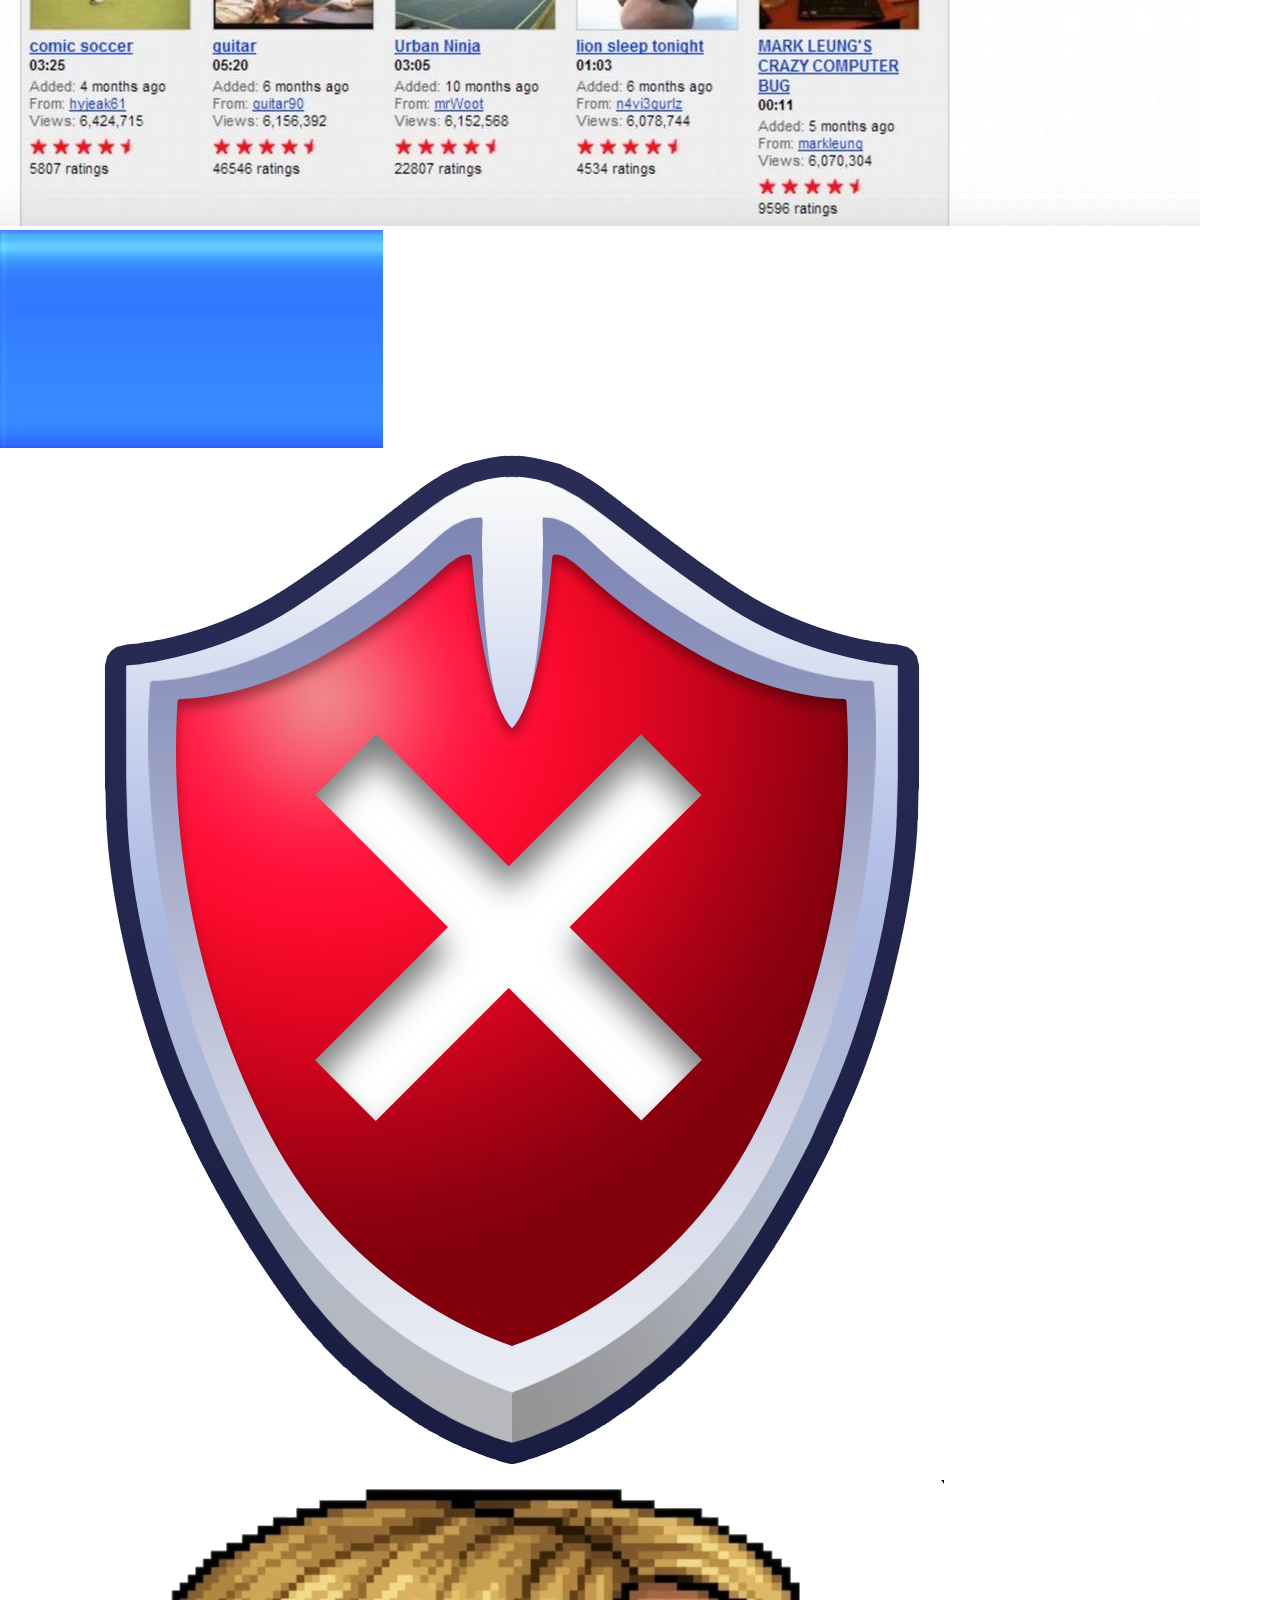
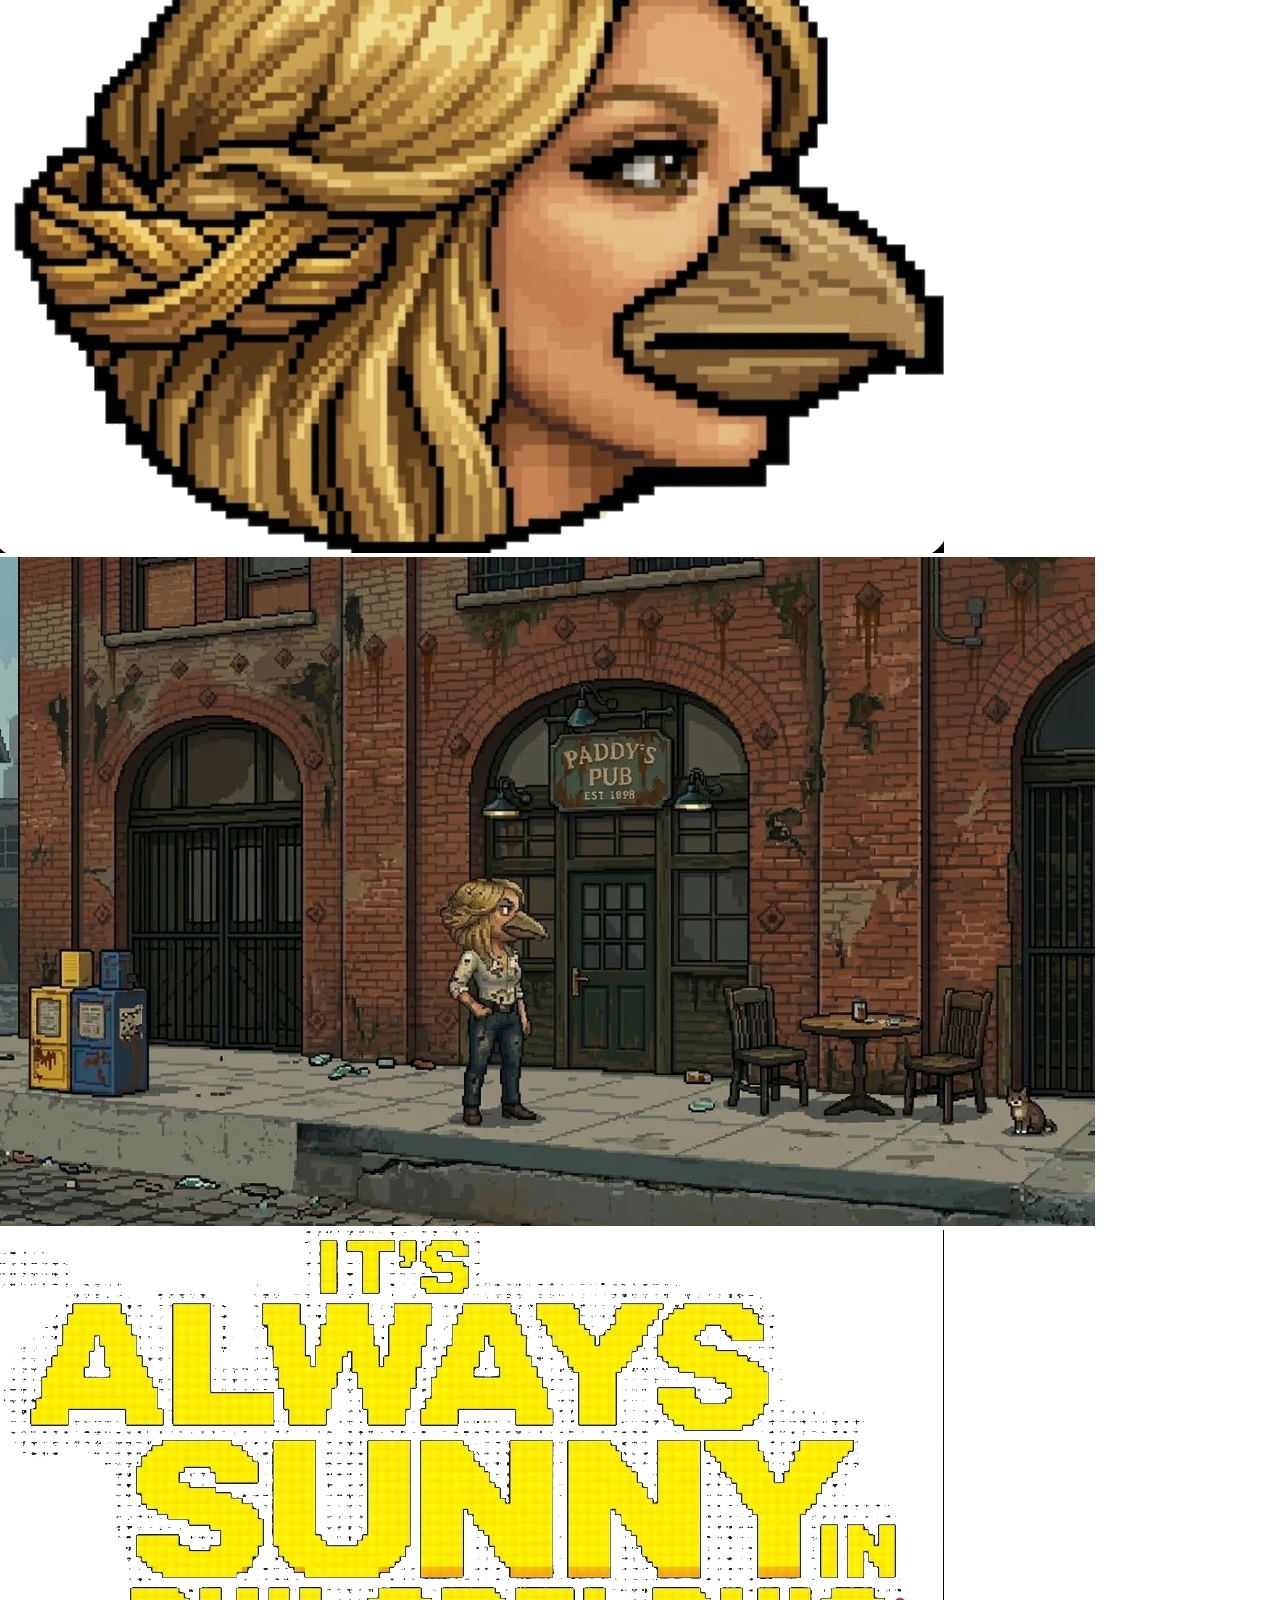
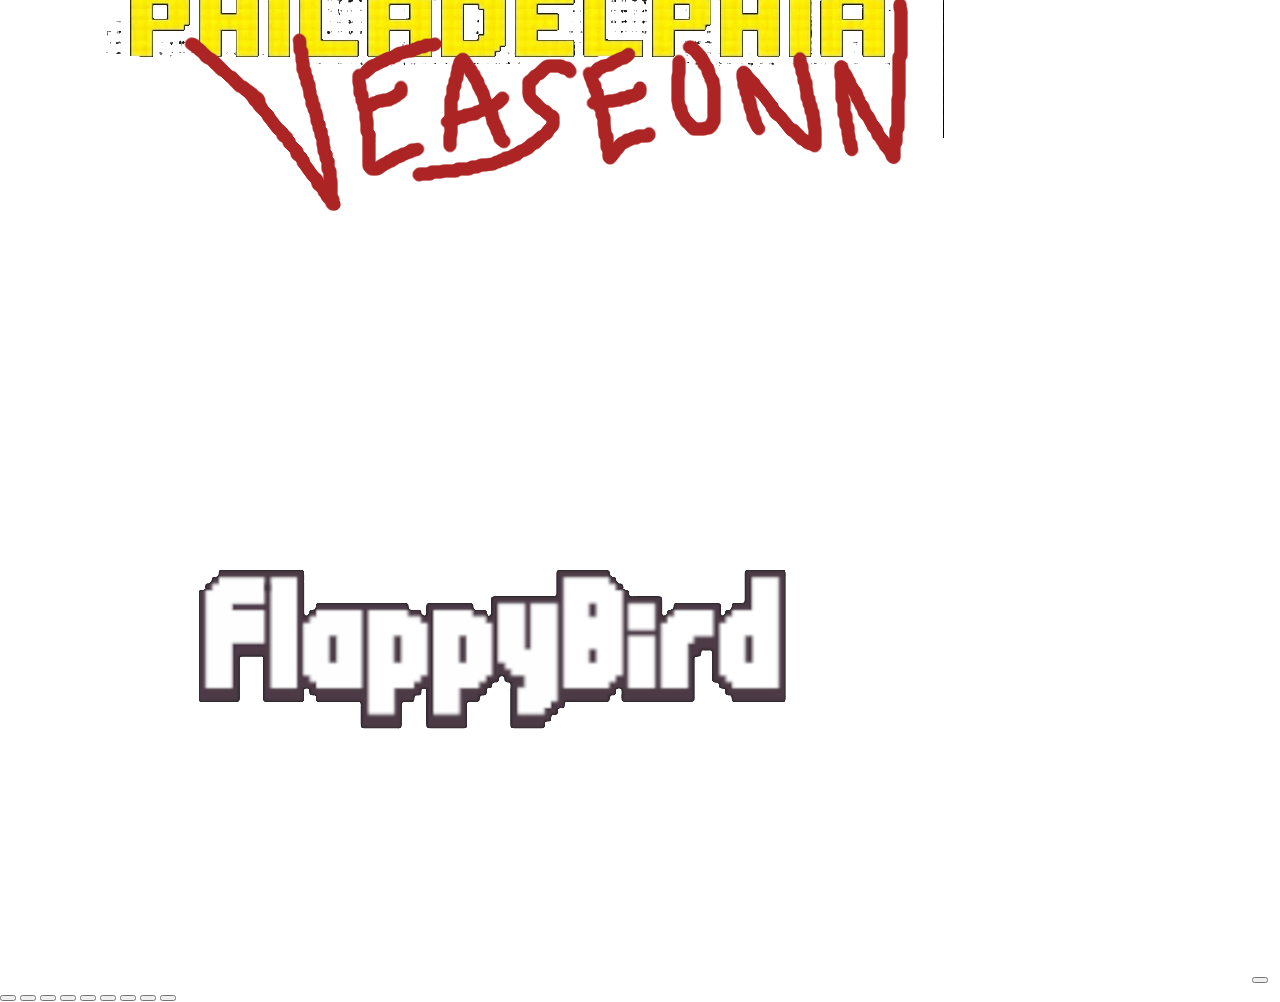
==== commit ee32194f: "game main menu ok, no functionality on "play" button" ====
--- a/get_prosjekt/main.html
+++ b/get_prosjekt/main.html
@@ -9,16 +9,15 @@
         <script src="main.js"></script>
 
         <button id="screenclick" class="screenclick"></button>
-        <button id="main_menu_button" class="main_menu_button" align="center">
-            CLICK TO PLAY 
+        <button id="main_menu_button" class="main_menu_button">
+            <p>
+            CLICK TO PLAY</p>
+            <br/>
+            <p>
+            CONTROLS
             <br/>
             <br/>
-            <br/>
-            <br/>
-            CONTROLS:
-            <br/>
-            <br/>
-            SPACE = JUMP
+            SPACE = JUMP</p>
         </button>
 
 
--- a/get_prosjekt/style.css
+++ b/get_prosjekt/style.css
@@ -133,8 +133,8 @@
 color: rgb(224, 183, 19); 
 border: 3px solid rgb(255, 0, 0); 
 border-radius: 20px; 
-top: 40%;
-left: 33%;
+top: 41%;
+left: 32%;
 cursor: pointer;
 position: fixed;
 display: block;
@@ -142,9 +142,9 @@
 height: auto;
 z-index: 1;
 filter: drop-shadow(rgb(53, 53, 53) 5px 5px 5px);
-padding-top: 2%;
-padding-left: 1%;
+padding-top: 1%;
+padding-left: 2%;
 padding-right: 1%;
-padding-bottom: 5%;
+padding-bottom: 0%;
 }
 
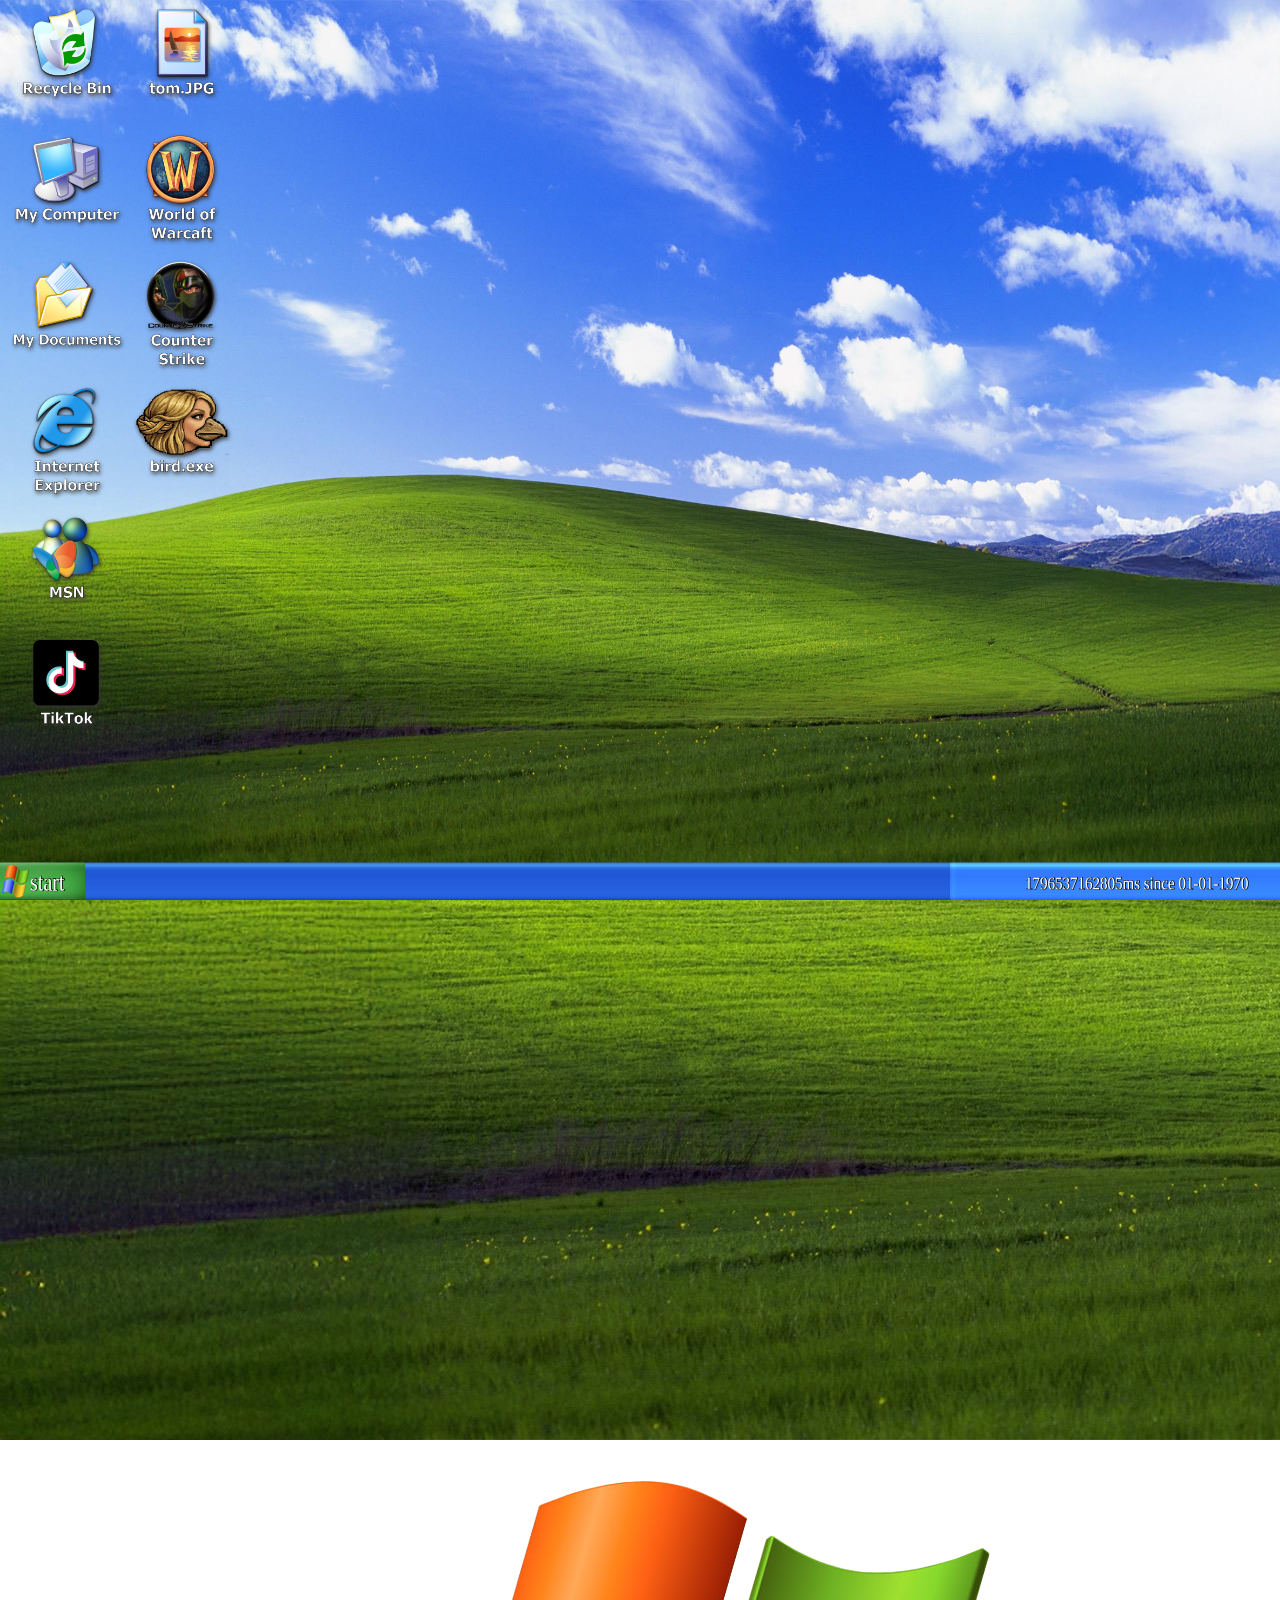
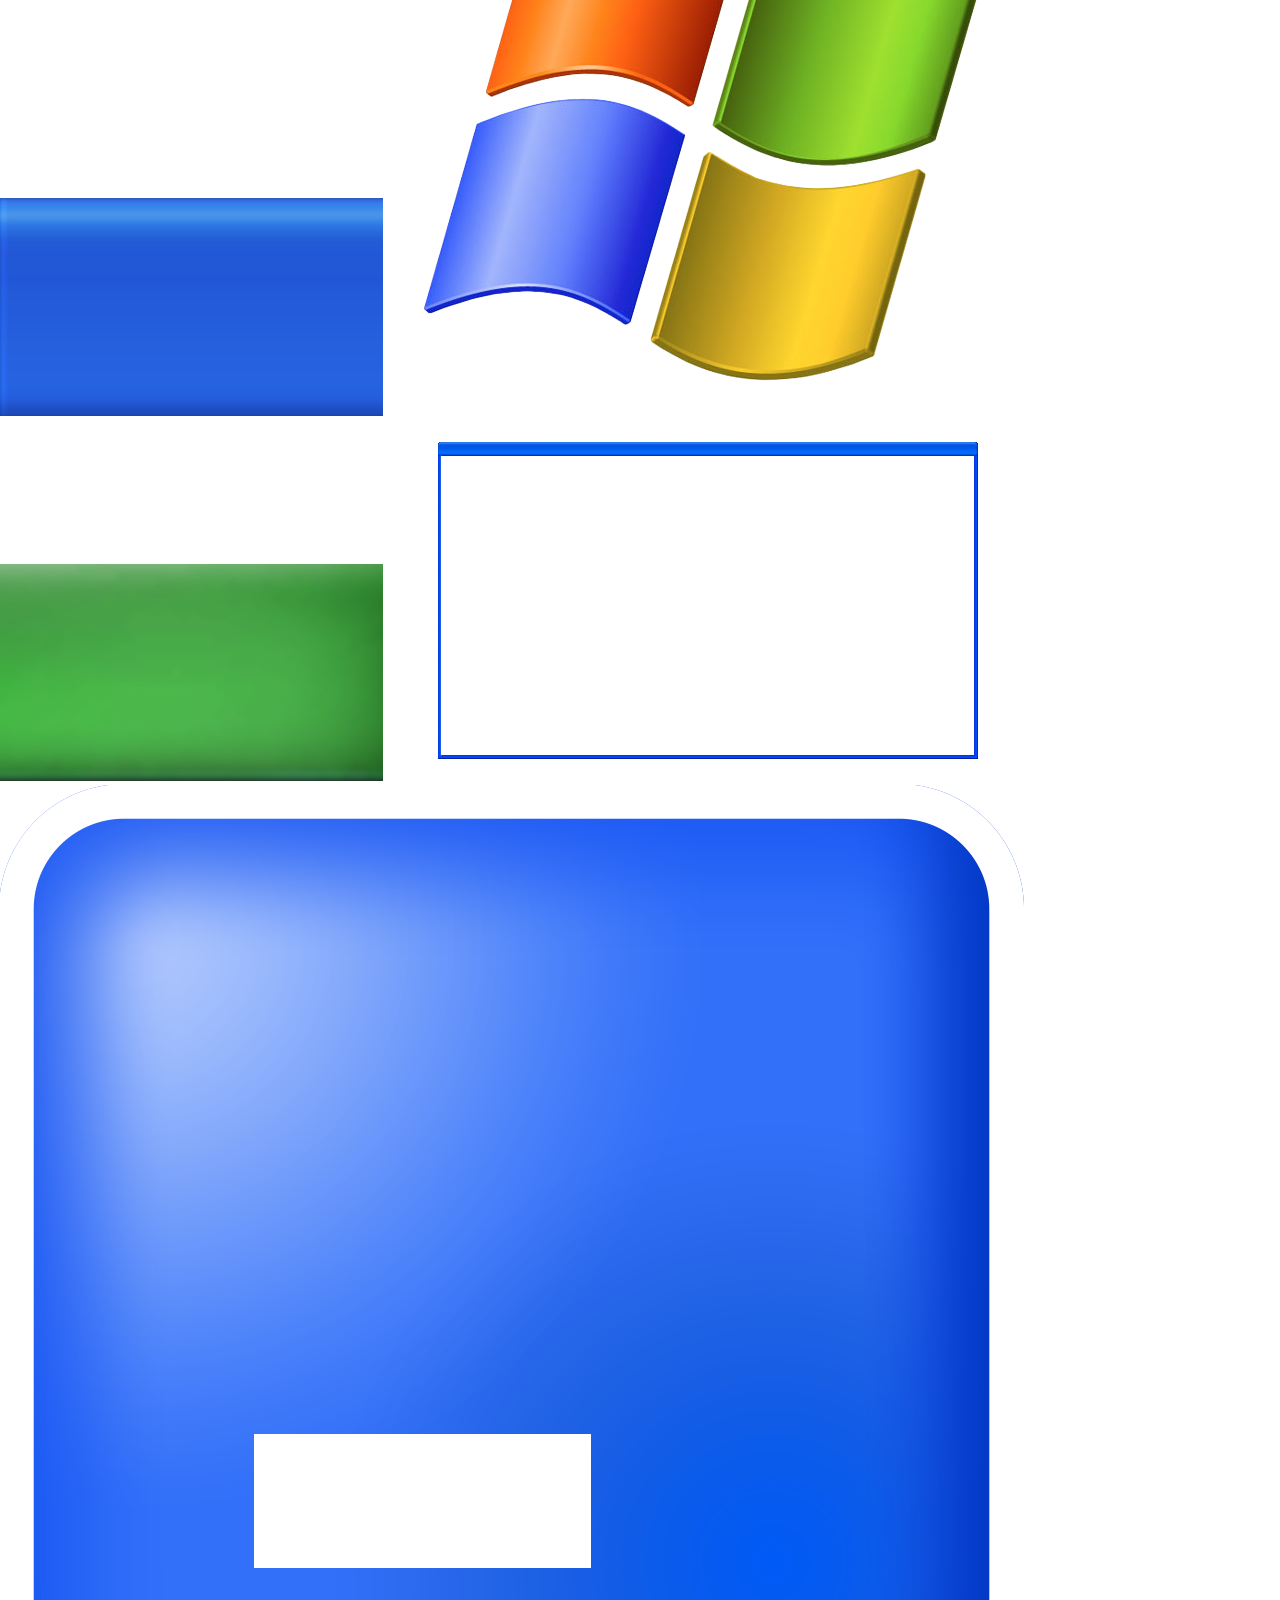
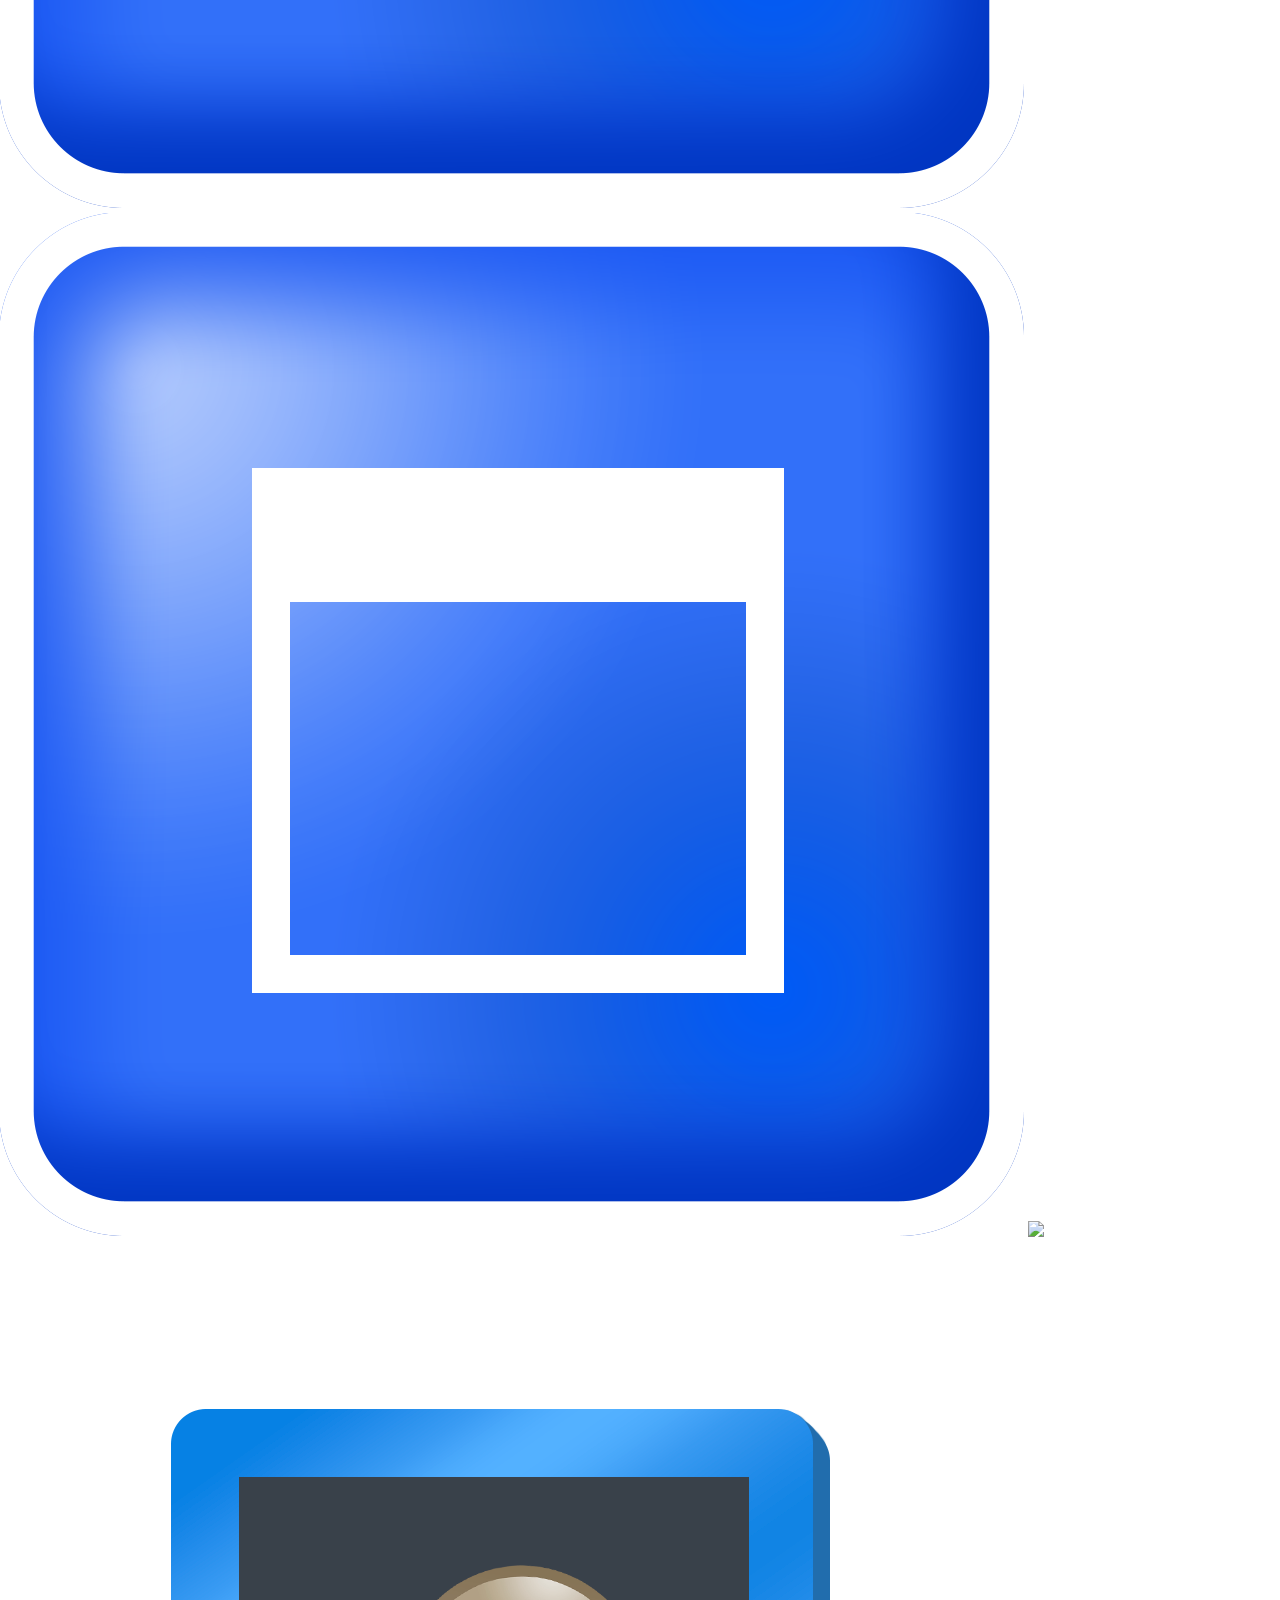
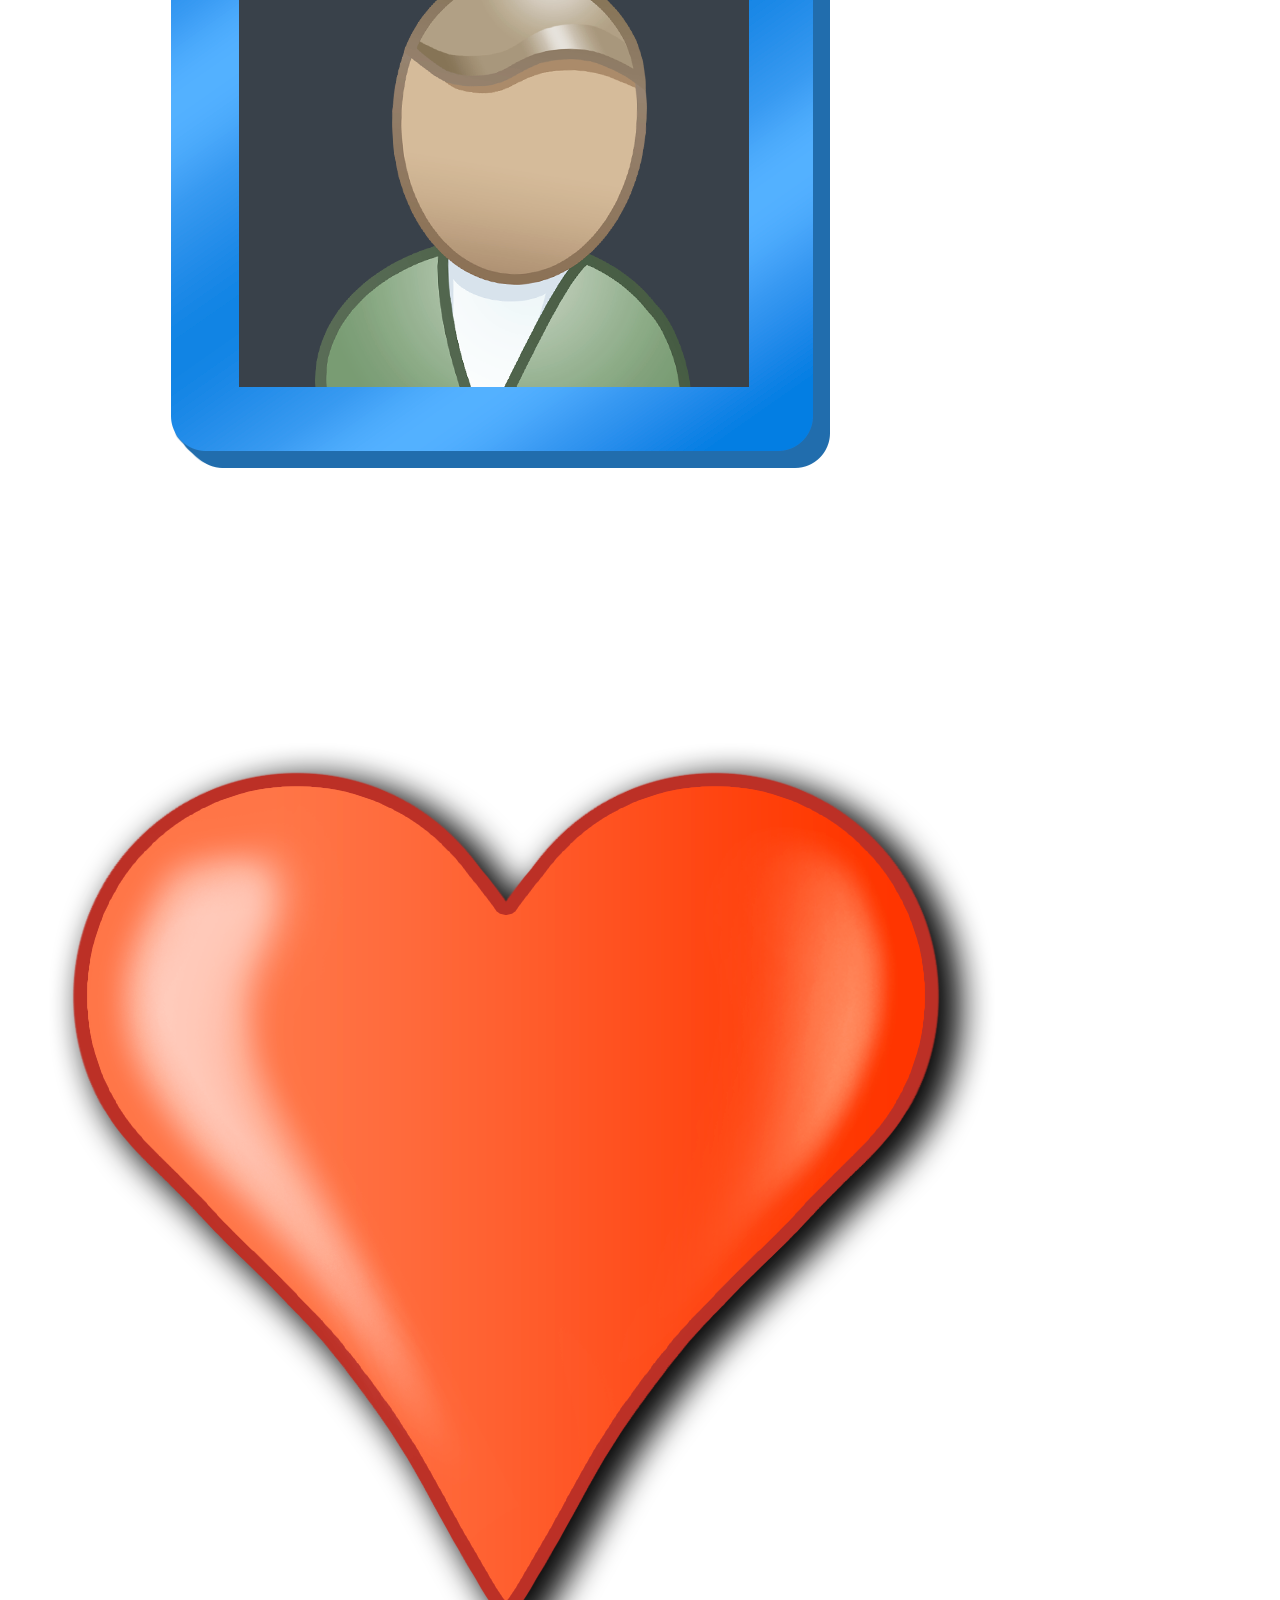
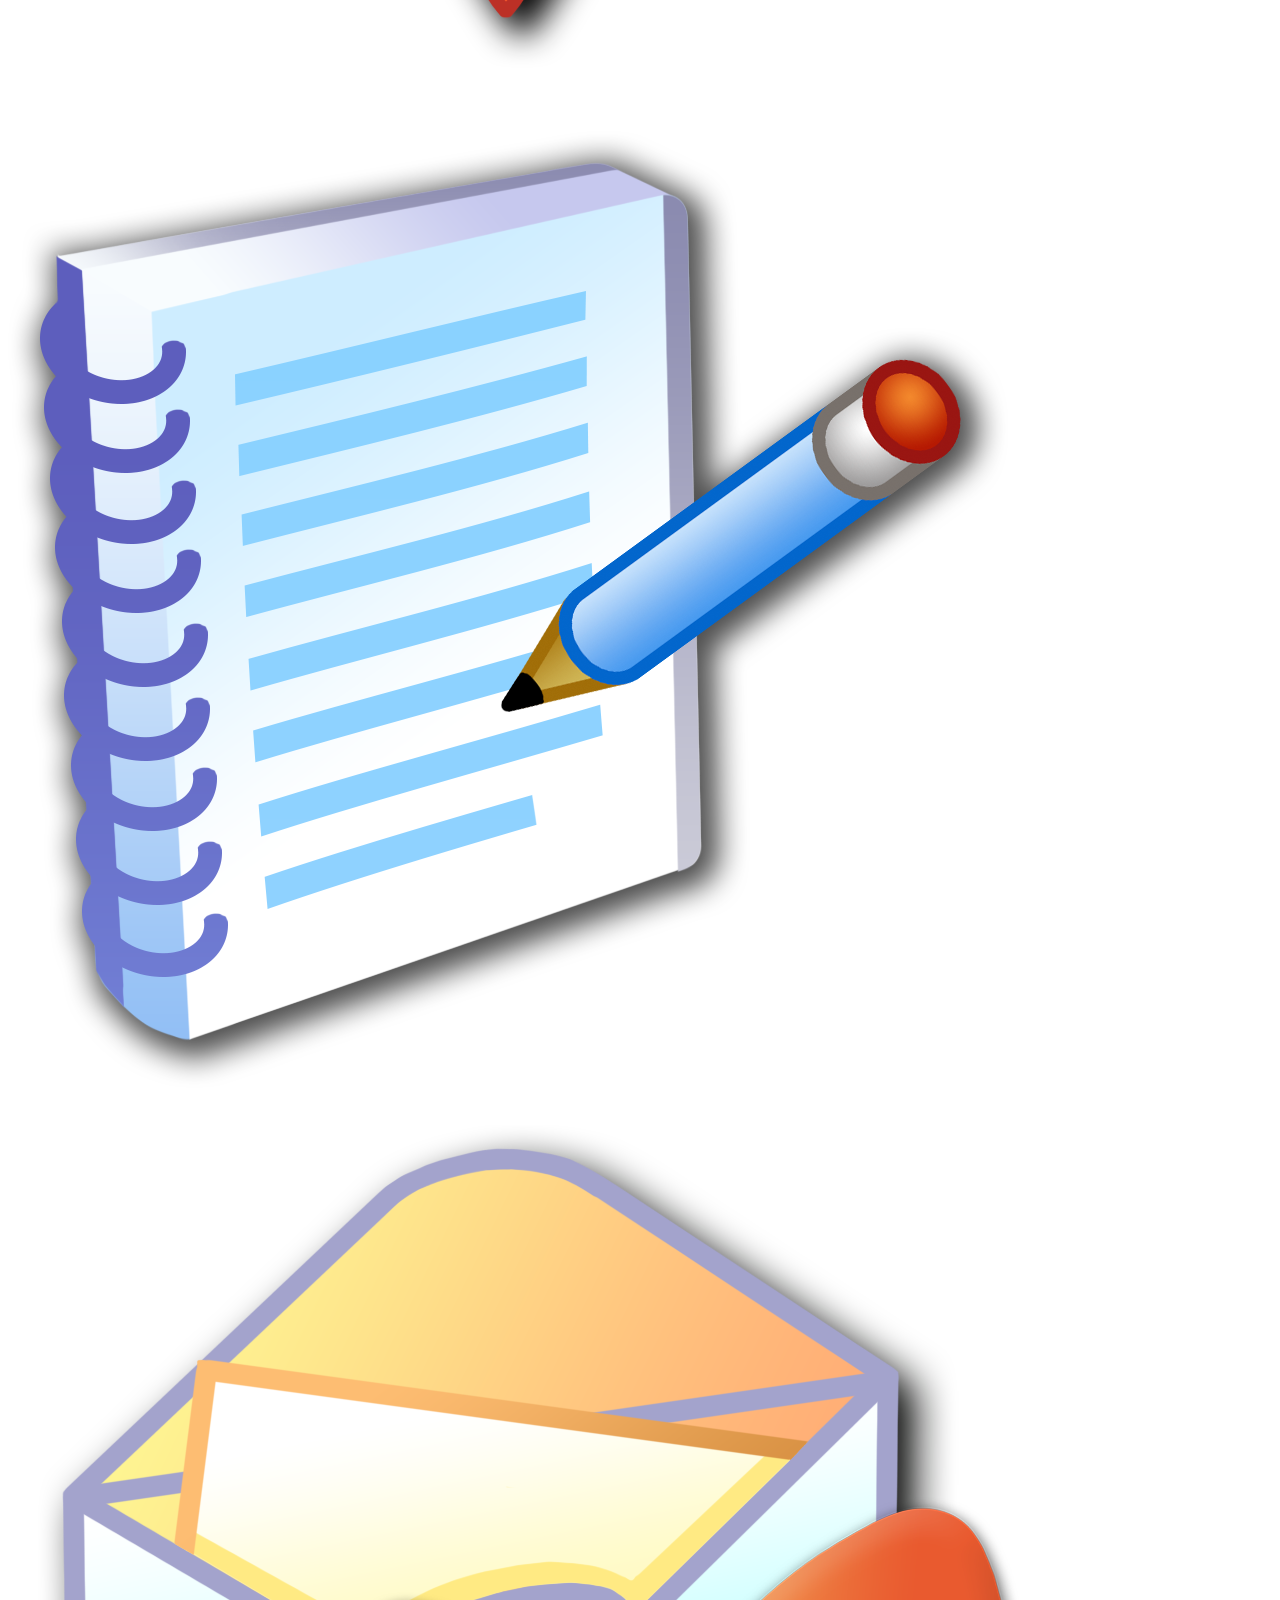
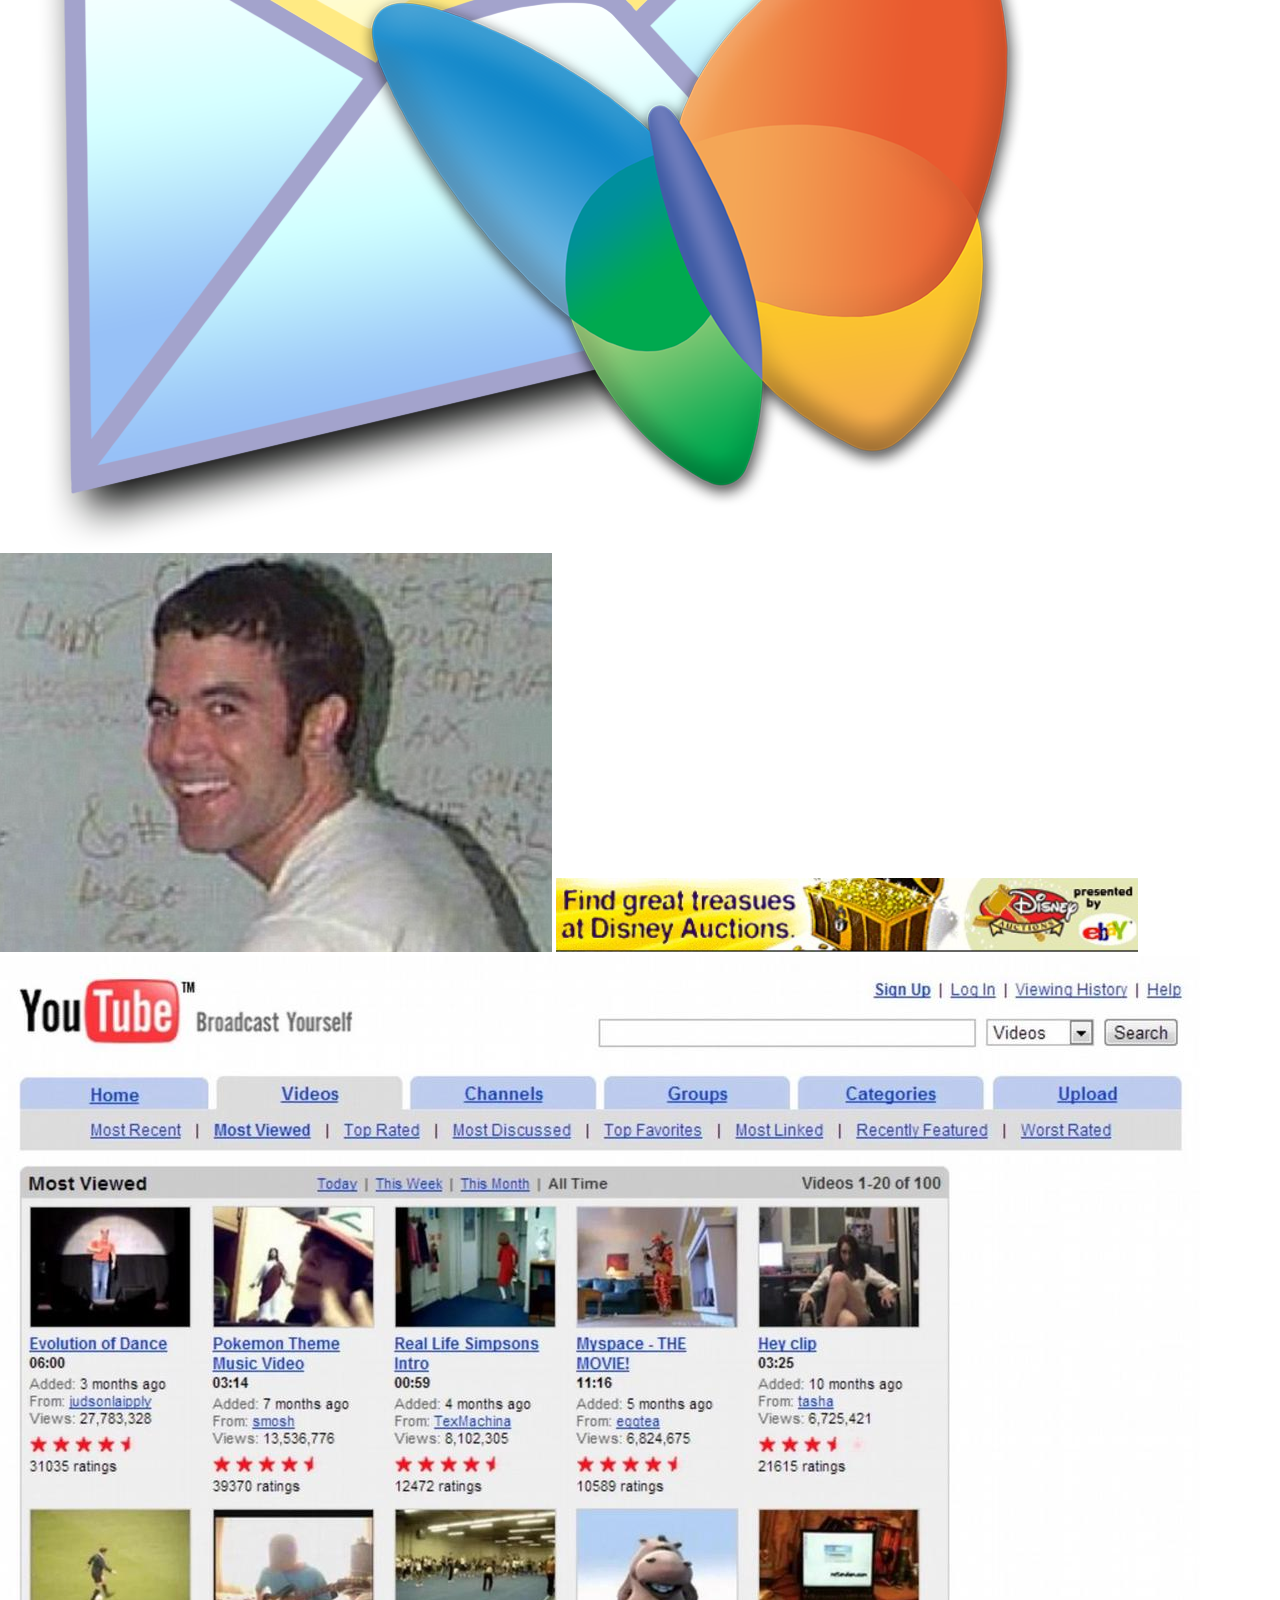
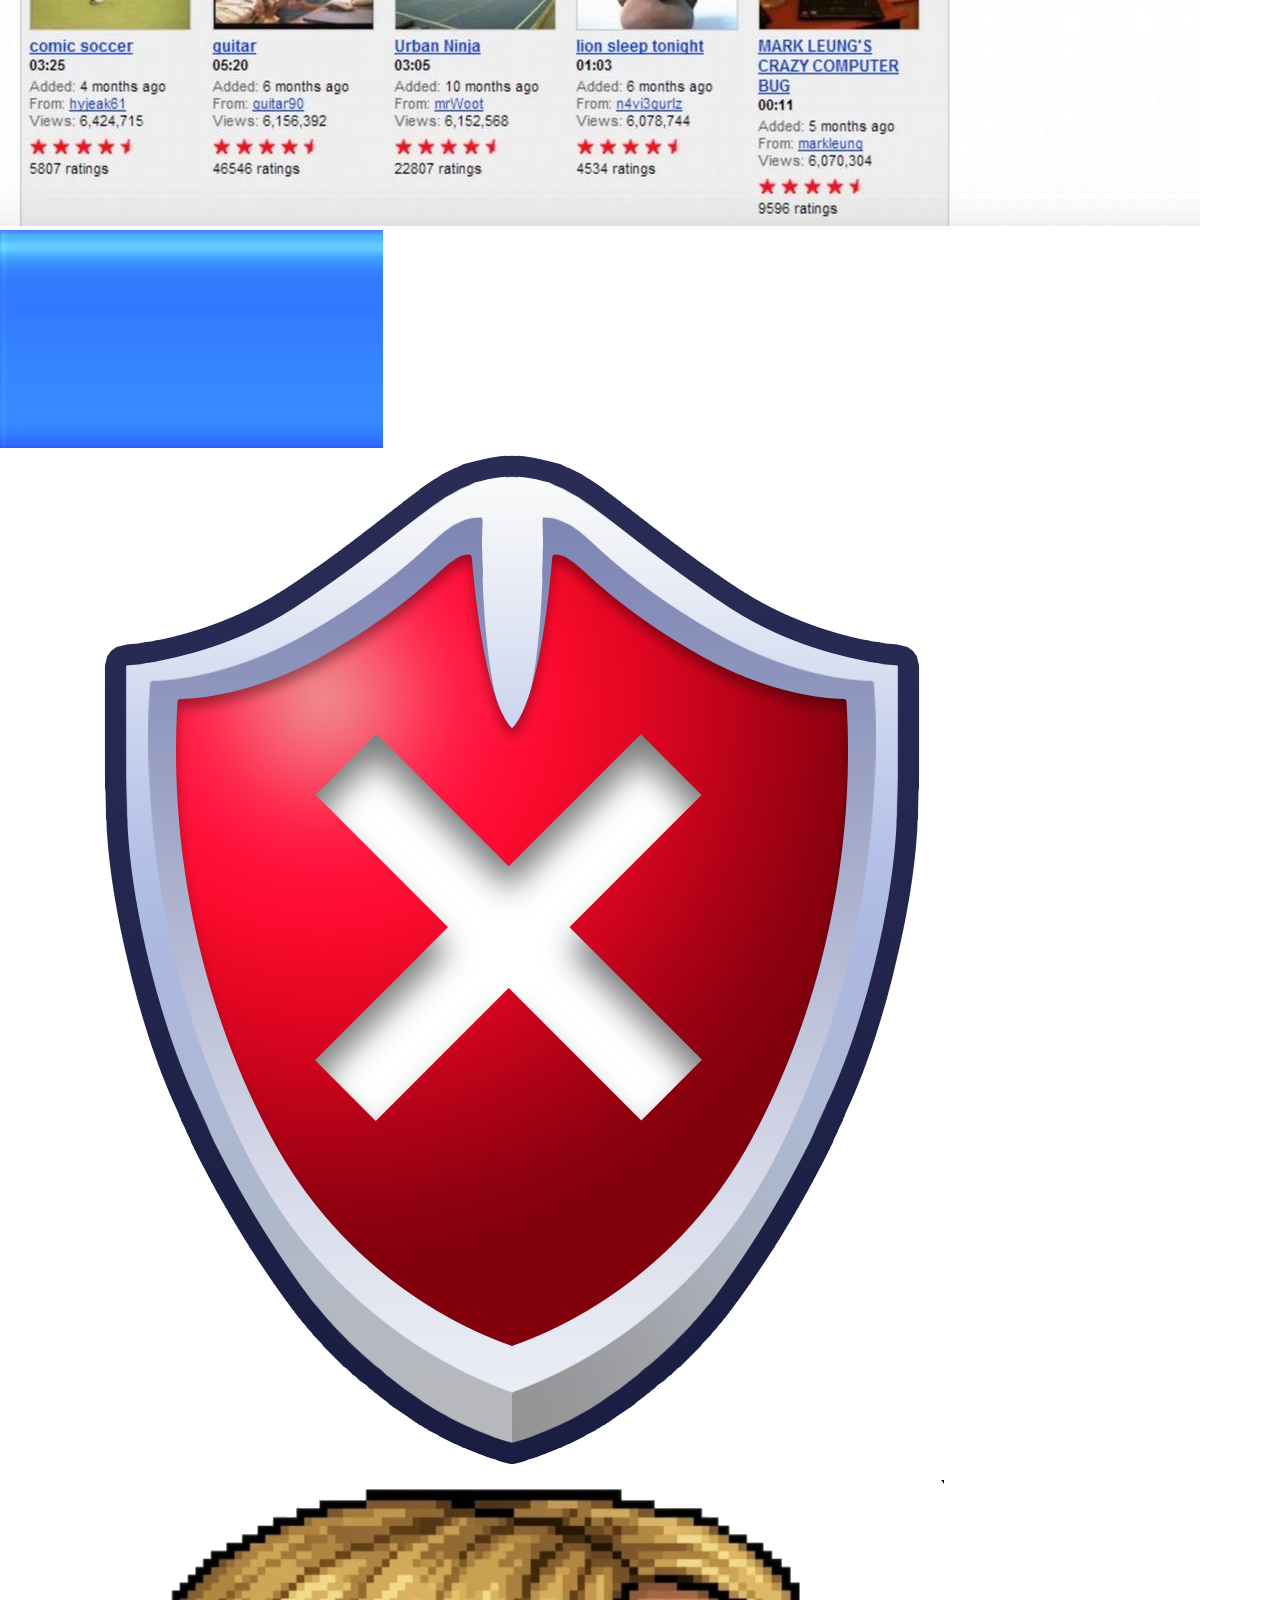
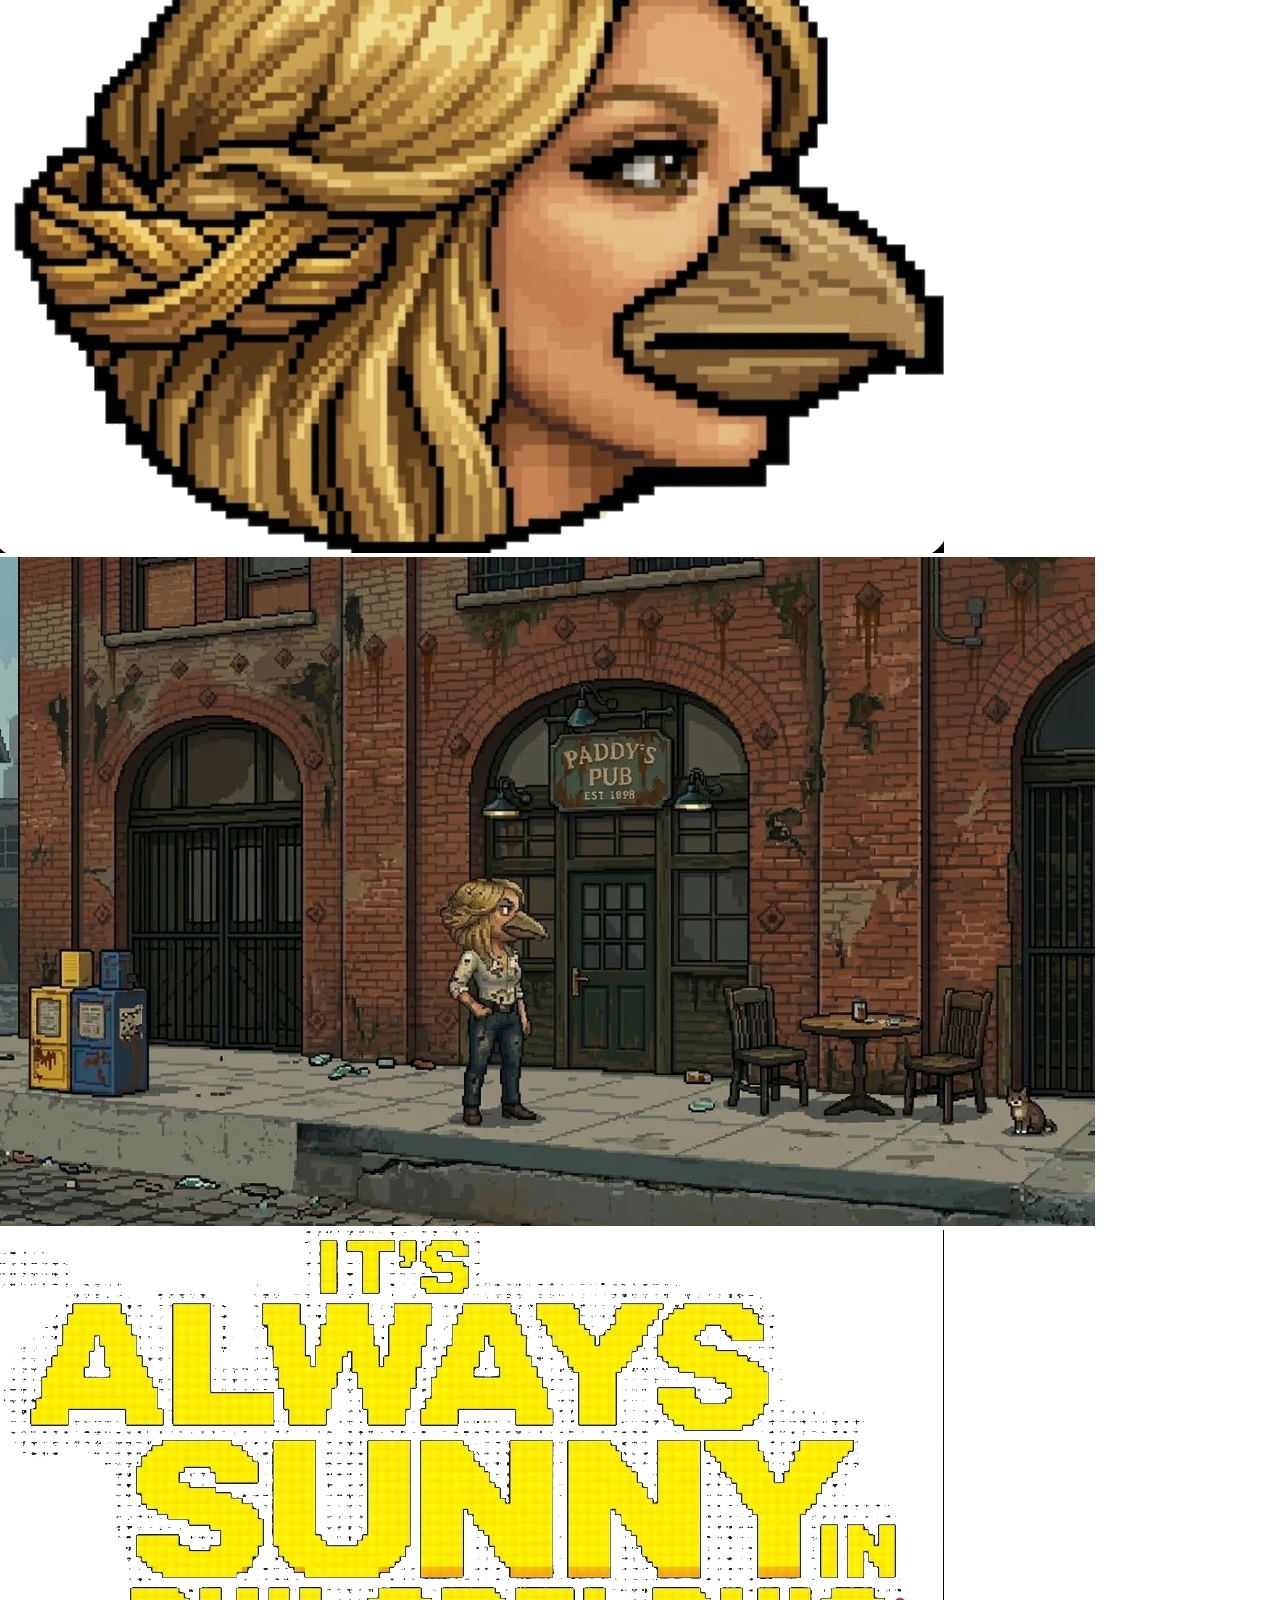
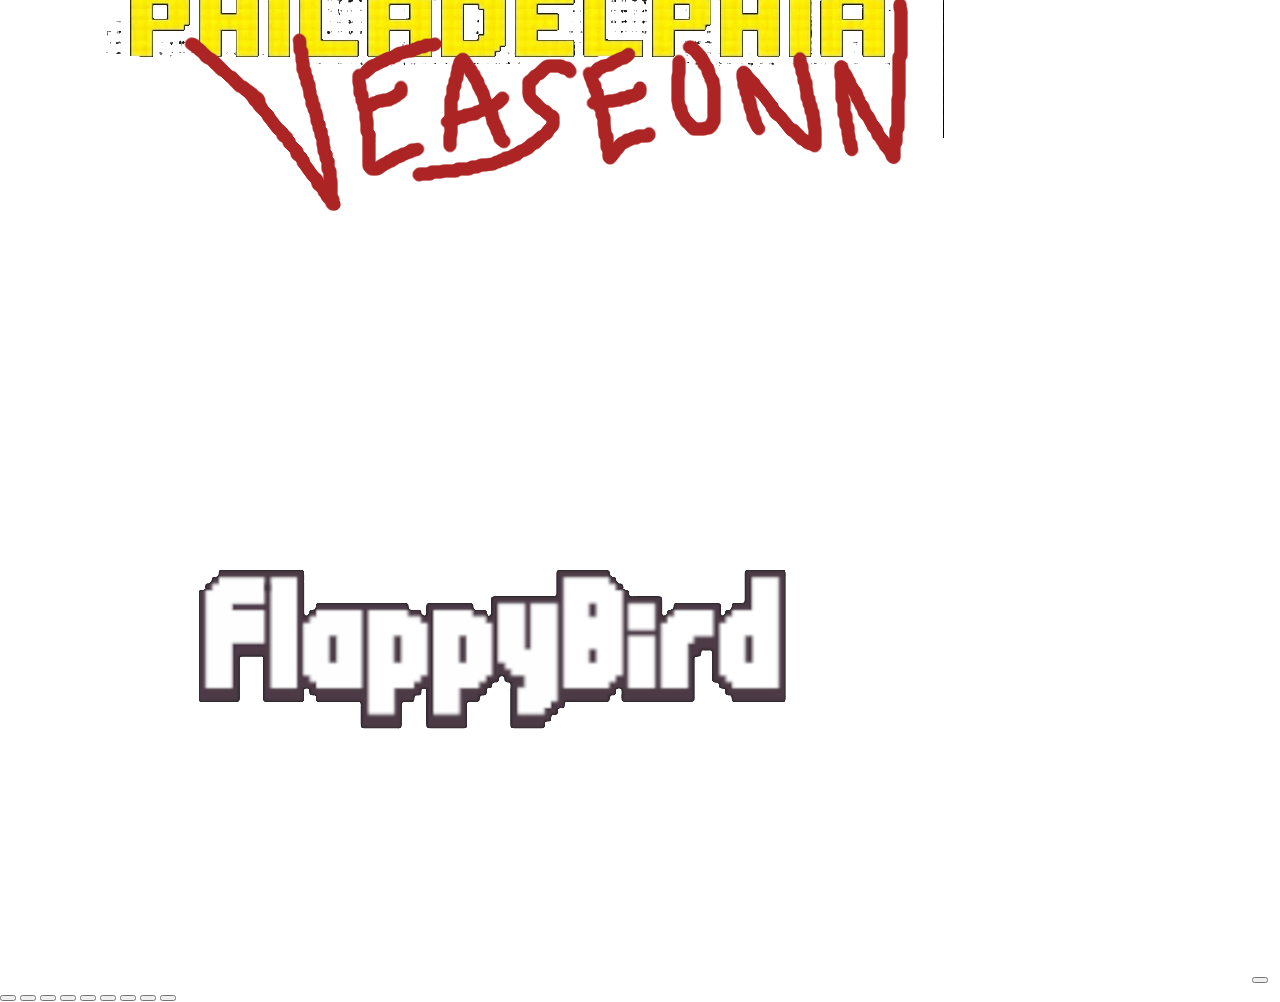
==== commit 21bc3703: "bird menu was overwriting screensaver, fixed by adding it to class=ui in main.html" ====
--- a/get_prosjekt/main.html
+++ b/get_prosjekt/main.html
@@ -9,16 +9,7 @@
         <script src="main.js"></script>
 
         <button id="screenclick" class="screenclick"></button>
-        <button id="main_menu_button" class="main_menu_button">
-            <p>
-            CLICK TO PLAY</p>
-            <br/>
-            <p>
-            CONTROLS
-            <br/>
-            <br/>
-            SPACE = JUMP</p>
-        </button>
+
 
 
 
@@ -69,16 +60,27 @@
             <img src="assets/msn.png"></button>
 
         <button id="tom_button" class="button">
-        <img src="assets/tomfile.png"></button>
+            <img src="assets/tomfile.png"></button>
 
         <button id="wow_button" class="button">
-        <img src="assets/wow.png"></button>
+            <img src="assets/wow.png"></button>
 
         <button id="cs_button" class="button">
-        <img src="assets/cs.png"></button>
+            <img src="assets/cs.png"></button>
 
         <button id="birdbutton" class="button">
-        <img src="assets/birdbutton.png"></button>
+            <img src="assets/birdbutton.png"></button>
+
+        <button id="main_menu_button" class="main_menu_button">
+            <p>
+            CLICK TO PLAY</p>
+            <br/>
+            <p>
+            CONTROLS
+            <br/>
+            <br/>
+            SPACE = JUMP</p>
+        </button>
 
     </div>
     </body>
